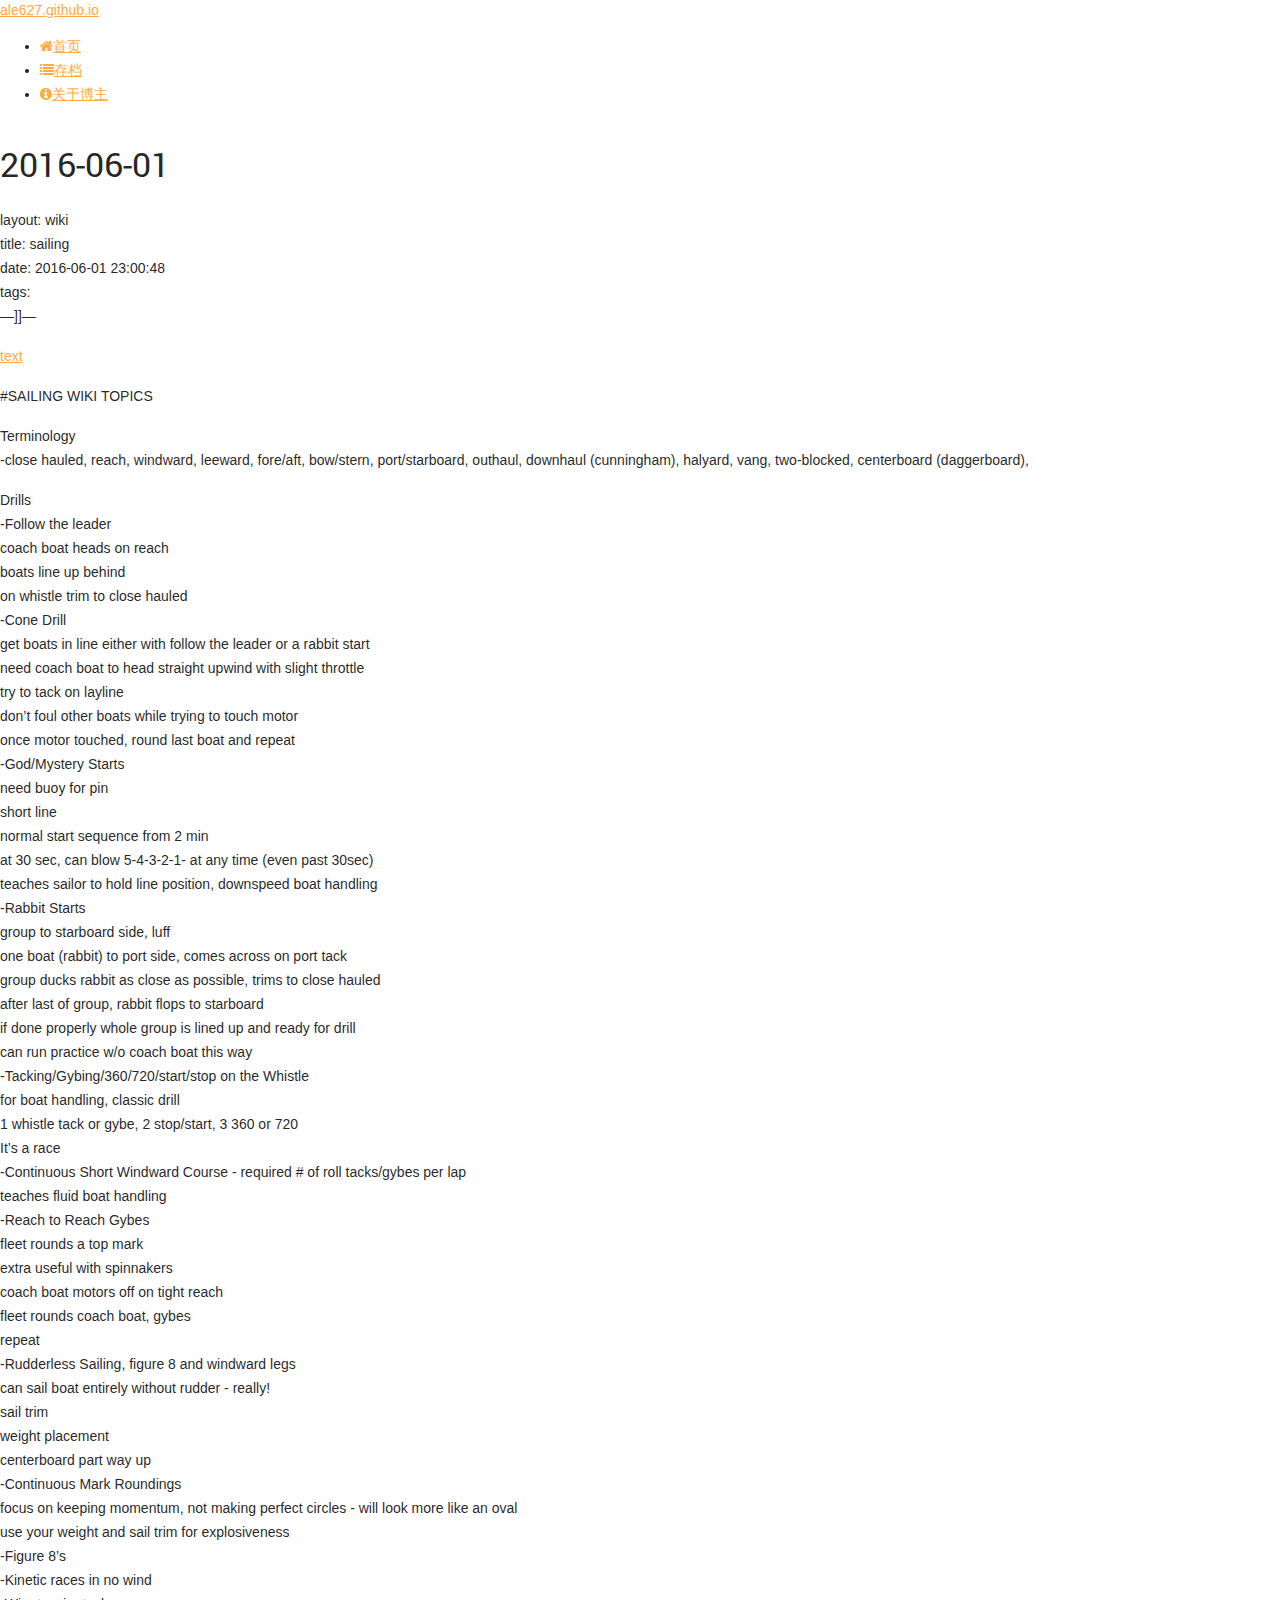
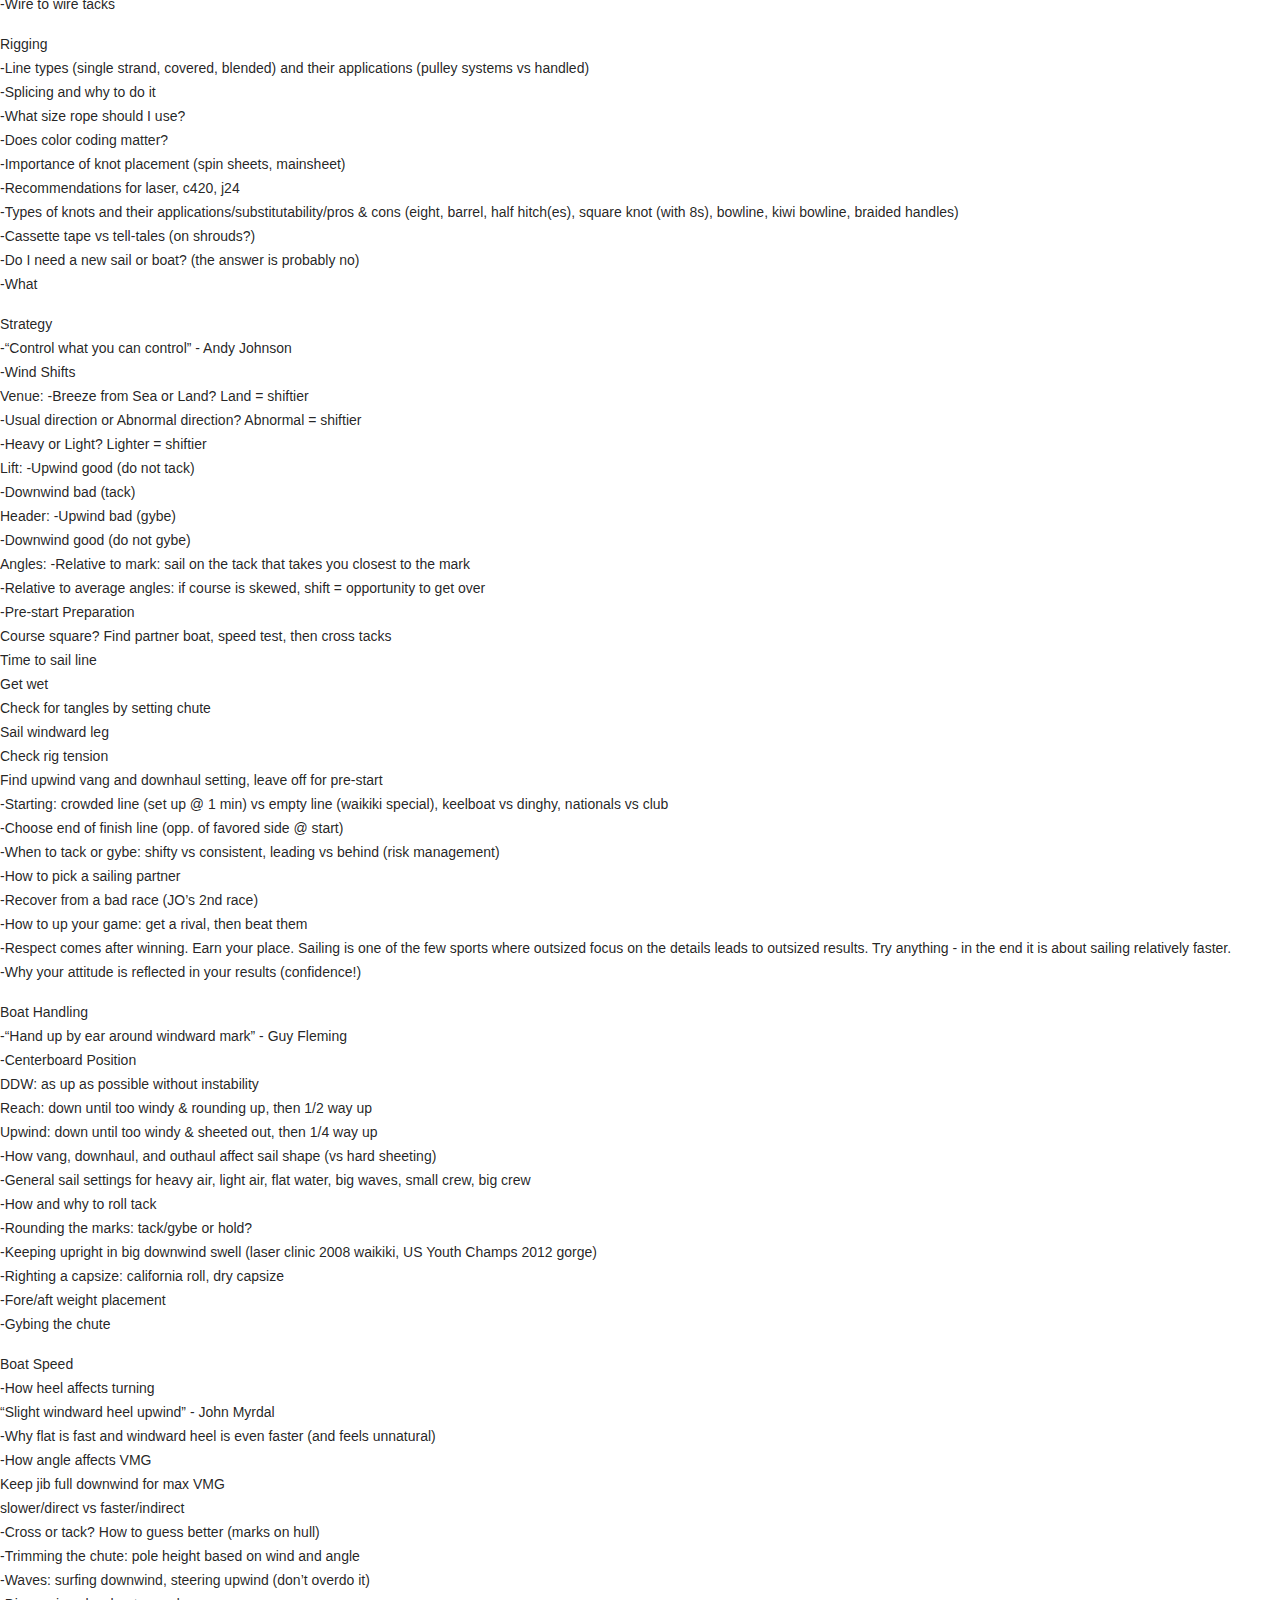
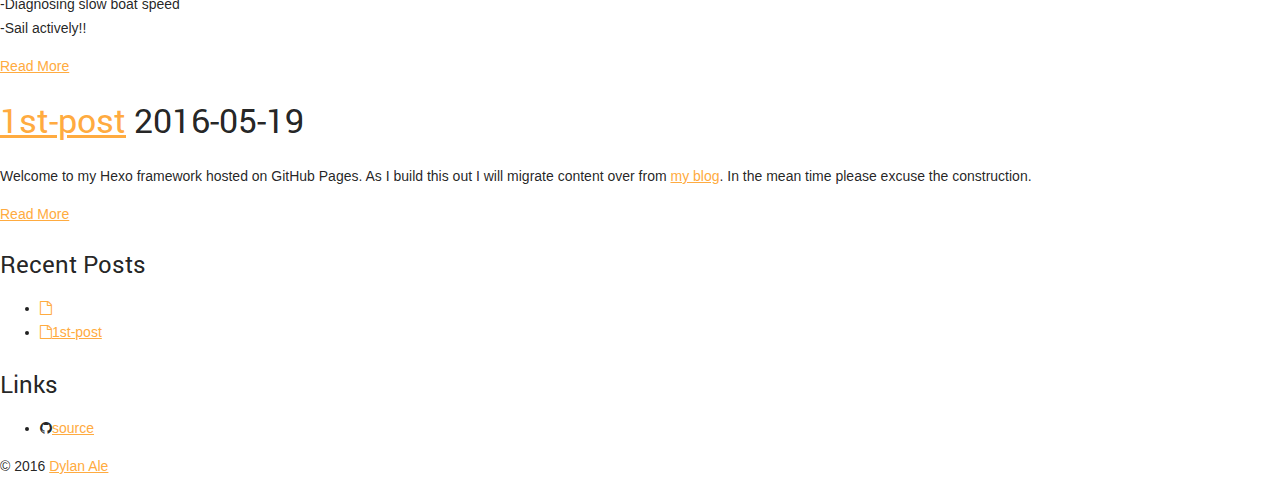
==== index.html @ b536bc5a "Site updated: 2016-06-03 00:47:51" ====
<!DOCTYPE HTML>
<html>
<head>
  <meta charset="utf-8">
  
  <title>ale627.github.io</title>
  <meta name="author" content="Dylan Ale">
  
  
  <meta name="viewport" content="width=device-width, initial-scale=1, maximum-scale=1">

  
  <meta property="og:site_name" content="ale627.github.io"/>

  
    <meta property="og:image" content="undefined"/>
  

  
  
    <link href="/favicon.ico" rel="icon">
  


  <link rel="stylesheet" href="/css/material.min.css" media="screen" type="text/css">

  <link rel="stylesheet" href="/css/font-awesome.css" media="screen" type="text/css">


  <link rel="stylesheet" href="/css/google-fonts.css" media="screen" type="text/css">

  <!--[if lt IE 9]><script src="//html5shiv.googlecode.com/svn/trunk/html5.js"></script><![endif]-->

  <script src="/js/jquery-2.0.3.min.js"></script>

  <!-- analytics -->
  <!--  -->

</head>

    <body>  
        <nav id="main-nav" class="navbar navbar-default" role="navigation">
    <div class="container">
      <!--
      <button type="button" class="navbar-header navbar-toggle" data-toggle="collapse" data-target=".navbar-collapse">
		<span class="sr-only">Toggle navigation</span>
        <span class="icon-bar"></span>
        <span class="icon-bar"></span>
        <span class="icon-bar"></span>
      </button>
      -->
	  <a class="navbar-brand" href="/">ale627.github.io</a>
      <div class="collapse navbar-collapse nav-menu">
		<ul class="nav navbar-nav navbar-right">
		  
		  <li>
			<a href="/" title="">
			  <i class="fa fa-home"></i>首页
			</a>
		  </li>
		  
		  <li>
			<a href="/archives" title="">
			  <i class="fa fa-list"></i>存档
			</a>
		  </li>
		  
		  <li>
			<a href="/gc-resume" title="">
			  <i class="fa fa-info-circle"></i>关于博主
			</a>
		  </li>
		  
		</ul>
      </div>
    </div> <!-- container -->
</nav>
<div class="clearfix"></div>

        <div class="container" >
            <div class="content">
                 <!--
    <div class="page-header">
      <h1>
          Dylan R Ale
      </h1>
    </div>
-->

<div class="row page">

	
        <div class="col-md-9">
	

		<!--<div class="slogan">
      <i class="fa fa-heart"></i>
      undefined
</div>    -->

		<div class="mypage">
		
		<!-- title and entry -->
		
			
	
	<!-- display as entry -->
		<h3 class="title">
			<a href="/2016/06/01/sailing/" ></a>
			<span class="date"> 2016-06-01 </span>
		</h3>
	


			<div class="entry">
  <div class="row">
  
	<div class="col-md-12">
	  
	
	  <p>layout: wiki<br>title: sailing<br>date: 2016-06-01 23:00:48<br>tags:<br>—]]—</p>
<p><a href="hyperlink">text</a></p>
<p>#SAILING WIKI TOPICS</p>
<p>Terminology<br>-close hauled, reach, windward, leeward, fore/aft, bow/stern, port/starboard, outhaul, downhaul (cunningham), halyard, vang, two-blocked, centerboard (daggerboard), </p>
<p>Drills<br>-Follow the leader<br>    coach boat heads on reach<br>    boats line up behind<br>    on whistle trim to close hauled<br>-Cone Drill<br>    get boats in line either with follow the leader or a rabbit start<br>    need coach boat to head straight upwind with slight throttle<br>    try to tack on layline<br>    don’t foul other boats while trying to touch motor<br>    once motor touched, round last boat and repeat<br>-God/Mystery Starts<br>    need buoy for pin<br>    short line<br>    normal start sequence from 2 min<br>    at 30 sec, can blow 5-4-3-2-1- at any time (even past 30sec)<br>    teaches sailor to hold line position, downspeed boat handling<br>-Rabbit Starts<br>    group to starboard side, luff<br>    one boat (rabbit) to port side, comes across on port tack<br>    group ducks rabbit as close as possible, trims to close hauled<br>    after last of group, rabbit flops to starboard<br>    if done properly whole group is lined up and ready for drill<br>    can run practice w/o coach boat this way<br>-Tacking/Gybing/360/720/start/stop on the Whistle<br>    for boat handling, classic drill<br>    1 whistle tack or gybe, 2 stop/start, 3 360 or 720<br>    It’s a race<br>-Continuous Short Windward Course - required # of roll tacks/gybes per lap<br>    teaches fluid boat handling<br>-Reach to Reach Gybes<br>    fleet rounds a top mark<br>    extra useful with spinnakers<br>    coach boat motors off on tight reach<br>    fleet rounds coach boat, gybes<br>    repeat<br>-Rudderless Sailing, figure 8 and windward legs<br>    can sail boat entirely without rudder - really!<br>    sail trim<br>    weight placement<br>    centerboard part way up<br>-Continuous Mark Roundings<br>    focus on keeping momentum, not making perfect circles - will look more like an oval<br>    use your weight and sail trim for explosiveness<br>-Figure 8’s<br>-Kinetic races in no wind<br>-Wire to wire tacks</p>
<p>Rigging<br>-Line types (single strand, covered, blended) and their applications (pulley systems vs handled)<br>-Splicing and why to do it<br>-What size rope should I use?<br>-Does color coding matter?<br>-Importance of knot placement (spin sheets, mainsheet)<br>-Recommendations for laser, c420, j24<br>-Types of knots and their applications/substitutability/pros &amp; cons (eight, barrel, half hitch(es), square knot (with 8s), bowline, kiwi bowline, braided handles)<br>-Cassette tape vs tell-tales (on shrouds?)<br>-Do I need a new sail or boat? (the answer is probably no)<br>-What</p>
<p>Strategy<br>-“Control what you can control” - Andy Johnson<br>-Wind Shifts<br>    Venue:    -Breeze from Sea or Land? Land = shiftier<br>            -Usual direction or Abnormal direction? Abnormal = shiftier<br>            -Heavy or Light? Lighter = shiftier<br>    Lift:     -Upwind good (do not tack)<br>            -Downwind bad (tack)<br>    Header:    -Upwind bad (gybe)<br>            -Downwind good (do not gybe)<br>    Angles:    -Relative to mark: sail on the tack that takes you closest to the mark<br>            -Relative to average angles: if course is skewed, shift = opportunity to get over<br>-Pre-start Preparation<br>    Course square?  Find partner boat, speed test, then cross tacks<br>    Time to sail line<br>    Get wet<br>    Check for tangles by setting chute<br>    Sail windward leg<br>    Check rig tension<br>    Find upwind vang and downhaul setting, leave off for pre-start<br>-Starting: crowded line (set up @ 1 min) vs empty line (waikiki special), keelboat vs dinghy, nationals vs club<br>-Choose end of finish line (opp. of favored side @ start)<br>-When to tack or gybe: shifty vs consistent, leading vs behind (risk management)<br>-How to pick a sailing partner<br>-Recover from a bad race (JO’s 2nd race)<br>-How to up your game: get a rival, then beat them<br>-Respect comes after winning.  Earn your place.  Sailing is one of the few sports where outsized focus on the details leads to outsized results.  Try anything - in the end it is about sailing relatively faster.<br>-Why your attitude is reflected in your results (confidence!)</p>
<p>Boat Handling<br>-“Hand up by ear around windward mark” - Guy Fleming<br>-Centerboard Position<br>    DDW: as up as possible without instability<br>    Reach: down until too windy &amp; rounding up, then 1/2 way up<br>    Upwind: down until too windy &amp; sheeted out, then 1/4 way up<br>-How vang, downhaul, and outhaul affect sail shape (vs hard sheeting)<br>-General sail settings for heavy air, light air, flat water, big waves, small crew, big crew<br>-How and why to roll tack<br>-Rounding the marks: tack/gybe or hold?<br>-Keeping upright in big downwind swell (laser clinic 2008 waikiki, US Youth Champs 2012 gorge)<br>-Righting a capsize: california roll, dry capsize<br>-Fore/aft weight placement<br>-Gybing the chute</p>
<p>Boat Speed<br>-How heel affects turning<br>    “Slight windward heel upwind” - John Myrdal<br>        -Why flat is fast and windward heel is even faster (and feels unnatural)<br>-How angle affects VMG<br>    Keep jib full downwind for max VMG<br>        slower/direct vs faster/indirect<br>-Cross or tack? How to guess better (marks on hull)<br>-Trimming the chute: pole height based on wind and angle<br>-Waves: surfing downwind, steering upwind (don’t overdo it)<br>-Diagnosing slow boat speed<br>-Sail actively!!</p>

	
	</div>
	
  
</div>
	<a type="button" href="/2016/06/01/sailing/#more" class="btn btn-default more">Read More</a>
</div>

		
			
	
	<!-- display as entry -->
		<h3 class="title">
			<a href="/2016/05/19/1st-post/" >1st-post</a>
			<span class="date"> 2016-05-19 </span>
		</h3>
	


			<div class="entry">
  <div class="row">
  
	<div class="col-md-12">
	  
	
	  <p>Welcome to my Hexo framework hosted on GitHub Pages.  As I build this out I will migrate content over from <a href="http://www.dylanale.com" target="_blank" rel="external">my blog</a>.  In the mean time please excuse the construction.</p>

	
	</div>
	
  
</div>
	<a type="button" href="/2016/05/19/1st-post/#more" class="btn btn-default more">Read More</a>
</div>

		

		</div>

		<!-- pagination -->
		<div>
            <center>
                <div class="pagination">
<ul class="pagination">
	 
</ul>
</div>

            </center>
		</div>

		
		
	</div> 
    <!-- col-md-9 -->

	
		<div class="col-md-3">
	<div id="sidebar">
	
			
		
			
<div class="widget">
  <h4>Recent Posts</h4>
  <ul class="entry list-unstyled">
    
      <li>
        <a href="/2016/06/01/sailing/" ><i class="fa fa-file-o"></i></a>
      </li>
    
      <li>
        <a href="/2016/05/19/1st-post/" ><i class="fa fa-file-o"></i>1st-post</a>
      </li>
    
  </ul>
</div>

		
			
<div class="widget">
	<h4>Links</h4>
	<ul class="blogroll list-unstyled">
	
		<li><i class="fa fa-github"></i><a href="http://www.github.com/gui-che" title="My Github account." target="_blank"]);">source</a></li>
	
	</ul>
</div>


		
	</div> <!-- sidebar -->
</div> <!-- col-md-3 -->

	
	
</div> 
<!-- row-fluid -->


            </div>
        </div>
        <div class="container-narrow">
            <footer> 
                <p>
  &copy; 2016 <a href="http://ale627.github.io">Dylan Ale</a>
  
</p>
 
            </footer>
        </div> 
        <!-- container-narrow -->
        
<!--
<a id="gotop" href="#">   
  <i class="fa fa-chevron-circle-up"></i>
</a>
-->


<script src="/js/material.min.js"></script>





    </body>
</html>
---- css/material.min.css ----
@charset "UTF-8";html{color:rgba(0,0,0,.87)}::-moz-selection{background:#b3d4fc;text-shadow:none}::selection{background:#b3d4fc;text-shadow:none}hr{display:block;height:1px;border:0;border-top:1px solid #ccc;margin:1em 0;padding:0}audio,canvas,iframe,img,svg,video{vertical-align:middle}fieldset{border:0;margin:0;padding:0}textarea{resize:vertical}.browserupgrade{margin:.2em 0;background:#ccc;color:#000;padding:.2em 0}.hidden{display:none!important}.visuallyhidden{border:0;clip:rect(0 0 0 0);height:1px;margin:-1px;overflow:hidden;padding:0;position:absolute;width:1px}.visuallyhidden.focusable:active,.visuallyhidden.focusable:focus{clip:auto;height:auto;margin:0;overflow:visible;position:static;width:auto}.invisible{visibility:hidden}.clearfix:before,.clearfix:after{content:" ";display:table}.clearfix:after{clear:both}@media print{*,*:before,*:after,*:first-letter,*:first-line{background:transparent!important;color:#000!important;box-shadow:none!important;text-shadow:none!important}a,a:visited{text-decoration:underline}a[href]:after{content:" (" attr(href)")"}abbr[title]:after{content:" (" attr(title)")"}a[href^="#"]:after,a[href^="javascript:"]:after{content:""}pre,blockquote{border:1px solid #999;page-break-inside:avoid}thead{display:table-header-group}tr,img{page-break-inside:avoid}img{max-width:100%!important}p,h2,h3{orphans:3;widows:3}h2,h3{page-break-after:avoid}}a,.mdl-accordion,.mdl-button,.mdl-card,.mdl-checkbox,.mdl-dropdown-menu,.mdl-icon-toggle,.mdl-item,.mdl-radio,.mdl-slider,.mdl-switch,.mdl-tabs__tab{-webkit-tap-highlight-color:transparent;-webkit-tap-highlight-color:rgba(255,255,255,0)}html{width:100%;height:100%;-ms-touch-action:manipulation;touch-action:manipulation}body{width:100%;min-height:100%;margin:0}main{display:block}*[hidden]{display:none!important}html,body{font-family:"Helvetica","Arial",sans-serif;font-size:14px;font-weight:400;line-height:20px}h1,h2,h3,h4,h5,h6,p{padding:0}h1 small,h2 small,h3 small,h4 small,h5 small,h6 small{font-family:"Roboto","Helvetica","Arial",sans-serif;font-weight:400;line-height:1.35;letter-spacing:-.02em;opacity:.54;font-size:.6em}h1{font-size:56px;line-height:1.35;letter-spacing:-.02em;margin:24px 0}h1,h2{font-family:"Roboto","Helvetica","Arial",sans-serif;font-weight:400}h2{font-size:45px;line-height:48px}h2,h3{margin:24px 0}h3{font-size:34px;line-height:40px}h3,h4{font-family:"Roboto","Helvetica","Arial",sans-serif;font-weight:400}h4{font-size:24px;line-height:32px;-moz-osx-font-smoothing:grayscale;margin:24px 0 16px}h5{font-size:20px;font-weight:500;line-height:1;letter-spacing:.02em}h5,h6{font-family:"Roboto","Helvetica","Arial",sans-serif;margin:24px 0 16px}h6{font-size:16px;letter-spacing:.04em}h6,p{font-weight:400;line-height:24px}p{font-size:14px;letter-spacing:0;margin:0 0 16px}a{color:#ffab40;font-weight:500}blockquote{font-family:"Roboto","Helvetica","Arial",sans-serif;position:relative;font-size:24px;font-weight:300;font-style:italic;line-height:1.35;letter-spacing:.08em}blockquote:before{position:absolute;left:-.5em;content:'“'}blockquote:after{content:'”';margin-left:-.05em}mark{background-color:#f4ff81}dt{font-weight:700}address{font-size:12px;line-height:1;font-style:normal}address,ul,ol{font-weight:400;letter-spacing:0}ul,ol{font-size:14px;line-height:24px}.mdl-typography--display-4,.mdl-typography--display-4-color-contrast{font-family:"Roboto","Helvetica","Arial",sans-serif;font-size:112px;font-weight:300;line-height:1;letter-spacing:-.04em}.mdl-typography--display-4-color-contrast{opacity:.54}.mdl-typography--display-3,.mdl-typography--display-3-color-contrast{font-family:"Roboto","Helvetica","Arial",sans-serif;font-size:56px;font-weight:400;line-height:1.35;letter-spacing:-.02em}.mdl-typography--display-3-color-contrast{opacity:.54}.mdl-typography--display-2,.mdl-typography--display-2-color-contrast{font-family:"Roboto","Helvetica","Arial",sans-serif;font-size:45px;font-weight:400;line-height:48px}.mdl-typography--display-2-color-contrast{opacity:.54}.mdl-typography--display-1,.mdl-typography--display-1-color-contrast{font-family:"Roboto","Helvetica","Arial",sans-serif;font-size:34px;font-weight:400;line-height:40px}.mdl-typography--display-1-color-contrast{opacity:.54}.mdl-typography--headline,.mdl-typography--headline-color-contrast{font-family:"Roboto","Helvetica","Arial",sans-serif;font-size:24px;font-weight:400;line-height:32px;-moz-osx-font-smoothing:grayscale}.mdl-typography--headline-color-contrast{opacity:.87}.mdl-typography--title,.mdl-typography--title-color-contrast{font-family:"Roboto","Helvetica","Arial",sans-serif;font-size:20px;font-weight:500;line-height:1;letter-spacing:.02em}.mdl-typography--title-color-contrast{opacity:.87}.mdl-typography--subhead,.mdl-typography--subhead-color-contrast{font-family:"Roboto","Helvetica","Arial",sans-serif;font-size:16px;font-weight:400;line-height:24px;letter-spacing:.04em}.mdl-typography--subhead-color-contrast{opacity:.87}.mdl-typography--body-2,.mdl-typography--body-2-color-contrast{font-size:14px;font-weight:700;line-height:24px;letter-spacing:0}.mdl-typography--body-2-color-contrast{opacity:.87}.mdl-typography--body-1,.mdl-typography--body-1-color-contrast{font-size:14px;font-weight:400;line-height:24px;letter-spacing:0}.mdl-typography--body-1-color-contrast{opacity:.87}.mdl-typography--body-2-force-preferred-font,.mdl-typography--body-2-force-preferred-font-color-contrast{font-family:"Roboto","Helvetica","Arial",sans-serif;font-size:14px;font-weight:500;line-height:24px;letter-spacing:0}.mdl-typography--body-2-force-preferred-font-color-contrast{opacity:.87}.mdl-typography--body-1-force-preferred-font,.mdl-typography--body-1-force-preferred-font-color-contrast{font-family:"Roboto","Helvetica","Arial",sans-serif;font-size:14px;font-weight:400;line-height:24px;letter-spacing:0}.mdl-typography--body-1-force-preferred-font-color-contrast{opacity:.87}.mdl-typography--caption,.mdl-typography--caption-force-preferred-font{font-size:12px;font-weight:400;line-height:1;letter-spacing:0}.mdl-typography--caption-force-preferred-font{font-family:"Roboto","Helvetica","Arial",sans-serif}.mdl-typography--caption-color-contrast,.mdl-typography--caption-force-preferred-font-color-contrast{font-size:12px;font-weight:400;line-height:1;letter-spacing:0;opacity:.54}.mdl-typography--caption-force-preferred-font-color-contrast,.mdl-typography--menu{font-family:"Roboto","Helvetica","Arial",sans-serif}.mdl-typography--menu{font-size:14px;font-weight:500;line-height:1;letter-spacing:0}.mdl-typography--menu-color-contrast{opacity:.87}.mdl-typography--menu-color-contrast,.mdl-typography--button,.mdl-typography--button-color-contrast{font-family:"Roboto","Helvetica","Arial",sans-serif;font-size:14px;font-weight:500;line-height:1;letter-spacing:0}.mdl-typography--button,.mdl-typography--button-color-contrast{text-transform:uppercase}.mdl-typography--button-color-contrast{opacity:.87}.mdl-typography--text-left{text-align:left}.mdl-typography--text-right{text-align:right}.mdl-typography--text-center{text-align:center}.mdl-typography--text-justify{text-align:justify}.mdl-typography--text-nowrap{white-space:nowrap}.mdl-typography--text-lowercase{text-transform:lowercase}.mdl-typography--text-uppercase{text-transform:uppercase}.mdl-typography--text-capitalize{text-transform:capitalize}.mdl-typography--font-thin{font-weight:200!important}.mdl-typography--font-light{font-weight:300!important}.mdl-typography--font-regular{font-weight:400!important}.mdl-typography--font-medium{font-weight:500!important}.mdl-typography--font-bold{font-weight:700!important}.mdl-typography--font-black{font-weight:900!important}.mdl-color-text--red{color:#f44336 !important}.mdl-color--red{background-color:#f44336 !important}.mdl-color-text--red-50{color:#ffebee !important}.mdl-color--red-50{background-color:#ffebee !important}.mdl-color-text--red-100{color:#ffcdd2 !important}.mdl-color--red-100{background-color:#ffcdd2 !important}.mdl-color-text--red-200{color:#ef9a9a !important}.mdl-color--red-200{background-color:#ef9a9a !important}.mdl-color-text--red-300{color:#e57373 !important}.mdl-color--red-300{background-color:#e57373 !important}.mdl-color-text--red-400{color:#ef5350 !important}.mdl-color--red-400{background-color:#ef5350 !important}.mdl-color-text--red-500{color:#f44336 !important}.mdl-color--red-500{background-color:#f44336 !important}.mdl-color-text--red-600{color:#e53935 !important}.mdl-color--red-600{background-color:#e53935 !important}.mdl-color-text--red-700{color:#d32f2f !important}.mdl-color--red-700{background-color:#d32f2f !important}.mdl-color-text--red-800{color:#c62828 !important}.mdl-color--red-800{background-color:#c62828 !important}.mdl-color-text--red-900{color:#b71c1c !important}.mdl-color--red-900{background-color:#b71c1c !important}.mdl-color-text--red-A100{color:#ff8a80 !important}.mdl-color--red-A100{background-color:#ff8a80 !important}.mdl-color-text--red-A200{color:#ff5252 !important}.mdl-color--red-A200{background-color:#ff5252 !important}.mdl-color-text--red-A400{color:#ff1744 !important}.mdl-color--red-A400{background-color:#ff1744 !important}.mdl-color-text--red-A700{color:#d50000 !important}.mdl-color--red-A700{background-color:#d50000 !important}.mdl-color-text--pink{color:#e91e63 !important}.mdl-color--pink{background-color:#e91e63 !important}.mdl-color-text--pink-50{color:#fce4ec !important}.mdl-color--pink-50{background-color:#fce4ec !important}.mdl-color-text--pink-100{color:#f8bbd0 !important}.mdl-color--pink-100{background-color:#f8bbd0 !important}.mdl-color-text--pink-200{color:#f48fb1 !important}.mdl-color--pink-200{background-color:#f48fb1 !important}.mdl-color-text--pink-300{color:#f06292 !important}.mdl-color--pink-300{background-color:#f06292 !important}.mdl-color-text--pink-400{color:#ec407a !important}.mdl-color--pink-400{background-color:#ec407a !important}.mdl-color-text--pink-500{color:#e91e63 !important}.mdl-color--pink-500{background-color:#e91e63 !important}.mdl-color-text--pink-600{color:#d81b60 !important}.mdl-color--pink-600{background-color:#d81b60 !important}.mdl-color-text--pink-700{color:#c2185b !important}.mdl-color--pink-700{background-color:#c2185b !important}.mdl-color-text--pink-800{color:#ad1457 !important}.mdl-color--pink-800{background-color:#ad1457 !important}.mdl-color-text--pink-900{color:#880e4f !important}.mdl-color--pink-900{background-color:#880e4f !important}.mdl-color-text--pink-A100{color:#ff80ab !important}.mdl-color--pink-A100{background-color:#ff80ab !important}.mdl-color-text--pink-A200{color:#ff4081 !important}.mdl-color--pink-A200{background-color:#ff4081 !important}.mdl-color-text--pink-A400{color:#f50057 !important}.mdl-color--pink-A400{background-color:#f50057 !important}.mdl-color-text--pink-A700{color:#c51162 !important}.mdl-color--pink-A700{background-color:#c51162 !important}.mdl-color-text--purple{color:#9c27b0 !important}.mdl-color--purple{background-color:#9c27b0 !important}.mdl-color-text--purple-50{color:#f3e5f5 !important}.mdl-color--purple-50{background-color:#f3e5f5 !important}.mdl-color-text--purple-100{color:#e1bee7 !important}.mdl-color--purple-100{background-color:#e1bee7 !important}.mdl-color-text--purple-200{color:#ce93d8 !important}.mdl-color--purple-200{background-color:#ce93d8 !important}.mdl-color-text--purple-300{color:#ba68c8 !important}.mdl-color--purple-300{background-color:#ba68c8 !important}.mdl-color-text--purple-400{color:#ab47bc !important}.mdl-color--purple-400{background-color:#ab47bc !important}.mdl-color-text--purple-500{color:#9c27b0 !important}.mdl-color--purple-500{background-color:#9c27b0 !important}.mdl-color-text--purple-600{color:#8e24aa !important}.mdl-color--purple-600{background-color:#8e24aa !important}.mdl-color-text--purple-700{color:#7b1fa2 !important}.mdl-color--purple-700{background-color:#7b1fa2 !important}.mdl-color-text--purple-800{color:#6a1b9a !important}.mdl-color--purple-800{background-color:#6a1b9a !important}.mdl-color-text--purple-900{color:#4a148c !important}.mdl-color--purple-900{background-color:#4a148c !important}.mdl-color-text--purple-A100{color:#ea80fc !important}.mdl-color--purple-A100{background-color:#ea80fc !important}.mdl-color-text--purple-A200{color:#e040fb !important}.mdl-color--purple-A200{background-color:#e040fb !important}.mdl-color-text--purple-A400{color:#d500f9 !important}.mdl-color--purple-A400{background-color:#d500f9 !important}.mdl-color-text--purple-A700{color:#a0f !important}.mdl-color--purple-A700{background-color:#a0f !important}.mdl-color-text--deep-purple{color:#673ab7 !important}.mdl-color--deep-purple{background-color:#673ab7 !important}.mdl-color-text--deep-purple-50{color:#ede7f6 !important}.mdl-color--deep-purple-50{background-color:#ede7f6 !important}.mdl-color-text--deep-purple-100{color:#d1c4e9 !important}.mdl-color--deep-purple-100{background-color:#d1c4e9 !important}.mdl-color-text--deep-purple-200{color:#b39ddb !important}.mdl-color--deep-purple-200{background-color:#b39ddb !important}.mdl-color-text--deep-purple-300{color:#9575cd !important}.mdl-color--deep-purple-300{background-color:#9575cd !important}.mdl-color-text--deep-purple-400{color:#7e57c2 !important}.mdl-color--deep-purple-400{background-color:#7e57c2 !important}.mdl-color-text--deep-purple-500{color:#673ab7 !important}.mdl-color--deep-purple-500{background-color:#673ab7 !important}.mdl-color-text--deep-purple-600{color:#5e35b1 !important}.mdl-color--deep-purple-600{background-color:#5e35b1 !important}.mdl-color-text--deep-purple-700{color:#512da8 !important}.mdl-color--deep-purple-700{background-color:#512da8 !important}.mdl-color-text--deep-purple-800{color:#4527a0 !important}.mdl-color--deep-purple-800{background-color:#4527a0 !important}.mdl-color-text--deep-purple-900{color:#311b92 !important}.mdl-color--deep-purple-900{background-color:#311b92 !important}.mdl-color-text--deep-purple-A100{color:#b388ff !important}.mdl-color--deep-purple-A100{background-color:#b388ff !important}.mdl-color-text--deep-purple-A200{color:#7c4dff !important}.mdl-color--deep-purple-A200{background-color:#7c4dff !important}.mdl-color-text--deep-purple-A400{color:#651fff !important}.mdl-color--deep-purple-A400{background-color:#651fff !important}.mdl-color-text--deep-purple-A700{color:#6200ea !important}.mdl-color--deep-purple-A700{background-color:#6200ea !important}.mdl-color-text--indigo{color:#3f51b5 !important}.mdl-color--indigo{background-color:#3f51b5 !important}.mdl-color-text--indigo-50{color:#e8eaf6 !important}.mdl-color--indigo-50{background-color:#e8eaf6 !important}.mdl-color-text--indigo-100{color:#c5cae9 !important}.mdl-color--indigo-100{background-color:#c5cae9 !important}.mdl-color-text--indigo-200{color:#9fa8da !important}.mdl-color--indigo-200{background-color:#9fa8da !important}.mdl-color-text--indigo-300{color:#7986cb !important}.mdl-color--indigo-300{background-color:#7986cb !important}.mdl-color-text--indigo-400{color:#5c6bc0 !important}.mdl-color--indigo-400{background-color:#5c6bc0 !important}.mdl-color-text--indigo-500{color:#3f51b5 !important}.mdl-color--indigo-500{background-color:#3f51b5 !important}.mdl-color-text--indigo-600{color:#3949ab !important}.mdl-color--indigo-600{background-color:#3949ab !important}.mdl-color-text--indigo-700{color:#303f9f !important}.mdl-color--indigo-700{background-color:#303f9f !important}.mdl-color-text--indigo-800{color:#283593 !important}.mdl-color--indigo-800{background-color:#283593 !important}.mdl-color-text--indigo-900{color:#1a237e !important}.mdl-color--indigo-900{background-color:#1a237e !important}.mdl-color-text--indigo-A100{color:#8c9eff !important}.mdl-color--indigo-A100{background-color:#8c9eff !important}.mdl-color-text--indigo-A200{color:#536dfe !important}.mdl-color--indigo-A200{background-color:#536dfe !important}.mdl-color-text--indigo-A400{color:#3d5afe !important}.mdl-color--indigo-A400{background-color:#3d5afe !important}.mdl-color-text--indigo-A700{color:#304ffe !important}.mdl-color--indigo-A700{background-color:#304ffe !important}.mdl-color-text--blue{color:#2196f3 !important}.mdl-color--blue{background-color:#2196f3 !important}.mdl-color-text--blue-50{color:#e3f2fd !important}.mdl-color--blue-50{background-color:#e3f2fd !important}.mdl-color-text--blue-100{color:#bbdefb !important}.mdl-color--blue-100{background-color:#bbdefb !important}.mdl-color-text--blue-200{color:#90caf9 !important}.mdl-color--blue-200{background-color:#90caf9 !important}.mdl-color-text--blue-300{color:#64b5f6 !important}.mdl-color--blue-300{background-color:#64b5f6 !important}.mdl-color-text--blue-400{color:#42a5f5 !important}.mdl-color--blue-400{background-color:#42a5f5 !important}.mdl-color-text--blue-500{color:#2196f3 !important}.mdl-color--blue-500{background-color:#2196f3 !important}.mdl-color-text--blue-600{color:#1e88e5 !important}.mdl-color--blue-600{background-color:#1e88e5 !important}.mdl-color-text--blue-700{color:#1976d2 !important}.mdl-color--blue-700{background-color:#1976d2 !important}.mdl-color-text--blue-800{color:#1565c0 !important}.mdl-color--blue-800{background-color:#1565c0 !important}.mdl-color-text--blue-900{color:#0d47a1 !important}.mdl-color--blue-900{background-color:#0d47a1 !important}.mdl-color-text--blue-A100{color:#82b1ff !important}.mdl-color--blue-A100{background-color:#82b1ff !important}.mdl-color-text--blue-A200{color:#448aff !important}.mdl-color--blue-A200{background-color:#448aff !important}.mdl-color-text--blue-A400{color:#2979ff !important}.mdl-color--blue-A400{background-color:#2979ff !important}.mdl-color-text--blue-A700{color:#2962ff !important}.mdl-color--blue-A700{background-color:#2962ff !important}.mdl-color-text--light-blue{color:#03a9f4 !important}.mdl-color--light-blue{background-color:#03a9f4 !important}.mdl-color-text--light-blue-50{color:#e1f5fe !important}.mdl-color--light-blue-50{background-color:#e1f5fe !important}.mdl-color-text--light-blue-100{color:#b3e5fc !important}.mdl-color--light-blue-100{background-color:#b3e5fc !important}.mdl-color-text--light-blue-200{color:#81d4fa !important}.mdl-color--light-blue-200{background-color:#81d4fa !important}.mdl-color-text--light-blue-300{color:#4fc3f7 !important}.mdl-color--light-blue-300{background-color:#4fc3f7 !important}.mdl-color-text--light-blue-400{color:#29b6f6 !important}.mdl-color--light-blue-400{background-color:#29b6f6 !important}.mdl-color-text--light-blue-500{color:#03a9f4 !important}.mdl-color--light-blue-500{background-color:#03a9f4 !important}.mdl-color-text--light-blue-600{color:#039be5 !important}.mdl-color--light-blue-600{background-color:#039be5 !important}.mdl-color-text--light-blue-700{color:#0288d1 !important}.mdl-color--light-blue-700{background-color:#0288d1 !important}.mdl-color-text--light-blue-800{color:#0277bd !important}.mdl-color--light-blue-800{background-color:#0277bd !important}.mdl-color-text--light-blue-900{color:#01579b !important}.mdl-color--light-blue-900{background-color:#01579b !important}.mdl-color-text--light-blue-A100{color:#80d8ff !important}.mdl-color--light-blue-A100{background-color:#80d8ff !important}.mdl-color-text--light-blue-A200{color:#40c4ff !important}.mdl-color--light-blue-A200{background-color:#40c4ff !important}.mdl-color-text--light-blue-A400{color:#00b0ff !important}.mdl-color--light-blue-A400{background-color:#00b0ff !important}.mdl-color-text--light-blue-A700{color:#0091ea !important}.mdl-color--light-blue-A700{background-color:#0091ea !important}.mdl-color-text--cyan{color:#00bcd4 !important}.mdl-color--cyan{background-color:#00bcd4 !important}.mdl-color-text--cyan-50{color:#e0f7fa !important}.mdl-color--cyan-50{background-color:#e0f7fa !important}.mdl-color-text--cyan-100{color:#b2ebf2 !important}.mdl-color--cyan-100{background-color:#b2ebf2 !important}.mdl-color-text--cyan-200{color:#80deea !important}.mdl-color--cyan-200{background-color:#80deea !important}.mdl-color-text--cyan-300{color:#4dd0e1 !important}.mdl-color--cyan-300{background-color:#4dd0e1 !important}.mdl-color-text--cyan-400{color:#26c6da !important}.mdl-color--cyan-400{background-color:#26c6da !important}.mdl-color-text--cyan-500{color:#00bcd4 !important}.mdl-color--cyan-500{background-color:#00bcd4 !important}.mdl-color-text--cyan-600{color:#00acc1 !important}.mdl-color--cyan-600{background-color:#00acc1 !important}.mdl-color-text--cyan-700{color:#0097a7 !important}.mdl-color--cyan-700{background-color:#0097a7 !important}.mdl-color-text--cyan-800{color:#00838f !important}.mdl-color--cyan-800{background-color:#00838f !important}.mdl-color-text--cyan-900{color:#006064 !important}.mdl-color--cyan-900{background-color:#006064 !important}.mdl-color-text--cyan-A100{color:#84ffff !important}.mdl-color--cyan-A100{background-color:#84ffff !important}.mdl-color-text--cyan-A200{color:#18ffff !important}.mdl-color--cyan-A200{background-color:#18ffff !important}.mdl-color-text--cyan-A400{color:#00e5ff !important}.mdl-color--cyan-A400{background-color:#00e5ff !important}.mdl-color-text--cyan-A700{color:#00b8d4 !important}.mdl-color--cyan-A700{background-color:#00b8d4 !important}.mdl-color-text--teal{color:#009688 !important}.mdl-color--teal{background-color:#009688 !important}.mdl-color-text--teal-50{color:#e0f2f1 !important}.mdl-color--teal-50{background-color:#e0f2f1 !important}.mdl-color-text--teal-100{color:#b2dfdb !important}.mdl-color--teal-100{background-color:#b2dfdb !important}.mdl-color-text--teal-200{color:#80cbc4 !important}.mdl-color--teal-200{background-color:#80cbc4 !important}.mdl-color-text--teal-300{color:#4db6ac !important}.mdl-color--teal-300{background-color:#4db6ac !important}.mdl-color-text--teal-400{color:#26a69a !important}.mdl-color--teal-400{background-color:#26a69a !important}.mdl-color-text--teal-500{color:#009688 !important}.mdl-color--teal-500{background-color:#009688 !important}.mdl-color-text--teal-600{color:#00897b !important}.mdl-color--teal-600{background-color:#00897b !important}.mdl-color-text--teal-700{color:#00796b !important}.mdl-color--teal-700{background-color:#00796b !important}.mdl-color-text--teal-800{color:#00695c !important}.mdl-color--teal-800{background-color:#00695c !important}.mdl-color-text--teal-900{color:#004d40 !important}.mdl-color--teal-900{background-color:#004d40 !important}.mdl-color-text--teal-A100{color:#a7ffeb !important}.mdl-color--teal-A100{background-color:#a7ffeb !important}.mdl-color-text--teal-A200{color:#64ffda !important}.mdl-color--teal-A200{background-color:#64ffda !important}.mdl-color-text--teal-A400{color:#1de9b6 !important}.mdl-color--teal-A400{background-color:#1de9b6 !important}.mdl-color-text--teal-A700{color:#00bfa5 !important}.mdl-color--teal-A700{background-color:#00bfa5 !important}.mdl-color-text--green{color:#4caf50 !important}.mdl-color--green{background-color:#4caf50 !important}.mdl-color-text--green-50{color:#e8f5e9 !important}.mdl-color--green-50{background-color:#e8f5e9 !important}.mdl-color-text--green-100{color:#c8e6c9 !important}.mdl-color--green-100{background-color:#c8e6c9 !important}.mdl-color-text--green-200{color:#a5d6a7 !important}.mdl-color--green-200{background-color:#a5d6a7 !important}.mdl-color-text--green-300{color:#81c784 !important}.mdl-color--green-300{background-color:#81c784 !important}.mdl-color-text--green-400{color:#66bb6a !important}.mdl-color--green-400{background-color:#66bb6a !important}.mdl-color-text--green-500{color:#4caf50 !important}.mdl-color--green-500{background-color:#4caf50 !important}.mdl-color-text--green-600{color:#43a047 !important}.mdl-color--green-600{background-color:#43a047 !important}.mdl-color-text--green-700{color:#388e3c !important}.mdl-color--green-700{background-color:#388e3c !important}.mdl-color-text--green-800{color:#2e7d32 !important}.mdl-color--green-800{background-color:#2e7d32 !important}.mdl-color-text--green-900{color:#1b5e20 !important}.mdl-color--green-900{background-color:#1b5e20 !important}.mdl-color-text--green-A100{color:#b9f6ca !important}.mdl-color--green-A100{background-color:#b9f6ca !important}.mdl-color-text--green-A200{color:#69f0ae !important}.mdl-color--green-A200{background-color:#69f0ae !important}.mdl-color-text--green-A400{color:#00e676 !important}.mdl-color--green-A400{background-color:#00e676 !important}.mdl-color-text--green-A700{color:#00c853 !important}.mdl-color--green-A700{background-color:#00c853 !important}.mdl-color-text--light-green{color:#8bc34a !important}.mdl-color--light-green{background-color:#8bc34a !important}.mdl-color-text--light-green-50{color:#f1f8e9 !important}.mdl-color--light-green-50{background-color:#f1f8e9 !important}.mdl-color-text--light-green-100{color:#dcedc8 !important}.mdl-color--light-green-100{background-color:#dcedc8 !important}.mdl-color-text--light-green-200{color:#c5e1a5 !important}.mdl-color--light-green-200{background-color:#c5e1a5 !important}.mdl-color-text--light-green-300{color:#aed581 !important}.mdl-color--light-green-300{background-color:#aed581 !important}.mdl-color-text--light-green-400{color:#9ccc65 !important}.mdl-color--light-green-400{background-color:#9ccc65 !important}.mdl-color-text--light-green-500{color:#8bc34a !important}.mdl-color--light-green-500{background-color:#8bc34a !important}.mdl-color-text--light-green-600{color:#7cb342 !important}.mdl-color--light-green-600{background-color:#7cb342 !important}.mdl-color-text--light-green-700{color:#689f38 !important}.mdl-color--light-green-700{background-color:#689f38 !important}.mdl-color-text--light-green-800{color:#558b2f !important}.mdl-color--light-green-800{background-color:#558b2f !important}.mdl-color-text--light-green-900{color:#33691e !important}.mdl-color--light-green-900{background-color:#33691e !important}.mdl-color-text--light-green-A100{color:#ccff90 !important}.mdl-color--light-green-A100{background-color:#ccff90 !important}.mdl-color-text--light-green-A200{color:#b2ff59 !important}.mdl-color--light-green-A200{background-color:#b2ff59 !important}.mdl-color-text--light-green-A400{color:#76ff03 !important}.mdl-color--light-green-A400{background-color:#76ff03 !important}.mdl-color-text--light-green-A700{color:#64dd17 !important}.mdl-color--light-green-A700{background-color:#64dd17 !important}.mdl-color-text--lime{color:#cddc39 !important}.mdl-color--lime{background-color:#cddc39 !important}.mdl-color-text--lime-50{color:#f9fbe7 !important}.mdl-color--lime-50{background-color:#f9fbe7 !important}.mdl-color-text--lime-100{color:#f0f4c3 !important}.mdl-color--lime-100{background-color:#f0f4c3 !important}.mdl-color-text--lime-200{color:#e6ee9c !important}.mdl-color--lime-200{background-color:#e6ee9c !important}.mdl-color-text--lime-300{color:#dce775 !important}.mdl-color--lime-300{background-color:#dce775 !important}.mdl-color-text--lime-400{color:#d4e157 !important}.mdl-color--lime-400{background-color:#d4e157 !important}.mdl-color-text--lime-500{color:#cddc39 !important}.mdl-color--lime-500{background-color:#cddc39 !important}.mdl-color-text--lime-600{color:#c0ca33 !important}.mdl-color--lime-600{background-color:#c0ca33 !important}.mdl-color-text--lime-700{color:#afb42b !important}.mdl-color--lime-700{background-color:#afb42b !important}.mdl-color-text--lime-800{color:#9e9d24 !important}.mdl-color--lime-800{background-color:#9e9d24 !important}.mdl-color-text--lime-900{color:#827717 !important}.mdl-color--lime-900{background-color:#827717 !important}.mdl-color-text--lime-A100{color:#f4ff81 !important}.mdl-color--lime-A100{background-color:#f4ff81 !important}.mdl-color-text--lime-A200{color:#eeff41 !important}.mdl-color--lime-A200{background-color:#eeff41 !important}.mdl-color-text--lime-A400{color:#c6ff00 !important}.mdl-color--lime-A400{background-color:#c6ff00 !important}.mdl-color-text--lime-A700{color:#aeea00 !important}.mdl-color--lime-A700{background-color:#aeea00 !important}.mdl-color-text--yellow{color:#ffeb3b !important}.mdl-color--yellow{background-color:#ffeb3b !important}.mdl-color-text--yellow-50{color:#fffde7 !important}.mdl-color--yellow-50{background-color:#fffde7 !important}.mdl-color-text--yellow-100{color:#fff9c4 !important}.mdl-color--yellow-100{background-color:#fff9c4 !important}.mdl-color-text--yellow-200{color:#fff59d !important}.mdl-color--yellow-200{background-color:#fff59d !important}.mdl-color-text--yellow-300{color:#fff176 !important}.mdl-color--yellow-300{background-color:#fff176 !important}.mdl-color-text--yellow-400{color:#ffee58 !important}.mdl-color--yellow-400{background-color:#ffee58 !important}.mdl-color-text--yellow-500{color:#ffeb3b !important}.mdl-color--yellow-500{background-color:#ffeb3b !important}.mdl-color-text--yellow-600{color:#fdd835 !important}.mdl-color--yellow-600{background-color:#fdd835 !important}.mdl-color-text--yellow-700{color:#fbc02d !important}.mdl-color--yellow-700{background-color:#fbc02d !important}.mdl-color-text--yellow-800{color:#f9a825 !important}.mdl-color--yellow-800{background-color:#f9a825 !important}.mdl-color-text--yellow-900{color:#f57f17 !important}.mdl-color--yellow-900{background-color:#f57f17 !important}.mdl-color-text--yellow-A100{color:#ffff8d !important}.mdl-color--yellow-A100{background-color:#ffff8d !important}.mdl-color-text--yellow-A200{color:#ff0 !important}.mdl-color--yellow-A200{background-color:#ff0 !important}.mdl-color-text--yellow-A400{color:#ffea00 !important}.mdl-color--yellow-A400{background-color:#ffea00 !important}.mdl-color-text--yellow-A700{color:#ffd600 !important}.mdl-color--yellow-A700{background-color:#ffd600 !important}.mdl-color-text--amber{color:#ffc107 !important}.mdl-color--amber{background-color:#ffc107 !important}.mdl-color-text--amber-50{color:#fff8e1 !important}.mdl-color--amber-50{background-color:#fff8e1 !important}.mdl-color-text--amber-100{color:#ffecb3 !important}.mdl-color--amber-100{background-color:#ffecb3 !important}.mdl-color-text--amber-200{color:#ffe082 !important}.mdl-color--amber-200{background-color:#ffe082 !important}.mdl-color-text--amber-300{color:#ffd54f !important}.mdl-color--amber-300{background-color:#ffd54f !important}.mdl-color-text--amber-400{color:#ffca28 !important}.mdl-color--amber-400{background-color:#ffca28 !important}.mdl-color-text--amber-500{color:#ffc107 !important}.mdl-color--amber-500{background-color:#ffc107 !important}.mdl-color-text--amber-600{color:#ffb300 !important}.mdl-color--amber-600{background-color:#ffb300 !important}.mdl-color-text--amber-700{color:#ffa000 !important}.mdl-color--amber-700{background-color:#ffa000 !important}.mdl-color-text--amber-800{color:#ff8f00 !important}.mdl-color--amber-800{background-color:#ff8f00 !important}.mdl-color-text--amber-900{color:#ff6f00 !important}.mdl-color--amber-900{background-color:#ff6f00 !important}.mdl-color-text--amber-A100{color:#ffe57f !important}.mdl-color--amber-A100{background-color:#ffe57f !important}.mdl-color-text--amber-A200{color:#ffd740 !important}.mdl-color--amber-A200{background-color:#ffd740 !important}.mdl-color-text--amber-A400{color:#ffc400 !important}.mdl-color--amber-A400{background-color:#ffc400 !important}.mdl-color-text--amber-A700{color:#ffab00 !important}.mdl-color--amber-A700{background-color:#ffab00 !important}.mdl-color-text--orange{color:#ff9800 !important}.mdl-color--orange{background-color:#ff9800 !important}.mdl-color-text--orange-50{color:#fff3e0 !important}.mdl-color--orange-50{background-color:#fff3e0 !important}.mdl-color-text--orange-100{color:#ffe0b2 !important}.mdl-color--orange-100{background-color:#ffe0b2 !important}.mdl-color-text--orange-200{color:#ffcc80 !important}.mdl-color--orange-200{background-color:#ffcc80 !important}.mdl-color-text--orange-300{color:#ffb74d !important}.mdl-color--orange-300{background-color:#ffb74d !important}.mdl-color-text--orange-400{color:#ffa726 !important}.mdl-color--orange-400{background-color:#ffa726 !important}.mdl-color-text--orange-500{color:#ff9800 !important}.mdl-color--orange-500{background-color:#ff9800 !important}.mdl-color-text--orange-600{color:#fb8c00 !important}.mdl-color--orange-600{background-color:#fb8c00 !important}.mdl-color-text--orange-700{color:#f57c00 !important}.mdl-color--orange-700{background-color:#f57c00 !important}.mdl-color-text--orange-800{color:#ef6c00 !important}.mdl-color--orange-800{background-color:#ef6c00 !important}.mdl-color-text--orange-900{color:#e65100 !important}.mdl-color--orange-900{background-color:#e65100 !important}.mdl-color-text--orange-A100{color:#ffd180 !important}.mdl-color--orange-A100{background-color:#ffd180 !important}.mdl-color-text--orange-A200{color:#ffab40 !important}.mdl-color--orange-A200{background-color:#ffab40 !important}.mdl-color-text--orange-A400{color:#ff9100 !important}.mdl-color--orange-A400{background-color:#ff9100 !important}.mdl-color-text--orange-A700{color:#ff6d00 !important}.mdl-color--orange-A700{background-color:#ff6d00 !important}.mdl-color-text--deep-orange{color:#ff5722 !important}.mdl-color--deep-orange{background-color:#ff5722 !important}.mdl-color-text--deep-orange-50{color:#fbe9e7 !important}.mdl-color--deep-orange-50{background-color:#fbe9e7 !important}.mdl-color-text--deep-orange-100{color:#ffccbc !important}.mdl-color--deep-orange-100{background-color:#ffccbc !important}.mdl-color-text--deep-orange-200{color:#ffab91 !important}.mdl-color--deep-orange-200{background-color:#ffab91 !important}.mdl-color-text--deep-orange-300{color:#ff8a65 !important}.mdl-color--deep-orange-300{background-color:#ff8a65 !important}.mdl-color-text--deep-orange-400{color:#ff7043 !important}.mdl-color--deep-orange-400{background-color:#ff7043 !important}.mdl-color-text--deep-orange-500{color:#ff5722 !important}.mdl-color--deep-orange-500{background-color:#ff5722 !important}.mdl-color-text--deep-orange-600{color:#f4511e !important}.mdl-color--deep-orange-600{background-color:#f4511e !important}.mdl-color-text--deep-orange-700{color:#e64a19 !important}.mdl-color--deep-orange-700{background-color:#e64a19 !important}.mdl-color-text--deep-orange-800{color:#d84315 !important}.mdl-color--deep-orange-800{background-color:#d84315 !important}.mdl-color-text--deep-orange-900{color:#bf360c !important}.mdl-color--deep-orange-900{background-color:#bf360c !important}.mdl-color-text--deep-orange-A100{color:#ff9e80 !important}.mdl-color--deep-orange-A100{background-color:#ff9e80 !important}.mdl-color-text--deep-orange-A200{color:#ff6e40 !important}.mdl-color--deep-orange-A200{background-color:#ff6e40 !important}.mdl-color-text--deep-orange-A400{color:#ff3d00 !important}.mdl-color--deep-orange-A400{background-color:#ff3d00 !important}.mdl-color-text--deep-orange-A700{color:#dd2c00 !important}.mdl-color--deep-orange-A700{background-color:#dd2c00 !important}.mdl-color-text--brown{color:#795548 !important}.mdl-color--brown{background-color:#795548 !important}.mdl-color-text--brown-50{color:#efebe9 !important}.mdl-color--brown-50{background-color:#efebe9 !important}.mdl-color-text--brown-100{color:#d7ccc8 !important}.mdl-color--brown-100{background-color:#d7ccc8 !important}.mdl-color-text--brown-200{color:#bcaaa4 !important}.mdl-color--brown-200{background-color:#bcaaa4 !important}.mdl-color-text--brown-300{color:#a1887f !important}.mdl-color--brown-300{background-color:#a1887f !important}.mdl-color-text--brown-400{color:#8d6e63 !important}.mdl-color--brown-400{background-color:#8d6e63 !important}.mdl-color-text--brown-500{color:#795548 !important}.mdl-color--brown-500{background-color:#795548 !important}.mdl-color-text--brown-600{color:#6d4c41 !important}.mdl-color--brown-600{background-color:#6d4c41 !important}.mdl-color-text--brown-700{color:#5d4037 !important}.mdl-color--brown-700{background-color:#5d4037 !important}.mdl-color-text--brown-800{color:#4e342e !important}.mdl-color--brown-800{background-color:#4e342e !important}.mdl-color-text--brown-900{color:#3e2723 !important}.mdl-color--brown-900{background-color:#3e2723 !important}.mdl-color-text--grey{color:#9e9e9e !important}.mdl-color--grey{background-color:#9e9e9e !important}.mdl-color-text--grey-50{color:#fafafa !important}.mdl-color--grey-50{background-color:#fafafa !important}.mdl-color-text--grey-100{color:#f5f5f5 !important}.mdl-color--grey-100{background-color:#f5f5f5 !important}.mdl-color-text--grey-200{color:#eee !important}.mdl-color--grey-200{background-color:#eee !important}.mdl-color-text--grey-300{color:#e0e0e0 !important}.mdl-color--grey-300{background-color:#e0e0e0 !important}.mdl-color-text--grey-400{color:#bdbdbd !important}.mdl-color--grey-400{background-color:#bdbdbd !important}.mdl-color-text--grey-500{color:#9e9e9e !important}.mdl-color--grey-500{background-color:#9e9e9e !important}.mdl-color-text--grey-600{color:#757575 !important}.mdl-color--grey-600{background-color:#757575 !important}.mdl-color-text--grey-700{color:#616161 !important}.mdl-color--grey-700{background-color:#616161 !important}.mdl-color-text--grey-800{color:#424242 !important}.mdl-color--grey-800{background-color:#424242 !important}.mdl-color-text--grey-900{color:#212121 !important}.mdl-color--grey-900{background-color:#212121 !important}.mdl-color-text--blue-grey{color:#607d8b !important}.mdl-color--blue-grey{background-color:#607d8b !important}.mdl-color-text--blue-grey-50{color:#eceff1 !important}.mdl-color--blue-grey-50{background-color:#eceff1 !important}.mdl-color-text--blue-grey-100{color:#cfd8dc !important}.mdl-color--blue-grey-100{background-color:#cfd8dc !important}.mdl-color-text--blue-grey-200{color:#b0bec5 !important}.mdl-color--blue-grey-200{background-color:#b0bec5 !important}.mdl-color-text--blue-grey-300{color:#90a4ae !important}.mdl-color--blue-grey-300{background-color:#90a4ae !important}.mdl-color-text--blue-grey-400{color:#78909c !important}.mdl-color--blue-grey-400{background-color:#78909c !important}.mdl-color-text--blue-grey-500{color:#607d8b !important}.mdl-color--blue-grey-500{background-color:#607d8b !important}.mdl-color-text--blue-grey-600{color:#546e7a !important}.mdl-color--blue-grey-600{background-color:#546e7a !important}.mdl-color-text--blue-grey-700{color:#455a64 !important}.mdl-color--blue-grey-700{background-color:#455a64 !important}.mdl-color-text--blue-grey-800{color:#37474f !important}.mdl-color--blue-grey-800{background-color:#37474f !important}.mdl-color-text--blue-grey-900{color:#263238 !important}.mdl-color--blue-grey-900{background-color:#263238 !important}.mdl-color--black{background-color:#000 !important}.mdl-color-text--black{color:#000 !important}.mdl-color--white{background-color:#fff !important}.mdl-color-text--white{color:#fff !important}.mdl-color--primary{background-color:#9e9e9e !important}.mdl-color--primary-contrast{background-color:#fff !important}.mdl-color--primary-dark{background-color:#e0e0e0 !important}.mdl-color--accent{background-color:#ffab40 !important}.mdl-color--accent-contrast{background-color:#fff !important}.mdl-color-text--primary{color:#9e9e9e !important}.mdl-color-text--primary-contrast{color:#fff !important}.mdl-color-text--primary-dark{color:#e0e0e0 !important}.mdl-color-text--accent{color:#ffab40 !important}.mdl-color-text--accent-contrast{color:#fff !important}.mdl-ripple{background:#000;border-radius:50%;height:50px;left:0;opacity:0;pointer-events:none;position:absolute;top:0;-webkit-transform:translate(-50%,-50%);-ms-transform:translate(-50%,-50%);transform:translate(-50%,-50%);width:50px;overflow:hidden}.mdl-ripple.is-animating{-webkit-transition:-webkit-transform .3s cubic-bezier(0,0,.2,1),width .3s cubic-bezier(0,0,.2,1),height .3s cubic-bezier(0,0,.2,1),opacity .6s cubic-bezier(0,0,.2,1);transition:transform .3s cubic-bezier(0,0,.2,1),width .3s cubic-bezier(0,0,.2,1),height .3s cubic-bezier(0,0,.2,1),opacity .6s cubic-bezier(0,0,.2,1)}.mdl-ripple.is-visible{opacity:.3}.mdl-animation--default,.mdl-animation--fast-out-slow-in{-webkit-transition-timing-function:cubic-bezier(.4,0,.2,1);transition-timing-function:cubic-bezier(.4,0,.2,1)}.mdl-animation--linear-out-slow-in{-webkit-transition-timing-function:cubic-bezier(0,0,.2,1);transition-timing-function:cubic-bezier(0,0,.2,1)}.mdl-animation--fast-out-linear-in{-webkit-transition-timing-function:cubic-bezier(.4,0,1,1);transition-timing-function:cubic-bezier(.4,0,1,1)}.mdl-badge{position:relative;white-space:nowrap;margin-right:24px}.mdl-badge:not([data-badge]){margin-right:auto}.mdl-badge[data-badge]:after{content:attr(data-badge);display:-webkit-box;display:-webkit-flex;display:-ms-flexbox;display:flex;-webkit-box-orient:horizontal;-webkit-box-direction:normal;-webkit-flex-direction:row;-ms-flex-direction:row;flex-direction:row;-webkit-flex-wrap:wrap;-ms-flex-wrap:wrap;flex-wrap:wrap;-webkit-box-pack:center;-webkit-justify-content:center;-ms-flex-pack:center;justify-content:center;-webkit-align-content:center;-ms-flex-line-pack:center;align-content:center;-webkit-box-align:center;-webkit-align-items:center;-ms-flex-align:center;align-items:center;position:absolute;top:-11px;right:-24px;font-family:"Roboto","Helvetica","Arial",sans-serif;font-weight:600;font-size:12px;width:22px;height:22px;border-radius:50%;background:#ffab40;color:#fff}.mdl-button .mdl-badge[data-badge]:after{top:-10px;right:-5px}.mdl-badge.mdl-badge--no-background[data-badge]:after{color:#ffab40;background:rgba(255,255,255,.2);box-shadow:0 0 1px gray}.mdl-button{background:0 0;border:none;border-radius:2px;color:#000;position:relative;height:36px;min-width:64px;padding:0 8px;display:inline-block;font-family:"Roboto","Helvetica","Arial",sans-serif;font-size:14px;font-weight:500;text-transform:uppercase;letter-spacing:0;overflow:hidden;will-change:box-shadow,transform;-webkit-transition:box-shadow .2s cubic-bezier(.4,0,1,1),background-color .2s cubic-bezier(.4,0,.2,1),color .2s cubic-bezier(.4,0,.2,1);transition:box-shadow .2s cubic-bezier(.4,0,1,1),background-color .2s cubic-bezier(.4,0,.2,1),color .2s cubic-bezier(.4,0,.2,1);outline:none;cursor:pointer;text-decoration:none;text-align:center;line-height:36px;vertical-align:middle}.mdl-button::-moz-focus-inner{border:0}.mdl-button:hover{background-color:rgba(158,158,158,.2)}.mdl-button:focus:not(:active){background-color:rgba(0,0,0,.12)}.mdl-button:active{background-color:rgba(158,158,158,.4)}.mdl-button.mdl-button--colored{color:#9e9e9e}.mdl-button.mdl-button--colored:focus:not(:active){background-color:rgba(0,0,0,.12)}input.mdl-button[type="submit"]{-webkit-appearance:none}.mdl-button--raised{background:rgba(158,158,158,.2);box-shadow:0 2px 2px 0 rgba(0,0,0,.14),0 3px 1px -2px rgba(0,0,0,.2),0 1px 5px 0 rgba(0,0,0,.12)}.mdl-button--raised:active{box-shadow:0 4px 5px 0 rgba(0,0,0,.14),0 1px 10px 0 rgba(0,0,0,.12),0 2px 4px -1px rgba(0,0,0,.2);background-color:rgba(158,158,158,.4)}.mdl-button--raised:focus:not(:active){box-shadow:0 0 8px rgba(0,0,0,.18),0 8px 16px rgba(0,0,0,.36);background-color:rgba(158,158,158,.4)}.mdl-button--raised.mdl-button--colored{background:#9e9e9e;color:#fff}.mdl-button--raised.mdl-button--colored:hover{background-color:#9e9e9e}.mdl-button--raised.mdl-button--colored:active{background-color:#9e9e9e}.mdl-button--raised.mdl-button--colored:focus:not(:active){background-color:#9e9e9e}.mdl-button--raised.mdl-button--colored .mdl-ripple{background:#fff}.mdl-button--fab{border-radius:50%;font-size:24px;height:56px;margin:auto;min-width:56px;width:56px;padding:0;overflow:hidden;background:rgba(158,158,158,.2);box-shadow:0 1px 1.5px 0 rgba(0,0,0,.12),0 1px 1px 0 rgba(0,0,0,.24);position:relative;line-height:normal}.mdl-button--fab .material-icons{position:absolute;top:50%;left:50%;-webkit-transform:translate(-12px,-12px);-ms-transform:translate(-12px,-12px);transform:translate(-12px,-12px);line-height:24px;width:24px}.mdl-button--fab.mdl-button--mini-fab{height:40px;min-width:40px;width:40px}.mdl-button--fab .mdl-button__ripple-container{border-radius:50%;-webkit-mask-image:-webkit-radial-gradient(circle,#fff,#000)}.mdl-button--fab:active{box-shadow:0 4px 5px 0 rgba(0,0,0,.14),0 1px 10px 0 rgba(0,0,0,.12),0 2px 4px -1px rgba(0,0,0,.2);background-color:rgba(158,158,158,.4)}.mdl-button--fab:focus:not(:active){box-shadow:0 0 8px rgba(0,0,0,.18),0 8px 16px rgba(0,0,0,.36);background-color:rgba(158,158,158,.4)}.mdl-button--fab.mdl-button--colored{background:#ffab40;color:#fff}.mdl-button--fab.mdl-button--colored:hover{background-color:#ffab40}.mdl-button--fab.mdl-button--colored:focus:not(:active){background-color:#ffab40}.mdl-button--fab.mdl-button--colored:active{background-color:#ffab40}.mdl-button--fab.mdl-button--colored .mdl-ripple{background:#fff}.mdl-button--icon{border-radius:50%;font-size:24px;height:32px;margin-left:0;margin-right:0;min-width:32px;width:32px;padding:0;overflow:hidden;color:inherit;line-height:normal}.mdl-button--icon .material-icons{position:absolute;top:50%;left:50%;-webkit-transform:translate(-12px,-12px);-ms-transform:translate(-12px,-12px);transform:translate(-12px,-12px);line-height:24px;width:24px}.mdl-button--icon.mdl-button--mini-icon{height:24px;min-width:24px;width:24px}.mdl-button--icon.mdl-button--mini-icon .material-icons{top:0;left:0}.mdl-button--icon .mdl-button__ripple-container{border-radius:50%;-webkit-mask-image:-webkit-radial-gradient(circle,#fff,#000)}.mdl-button__ripple-container{display:block;height:100%;left:0;position:absolute;top:0;width:100%;z-index:0;overflow:hidden}.mdl-button[disabled] .mdl-button__ripple-container .mdl-ripple,.mdl-button.mdl-button--disabled .mdl-button__ripple-container .mdl-ripple{background-color:transparent}.mdl-button--primary.mdl-button--primary{color:#9e9e9e}.mdl-button--primary.mdl-button--primary .mdl-ripple{background:#fff}.mdl-button--primary.mdl-button--primary.mdl-button--raised,.mdl-button--primary.mdl-button--primary.mdl-button--fab{color:#fff;background-color:#9e9e9e}.mdl-button--accent.mdl-button--accent{color:#ffab40}.mdl-button--accent.mdl-button--accent .mdl-ripple{background:#fff}.mdl-button--accent.mdl-button--accent.mdl-button--raised,.mdl-button--accent.mdl-button--accent.mdl-button--fab{color:#fff;background-color:#ffab40}.mdl-button[disabled][disabled],.mdl-button.mdl-button--disabled.mdl-button--disabled{color:rgba(0,0,0,.26);cursor:auto;background-color:transparent}.mdl-button--fab[disabled][disabled],.mdl-button--fab.mdl-button--disabled.mdl-button--disabled,.mdl-button--raised[disabled][disabled],.mdl-button--raised.mdl-button--disabled.mdl-button--disabled{background-color:rgba(0,0,0,.12);color:rgba(0,0,0,.26);box-shadow:0 2px 2px 0 rgba(0,0,0,.14),0 3px 1px -2px rgba(0,0,0,.2),0 1px 5px 0 rgba(0,0,0,.12)}.mdl-button--colored[disabled][disabled],.mdl-button--colored.mdl-button--disabled.mdl-button--disabled{color:rgba(0,0,0,.26)}.mdl-button .material-icons{vertical-align:middle}.mdl-card{display:-webkit-box;display:-webkit-flex;display:-ms-flexbox;display:flex;-webkit-box-orient:vertical;-webkit-box-direction:normal;-webkit-flex-direction:column;-ms-flex-direction:column;flex-direction:column;font-size:16px;font-weight:400;min-height:200px;overflow:hidden;width:330px;z-index:1;position:relative;background:#fff;border-radius:2px;box-sizing:border-box}.mdl-card__media{background-color:#ffab40;background-repeat:repeat;background-position:50% 50%;background-size:cover;background-origin:padding-box;background-attachment:scroll;box-sizing:border-box}.mdl-card__title{-webkit-box-align:center;-webkit-align-items:center;-ms-flex-align:center;align-items:center;color:#000;display:block;display:-webkit-box;display:-webkit-flex;display:-ms-flexbox;display:flex;-webkit-box-pack:stretch;-webkit-justify-content:stretch;-ms-flex-pack:stretch;justify-content:stretch;line-height:normal;padding:16px;-webkit-perspective-origin:165px 56px;perspective-origin:165px 56px;-webkit-transform-origin:165px 56px;-ms-transform-origin:165px 56px;transform-origin:165px 56px;box-sizing:border-box}.mdl-card__title.mdl-card--border{border-bottom:1px solid rgba(0,0,0,.1)}.mdl-card__title-text{-webkit-align-self:flex-end;-ms-flex-item-align:end;align-self:flex-end;color:inherit;display:block;display:-webkit-box;display:-webkit-flex;display:-ms-flexbox;display:flex;font-size:24px;font-weight:300;line-height:normal;overflow:hidden;-webkit-transform-origin:149px 48px;-ms-transform-origin:149px 48px;transform-origin:149px 48px;margin:0}.mdl-card__subtitle-text{font-size:14px;color:grey;margin:0}.mdl-card__supporting-text{color:rgba(0,0,0,.54);font-size:13px;line-height:18px;overflow:hidden;padding:16px;width:90%}.mdl-card__actions{font-size:16px;line-height:normal;width:100%;background-color:transparent;padding:8px;box-sizing:border-box}.mdl-card__actions.mdl-card--border{border-top:1px solid rgba(0,0,0,.1)}.mdl-card--expand{-webkit-box-flex:1;-webkit-flex-grow:1;-ms-flex-positive:1;flex-grow:1}.mdl-card__menu{position:absolute;right:16px;top:16px}.mdl-checkbox{position:relative;z-index:1;vertical-align:middle;display:inline-block;box-sizing:border-box;width:100%;height:24px;margin:0;padding:0}.mdl-checkbox.is-upgraded{padding-left:24px}.mdl-checkbox__input{line-height:24px}.mdl-checkbox.is-upgraded .mdl-checkbox__input{position:absolute;width:0;height:0;margin:0;padding:0;opacity:0;-ms-appearance:none;-moz-appearance:none;-webkit-appearance:none;appearance:none;border:none}.mdl-checkbox__box-outline{position:absolute;top:3px;left:0;display:inline-block;box-sizing:border-box;width:16px;height:16px;margin:0;cursor:pointer;overflow:hidden;border:2px solid rgba(0,0,0,.54);border-radius:2px;z-index:2}.mdl-checkbox.is-checked .mdl-checkbox__box-outline{border:2px solid #9e9e9e}.mdl-checkbox.is-disabled .mdl-checkbox__box-outline{border:2px solid rgba(0,0,0,.26);cursor:auto}.mdl-checkbox__focus-helper{position:absolute;top:3px;left:0;display:inline-block;box-sizing:border-box;width:16px;height:16px;border-radius:50%;background-color:transparent}.mdl-checkbox.is-focused .mdl-checkbox__focus-helper{box-shadow:0 0 0 8px rgba(0,0,0,.1);background-color:rgba(0,0,0,.1)}.mdl-checkbox.is-focused.is-checked .mdl-checkbox__focus-helper{box-shadow:0 0 0 8px rgba(158,158,158,.26);background-color:rgba(158,158,158,.26)}.mdl-checkbox__tick-outline{position:absolute;top:0;left:0;height:100%;width:100%;-webkit-mask:url("[data-uri]");mask:url("[data-uri]");background:0 0;-webkit-transition-duration:.28s;transition-duration:.28s;-webkit-transition-timing-function:cubic-bezier(.4,0,.2,1);transition-timing-function:cubic-bezier(.4,0,.2,1);-webkit-transition-property:background;transition-property:background}.mdl-checkbox.is-checked .mdl-checkbox__tick-outline{background:#9e9e9e url("[data-uri]")}.mdl-checkbox.is-checked.is-disabled .mdl-checkbox__tick-outline{background:rgba(0,0,0,.26)url("[data-uri]")}.mdl-checkbox__label{position:relative;cursor:pointer;font-size:16px;line-height:24px;margin:0}.mdl-checkbox.is-disabled .mdl-checkbox__label{color:rgba(0,0,0,.26);cursor:auto}.mdl-checkbox__ripple-container{position:absolute;z-index:2;top:-6px;left:-10px;box-sizing:border-box;width:36px;height:36px;border-radius:50%;cursor:pointer;overflow:hidden;-webkit-mask-image:-webkit-radial-gradient(circle,#fff,#000)}.mdl-checkbox__ripple-container .mdl-ripple{background:#9e9e9e}.mdl-checkbox.is-disabled .mdl-checkbox__ripple-container{cursor:auto}.mdl-checkbox.is-disabled .mdl-checkbox__ripple-container .mdl-ripple{background:0 0}.mdl-data-table{position:relative;border:1px solid rgba(0,0,0,.12);border-collapse:collapse;white-space:nowrap;font-size:13px;background-color:#fff}.mdl-data-table thead{padding-bottom:3px}.mdl-data-table thead .mdl-data-table__select{margin-top:0}.mdl-data-table tbody tr{position:relative;height:48px;-webkit-transition-duration:.28s;transition-duration:.28s;-webkit-transition-timing-function:cubic-bezier(.4,0,.2,1);transition-timing-function:cubic-bezier(.4,0,.2,1);-webkit-transition-property:background-color;transition-property:background-color}.mdl-data-table tbody tr.is-selected{background-color:#e0e0e0}.mdl-data-table tbody tr:hover{background-color:#eee}.mdl-data-table td{text-align:right}.mdl-data-table th{padding:0 18px 0 18px;text-align:right}.mdl-data-table td:first-of-type,.mdl-data-table th:first-of-type{padding-left:24px}.mdl-data-table td:last-of-type,.mdl-data-table th:last-of-type{padding-right:24px}.mdl-data-table td{position:relative;vertical-align:top;height:48px;border-top:1px solid rgba(0,0,0,.12);border-bottom:1px solid rgba(0,0,0,.12);padding:12px 18px 0;box-sizing:border-box}.mdl-data-table td .mdl-data-table__select{vertical-align:top;position:absolute;left:24px}.mdl-data-table th{position:relative;vertical-align:bottom;text-overflow:ellipsis;font-weight:700;line-height:24px;letter-spacing:0;height:48px;font-size:12px;color:rgba(0,0,0,.54);padding-bottom:8px;box-sizing:border-box}.mdl-data-table th .mdl-data-table__select{position:absolute;bottom:8px;left:24px}.mdl-data-table__select{width:16px}.mdl-data-table__cell--non-numeric.mdl-data-table__cell--non-numeric{text-align:left}.mdl-mega-footer{padding:16px 40px;color:#9e9e9e;background-color:#424242}.mdl-mega-footer--top-section:after,.mdl-mega-footer--middle-section:after,.mdl-mega-footer--bottom-section:after,.mdl-mega-footer__top-section:after,.mdl-mega-footer__middle-section:after,.mdl-mega-footer__bottom-section:after{content:'';display:block;clear:both}.mdl-mega-footer--left-section,.mdl-mega-footer__left-section,.mdl-mega-footer--right-section,.mdl-mega-footer__right-section{margin-bottom:16px}.mdl-mega-footer--right-section a,.mdl-mega-footer__right-section a{display:block;margin-bottom:16px;color:inherit;text-decoration:none}@media screen and (min-width:760px){.mdl-mega-footer--left-section,.mdl-mega-footer__left-section{float:left}.mdl-mega-footer--right-section,.mdl-mega-footer__right-section{float:right}.mdl-mega-footer--right-section a,.mdl-mega-footer__right-section a{display:inline-block;margin-left:16px;line-height:36px;vertical-align:middle}}.mdl-mega-footer--social-btn,.mdl-mega-footer__social-btn{width:36px;height:36px;padding:0;margin:0;background-color:#9e9e9e;border:none}.mdl-mega-footer--drop-down-section,.mdl-mega-footer__drop-down-section{display:block;position:relative}@media screen and (min-width:760px){.mdl-mega-footer--drop-down-section,.mdl-mega-footer__drop-down-section{width:33%}.mdl-mega-footer--drop-down-section:nth-child(1),.mdl-mega-footer--drop-down-section:nth-child(2),.mdl-mega-footer__drop-down-section:nth-child(1),.mdl-mega-footer__drop-down-section:nth-child(2){float:left}.mdl-mega-footer--drop-down-section:nth-child(3),.mdl-mega-footer__drop-down-section:nth-child(3){float:right}.mdl-mega-footer--drop-down-section:nth-child(3):after,.mdl-mega-footer__drop-down-section:nth-child(3):after{clear:right}.mdl-mega-footer--drop-down-section:nth-child(4),.mdl-mega-footer__drop-down-section:nth-child(4){clear:right;float:right}.mdl-mega-footer--middle-section:after,.mdl-mega-footer__middle-section:after{content:'';display:block;clear:both}.mdl-mega-footer--bottom-section,.mdl-mega-footer__bottom-section{padding-top:0}}@media screen and (min-width:1024px){.mdl-mega-footer--drop-down-section,.mdl-mega-footer--drop-down-section:nth-child(3),.mdl-mega-footer--drop-down-section:nth-child(4),.mdl-mega-footer__drop-down-section,.mdl-mega-footer__drop-down-section:nth-child(3),.mdl-mega-footer__drop-down-section:nth-child(4){width:24%;float:left}}.mdl-mega-footer--heading-checkbox,.mdl-mega-footer__heading-checkbox{position:absolute;width:100%;height:55.8px;padding:32px;margin:-16px 0 0;cursor:pointer;z-index:1;opacity:0}.mdl-mega-footer--heading-checkbox~.mdl-mega-footer--heading:after,.mdl-mega-footer--heading-checkbox~.mdl-mega-footer__heading:after,.mdl-mega-footer__heading-checkbox~.mdl-mega-footer--heading:after,.mdl-mega-footer__heading-checkbox~.mdl-mega-footer__heading:after{font-family:'Material Icons';content:'\E5CE'}.mdl-mega-footer--heading-checkbox:checked~ul,.mdl-mega-footer__heading-checkbox:checked~ul{display:none}.mdl-mega-footer--heading-checkbox:checked~.mdl-mega-footer--heading:after,.mdl-mega-footer--heading-checkbox:checked~.mdl-mega-footer__heading:after,.mdl-mega-footer__heading-checkbox:checked~.mdl-mega-footer--heading:after,.mdl-mega-footer__heading-checkbox:checked~.mdl-mega-footer__heading:after{font-family:'Material Icons';content:'\E5CF'}.mdl-mega-footer--heading,.mdl-mega-footer__heading{position:relative;width:100%;padding-right:39.8px;margin-bottom:16px;box-sizing:border-box;font-size:14px;line-height:23.8px;font-weight:500;white-space:nowrap;text-overflow:ellipsis;overflow:hidden;color:#e0e0e0}.mdl-mega-footer--heading:after,.mdl-mega-footer__heading:after{content:'';position:absolute;top:0;right:0;display:block;width:23.8px;height:23.8px;background-size:cover}.mdl-mega-footer--link-list,.mdl-mega-footer__link-list{list-style:none;padding:0;margin:0 0 32px}.mdl-mega-footer--link-list:after,.mdl-mega-footer__link-list:after{clear:both;display:block;content:''}.mdl-mega-footer--link-list li,.mdl-mega-footer__link-list li{font-size:14px;font-weight:400;letter-spacing:0;line-height:20px}.mdl-mega-footer--link-list a,.mdl-mega-footer__link-list a{color:inherit;text-decoration:none;white-space:nowrap}@media screen and (min-width:760px){.mdl-mega-footer--heading-checkbox,.mdl-mega-footer__heading-checkbox{display:none}.mdl-mega-footer--heading-checkbox~.mdl-mega-footer--heading:after,.mdl-mega-footer--heading-checkbox~.mdl-mega-footer__heading:after,.mdl-mega-footer__heading-checkbox~.mdl-mega-footer--heading:after,.mdl-mega-footer__heading-checkbox~.mdl-mega-footer__heading:after{background-image:none}.mdl-mega-footer--heading-checkbox:checked~ul,.mdl-mega-footer__heading-checkbox:checked~ul{display:block}.mdl-mega-footer--heading-checkbox:checked~.mdl-mega-footer--heading:after,.mdl-mega-footer--heading-checkbox:checked~.mdl-mega-footer__heading:after,.mdl-mega-footer__heading-checkbox:checked~.mdl-mega-footer--heading:after,.mdl-mega-footer__heading-checkbox:checked~.mdl-mega-footer__heading:after{content:''}}.mdl-mega-footer--bottom-section,.mdl-mega-footer__bottom-section{padding-top:16px;margin-bottom:16px}.mdl-logo{margin-bottom:16px;color:#fff}.mdl-mega-footer--bottom-section .mdl-mega-footer--link-list li,.mdl-mega-footer__bottom-section .mdl-mega-footer__link-list li{float:left;margin-bottom:0;margin-right:16px}@media screen and (min-width:760px){.mdl-logo{float:left;margin-bottom:0;margin-right:16px}}.mdl-mini-footer{display:-webkit-box;display:-webkit-flex;display:-ms-flexbox;display:flex;-webkit-flex-flow:row wrap;-ms-flex-flow:row wrap;flex-flow:row wrap;-webkit-box-pack:justify;-webkit-justify-content:space-between;-ms-flex-pack:justify;justify-content:space-between;padding:32px 16px;color:#9e9e9e;background-color:#424242}.mdl-mini-footer:after{content:'';display:block}.mdl-mini-footer .mdl-logo{line-height:36px}.mdl-mini-footer--link-list,.mdl-mini-footer__link-list{display:-webkit-box;display:-webkit-flex;display:-ms-flexbox;display:flex;-webkit-flex-flow:row nowrap;-ms-flex-flow:row nowrap;flex-flow:row nowrap;list-style:none;margin:0;padding:0}.mdl-mini-footer--link-list li,.mdl-mini-footer__link-list li{margin-bottom:0;margin-right:16px}@media screen and (min-width:760px){.mdl-mini-footer--link-list li,.mdl-mini-footer__link-list li{line-height:36px}}.mdl-mini-footer--link-list a,.mdl-mini-footer__link-list a{color:inherit;text-decoration:none;white-space:nowrap}.mdl-mini-footer--left-section,.mdl-mini-footer__left-section{display:inline-block;-webkit-box-ordinal-group:1;-webkit-order:0;-ms-flex-order:0;order:0}.mdl-mini-footer--right-section,.mdl-mini-footer__right-section{display:inline-block;-webkit-box-ordinal-group:2;-webkit-order:1;-ms-flex-order:1;order:1}.mdl-mini-footer--social-btn,.mdl-mini-footer__social-btn{width:36px;height:36px;padding:0;margin:0;background-color:#9e9e9e;border:none}.mdl-icon-toggle{position:relative;z-index:1;vertical-align:middle;display:inline-block;height:32px;margin:0;padding:0}.mdl-icon-toggle__input{line-height:32px}.mdl-icon-toggle.is-upgraded .mdl-icon-toggle__input{position:absolute;width:0;height:0;margin:0;padding:0;opacity:0;-ms-appearance:none;-moz-appearance:none;-webkit-appearance:none;appearance:none;border:none}.mdl-icon-toggle__label{display:inline-block;position:relative;cursor:pointer;height:32px;width:32px;min-width:32px;color:#616161;border-radius:50%;padding:0;margin-left:0;margin-right:0;text-align:center;background-color:transparent;will-change:background-color;-webkit-transition:background-color .2s cubic-bezier(.4,0,.2,1),color .2s cubic-bezier(.4,0,.2,1);transition:background-color .2s cubic-bezier(.4,0,.2,1),color .2s cubic-bezier(.4,0,.2,1)}.mdl-icon-toggle__label.material-icons{line-height:32px;font-size:24px}.mdl-icon-toggle.is-checked .mdl-icon-toggle__label{color:#9e9e9e}.mdl-icon-toggle.is-disabled .mdl-icon-toggle__label{color:rgba(0,0,0,.26);cursor:auto;-webkit-transition:none;transition:none}.mdl-icon-toggle.is-focused .mdl-icon-toggle__label{background-color:rgba(0,0,0,.12)}.mdl-icon-toggle.is-focused.is-checked .mdl-icon-toggle__label{background-color:rgba(158,158,158,.26)}.mdl-icon-toggle__ripple-container{position:absolute;z-index:2;top:-2px;left:-2px;box-sizing:border-box;width:36px;height:36px;border-radius:50%;cursor:pointer;overflow:hidden;-webkit-mask-image:-webkit-radial-gradient(circle,#fff,#000)}.mdl-icon-toggle__ripple-container .mdl-ripple{background:#616161}.mdl-icon-toggle.is-disabled .mdl-icon-toggle__ripple-container{cursor:auto}.mdl-icon-toggle.is-disabled .mdl-icon-toggle__ripple-container .mdl-ripple{background:0 0}.mdl-menu__container{display:block;margin:0;padding:0;border:none;position:absolute;overflow:visible;height:0;width:0;visibility:hidden;z-index:-1}.mdl-menu__container.is-visible,.mdl-menu__container.is-animating{z-index:999;visibility:visible}.mdl-menu__outline{display:block;background:#fff;margin:0;padding:0;border:none;border-radius:2px;position:absolute;top:0;left:0;overflow:hidden;opacity:0;-webkit-transform:scale(0);-ms-transform:scale(0);transform:scale(0);-webkit-transform-origin:0 0;-ms-transform-origin:0 0;transform-origin:0 0;box-shadow:0 2px 2px 0 rgba(0,0,0,.14),0 3px 1px -2px rgba(0,0,0,.2),0 1px 5px 0 rgba(0,0,0,.12);will-change:transform;-webkit-transition:-webkit-transform .3s cubic-bezier(.4,0,.2,1),opacity .2s cubic-bezier(.4,0,.2,1);transition:transform .3s cubic-bezier(.4,0,.2,1),opacity .2s cubic-bezier(.4,0,.2,1);z-index:-1}.mdl-menu__container.is-visible .mdl-menu__outline{opacity:1;-webkit-transform:scale(1);-ms-transform:scale(1);transform:scale(1);z-index:999}.mdl-menu__outline.mdl-menu--bottom-right{-webkit-transform-origin:100% 0;-ms-transform-origin:100% 0;transform-origin:100% 0}.mdl-menu__outline.mdl-menu--top-left{-webkit-transform-origin:0 100%;-ms-transform-origin:0 100%;transform-origin:0 100%}.mdl-menu__outline.mdl-menu--top-right{-webkit-transform-origin:100% 100%;-ms-transform-origin:100% 100%;transform-origin:100% 100%}.mdl-menu{position:absolute;list-style:none;top:0;left:0;height:auto;width:auto;min-width:124px;padding:8px 0;margin:0;opacity:0;clip:rect(0 0 0 0);z-index:-1}.mdl-menu__container.is-visible .mdl-menu{opacity:1;z-index:999}.mdl-menu.is-animating{-webkit-transition:opacity .2s cubic-bezier(.4,0,.2,1),clip .3s cubic-bezier(.4,0,.2,1);transition:opacity .2s cubic-bezier(.4,0,.2,1),clip .3s cubic-bezier(.4,0,.2,1)}.mdl-menu.mdl-menu--bottom-right{left:auto;right:0}.mdl-menu.mdl-menu--top-left{top:auto;bottom:0}.mdl-menu.mdl-menu--top-right{top:auto;left:auto;bottom:0;right:0}.mdl-menu.mdl-menu--unaligned{top:auto;left:auto}.mdl-menu__item{display:block;border:none;color:rgba(0,0,0,.87);background-color:transparent;text-align:left;margin:0;padding:0 16px;outline-color:#bdbdbd;position:relative;overflow:hidden;font-size:14px;font-weight:400;letter-spacing:0;text-decoration:none;cursor:pointer;height:48px;line-height:48px;white-space:nowrap;opacity:0;-webkit-transition:opacity .2s cubic-bezier(.4,0,.2,1);transition:opacity .2s cubic-bezier(.4,0,.2,1);-webkit-user-select:none;-moz-user-select:none;-ms-user-select:none;user-select:none}.mdl-menu__container.is-visible .mdl-menu__item{opacity:1}.mdl-menu__item::-moz-focus-inner{border:0}.mdl-menu__item[disabled]{color:#bdbdbd;background-color:transparent;cursor:auto}.mdl-menu__item[disabled]:hover{background-color:transparent}.mdl-menu__item[disabled]:focus{background-color:transparent}.mdl-menu__item[disabled] .mdl-ripple{background:0 0}.mdl-menu__item:hover{background-color:#eee}.mdl-menu__item:focus{outline:none;background-color:#eee}.mdl-menu__item:active{background-color:#e0e0e0}.mdl-menu__item--ripple-container{display:block;height:100%;left:0;position:absolute;top:0;width:100%;z-index:0;overflow:hidden}.mdl-progress{display:block;position:relative;height:4px;width:500px}.mdl-progress>.bar{display:block;position:absolute;top:0;bottom:0;width:0%;-webkit-transition:width .2s cubic-bezier(.4,0,.2,1);transition:width .2s cubic-bezier(.4,0,.2,1)}.mdl-progress>.progressbar{background-color:#9e9e9e;z-index:1;left:0}.mdl-progress>.bufferbar{background-image:-webkit-linear-gradient(left,rgba(255,255,255,.7),rgba(255,255,255,.7)),-webkit-linear-gradient(left,#9e9e9e ,#9e9e9e);background-image:linear-gradient(to right,rgba(255,255,255,.7),rgba(255,255,255,.7)),linear-gradient(to right,#9e9e9e ,#9e9e9e);z-index:0;left:0}.mdl-progress>.auxbar{right:0}@supports (-webkit-appearance:none){.mdl-progress:not(.mdl-progress__indeterminate):not(.mdl-progress__indeterminate)>.auxbar{background-image:-webkit-linear-gradient(left,rgba(255,255,255,.7),rgba(255,255,255,.7)),-webkit-linear-gradient(left,#9e9e9e ,#9e9e9e);background-image:linear-gradient(to right,rgba(255,255,255,.7),rgba(255,255,255,.7)),linear-gradient(to right,#9e9e9e ,#9e9e9e);-webkit-mask:url("[data-uri]");mask:url("[data-uri]")}}.mdl-progress:not(.mdl-progress__indeterminate)>.auxbar{background-image:-webkit-linear-gradient(left,rgba(255,255,255,.9),rgba(255,255,255,.9)),-webkit-linear-gradient(left,#9e9e9e ,#9e9e9e);background-image:linear-gradient(to right,rgba(255,255,255,.9),rgba(255,255,255,.9)),linear-gradient(to right,#9e9e9e ,#9e9e9e)}.mdl-progress.mdl-progress__indeterminate>.bar1{-webkit-animation-name:indeterminate1;animation-name:indeterminate1}.mdl-progress.mdl-progress__indeterminate>.bar1,.mdl-progress.mdl-progress__indeterminate>.bar3{background-color:#9e9e9e;-webkit-animation-duration:2s;animation-duration:2s;-webkit-animation-iteration-count:infinite;animation-iteration-count:infinite;-webkit-animation-timing-function:linear;animation-timing-function:linear}.mdl-progress.mdl-progress__indeterminate>.bar3{background-image:none;-webkit-animation-name:indeterminate2;animation-name:indeterminate2}@-webkit-keyframes indeterminate1{0%{left:0%;width:0%}50%{left:25%;width:75%}75%{left:100%;width:0%}}@keyframes indeterminate1{0%{left:0%;width:0%}50%{left:25%;width:75%}75%{left:100%;width:0%}}@-webkit-keyframes indeterminate2{0%,50%{left:0%;width:0%}75%{left:0%;width:25%}100%{left:100%;width:0%}}@keyframes indeterminate2{0%,50%{left:0%;width:0%}75%{left:0%;width:25%}100%{left:100%;width:0%}}.mdl-navigation{display:-webkit-box;display:-webkit-flex;display:-ms-flexbox;display:flex;-webkit-flex-wrap:nowrap;-ms-flex-wrap:nowrap;flex-wrap:nowrap;box-sizing:border-box}.mdl-navigation__link{color:#424242;text-decoration:none;font-weight:500;font-size:13px;margin:0}.mdl-layout{width:100%;height:100%;display:-webkit-box;display:-webkit-flex;display:-ms-flexbox;display:flex;-webkit-box-orient:vertical;-webkit-box-direction:normal;-webkit-flex-direction:column;-ms-flex-direction:column;flex-direction:column;overflow-y:auto;overflow-x:hidden;position:relative;-webkit-overflow-scrolling:touch}.mdl-layout.is-small-screen .mdl-layout--large-screen-only{display:none}.mdl-layout:not(.is-small-screen) .mdl-layout--small-screen-only{display:none}.mdl-layout__container{position:absolute;width:100%;height:100%}.mdl-layout-title{display:block;position:relative;font-family:"Roboto","Helvetica","Arial",sans-serif;font-size:20px;line-height:1;letter-spacing:.02em;font-weight:400;box-sizing:border-box}.mdl-layout-spacer{-webkit-box-flex:1;-webkit-flex-grow:1;-ms-flex-positive:1;flex-grow:1}.mdl-layout__drawer{display:-webkit-box;display:-webkit-flex;display:-ms-flexbox;display:flex;-webkit-box-orient:vertical;-webkit-box-direction:normal;-webkit-flex-direction:column;-ms-flex-direction:column;flex-direction:column;-webkit-flex-wrap:nowrap;-ms-flex-wrap:nowrap;flex-wrap:nowrap;width:240px;height:100%;max-height:100%;position:absolute;top:0;left:0;box-shadow:0 2px 2px 0 rgba(0,0,0,.14),0 3px 1px -2px rgba(0,0,0,.2),0 1px 5px 0 rgba(0,0,0,.12);box-sizing:border-box;border-right:1px solid #e0e0e0;background:#fafafa;-webkit-transform:translateX(-250px);-ms-transform:translateX(-250px);transform:translateX(-250px);-webkit-transform-style:preserve-3d;transform-style:preserve-3d;will-change:transform;-webkit-transition-duration:.2s;transition-duration:.2s;-webkit-transition-timing-function:cubic-bezier(.4,0,.2,1);transition-timing-function:cubic-bezier(.4,0,.2,1);-webkit-transition-property:-webkit-transform;transition-property:transform;color:#424242;overflow:visible;overflow-y:auto;z-index:5}.mdl-layout__drawer.is-visible{-webkit-transform:translateX(0);-ms-transform:translateX(0);transform:translateX(0)}.mdl-layout__drawer>*{-webkit-flex-shrink:0;-ms-flex-negative:0;flex-shrink:0}.mdl-layout__drawer>.mdl-layout-title{line-height:64px;padding-left:40px}@media screen and (max-width:1024px){.mdl-layout__drawer>.mdl-layout-title{line-height:56px;padding-left:16px}}.mdl-layout__drawer .mdl-navigation{-webkit-box-orient:vertical;-webkit-box-direction:normal;-webkit-flex-direction:column;-ms-flex-direction:column;flex-direction:column;-webkit-box-align:stretch;-webkit-align-items:stretch;-ms-flex-align:stretch;align-items:stretch;padding-top:16px}.mdl-layout__drawer .mdl-navigation .mdl-navigation__link{display:block;-webkit-flex-shrink:0;-ms-flex-negative:0;flex-shrink:0;padding:16px 40px;margin:0;color:#757575}@media screen and (max-width:1024px){.mdl-layout__drawer .mdl-navigation .mdl-navigation__link{padding:16px}}.mdl-layout__drawer .mdl-navigation .mdl-navigation__link:hover{background-color:#e0e0e0}.mdl-layout__drawer .mdl-navigation .mdl-navigation__link--current{background-color:#000;color:#9e9e9e}@media screen and (min-width:1025px){.mdl-layout--fixed-drawer>.mdl-layout__drawer{-webkit-transform:translateX(0);-ms-transform:translateX(0);transform:translateX(0)}}.mdl-layout__drawer-button{display:block;position:absolute;height:48px;width:48px;border:0;-webkit-flex-shrink:0;-ms-flex-negative:0;flex-shrink:0;overflow:hidden;text-align:center;cursor:pointer;font-size:26px;line-height:50px;font-family:Helvetica,Arial,sans-serif;margin:10px 12px;top:0;left:0;color:#fff;z-index:4}.mdl-layout__header .mdl-layout__drawer-button{position:absolute;color:#fff;background-color:inherit}@media screen and (max-width:1024px){.mdl-layout__header .mdl-layout__drawer-button{margin:4px}}@media screen and (max-width:1024px){.mdl-layout__drawer-button{margin:4px;color:rgba(0,0,0,.5)}}@media screen and (min-width:1025px){.mdl-layout--fixed-drawer>.mdl-layout__drawer-button{display:none}}.mdl-layout__header{display:-webkit-box;display:-webkit-flex;display:-ms-flexbox;display:flex;-webkit-box-orient:vertical;-webkit-box-direction:normal;-webkit-flex-direction:column;-ms-flex-direction:column;flex-direction:column;-webkit-flex-wrap:nowrap;-ms-flex-wrap:nowrap;flex-wrap:nowrap;-webkit-box-pack:start;-webkit-justify-content:flex-start;-ms-flex-pack:start;justify-content:flex-start;box-sizing:border-box;-webkit-flex-shrink:0;-ms-flex-negative:0;flex-shrink:0;width:100%;margin:0;padding:0;border:none;min-height:64px;max-height:1000px;z-index:3;background-color:#9e9e9e;color:#fff;box-shadow:0 2px 2px 0 rgba(0,0,0,.14),0 3px 1px -2px rgba(0,0,0,.2),0 1px 5px 0 rgba(0,0,0,.12);-webkit-transition-duration:.2s;transition-duration:.2s;-webkit-transition-timing-function:cubic-bezier(.4,0,.2,1);transition-timing-function:cubic-bezier(.4,0,.2,1);-webkit-transition-property:max-height,box-shadow;transition-property:max-height,box-shadow}@media screen and (max-width:1024px){.mdl-layout__header{min-height:56px}}.mdl-layout--fixed-drawer:not(.is-small-screen)>.mdl-layout__header{margin-left:240px;width:calc(100% - 240px)}@media screen and (min-width:1024px){.mdl-layout--fixed-drawer>.mdl-layout__header .mdl-layout__header-row{padding-left:40px}}.mdl-layout__header>.mdl-layout-icon{position:absolute;left:40px;top:16px;height:32px;width:32px;overflow:hidden;z-index:3;display:block}@media screen and (max-width:1024px){.mdl-layout__header>.mdl-layout-icon{left:16px;top:12px}}.mdl-layout.has-drawer .mdl-layout__header>.mdl-layout-icon{display:none}.mdl-layout__header.is-compact{max-height:64px}@media screen and (max-width:1024px){.mdl-layout__header.is-compact{max-height:56px}}.mdl-layout__header.is-compact.has-tabs{height:112px}@media screen and (max-width:1024px){.mdl-layout__header.is-compact.has-tabs{min-height:104px}}@media screen and (max-width:1024px){.mdl-layout__header{display:none}.mdl-layout--fixed-header>.mdl-layout__header{display:-webkit-box;display:-webkit-flex;display:-ms-flexbox;display:flex}}.mdl-layout__header--transparent.mdl-layout__header--transparent{background-color:transparent;box-shadow:none}.mdl-layout__header--seamed,.mdl-layout__header--scroll{box-shadow:none}.mdl-layout__header--waterfall{box-shadow:none;overflow:hidden}.mdl-layout__header--waterfall.is-casting-shadow{box-shadow:0 2px 2px 0 rgba(0,0,0,.14),0 3px 1px -2px rgba(0,0,0,.2),0 1px 5px 0 rgba(0,0,0,.12)}.mdl-layout__header-row{display:-webkit-box;display:-webkit-flex;display:-ms-flexbox;display:flex;-webkit-box-orient:horizontal;-webkit-box-direction:normal;-webkit-flex-direction:row;-ms-flex-direction:row;flex-direction:row;-webkit-flex-wrap:nowrap;-ms-flex-wrap:nowrap;flex-wrap:nowrap;-webkit-flex-shrink:0;-ms-flex-negative:0;flex-shrink:0;box-sizing:border-box;-webkit-align-self:stretch;-ms-flex-item-align:stretch;align-self:stretch;-webkit-box-align:center;-webkit-align-items:center;-ms-flex-align:center;align-items:center;height:64px;margin:0;padding:0 40px 0 80px}@media screen and (max-width:1024px){.mdl-layout__header-row{height:56px;padding:0 16px 0 72px}}.mdl-layout__header-row>*{-webkit-flex-shrink:0;-ms-flex-negative:0;flex-shrink:0}.mdl-layout__header--scroll .mdl-layout__header-row{width:100%}.mdl-layout__header-row .mdl-navigation{margin:0;padding:0;height:64px;-webkit-box-orient:horizontal;-webkit-box-direction:normal;-webkit-flex-direction:row;-ms-flex-direction:row;flex-direction:row;-webkit-box-align:center;-webkit-align-items:center;-ms-flex-align:center;align-items:center}@media screen and (max-width:1024px){.mdl-layout__header-row .mdl-navigation{height:56px}}.mdl-layout__header-row .mdl-navigation__link{display:block;color:#fff;line-height:64px;padding:0 24px}@media screen and (max-width:1024px){.mdl-layout__header-row .mdl-navigation__link{line-height:56px;padding:0 16px}}.mdl-layout__obfuscator{background-color:transparent;position:absolute;top:0;left:0;height:100%;width:100%;z-index:4;visibility:hidden;-webkit-transition-property:background-color;transition-property:background-color;-webkit-transition-duration:.2s;transition-duration:.2s;-webkit-transition-timing-function:cubic-bezier(.4,0,.2,1);transition-timing-function:cubic-bezier(.4,0,.2,1)}.mdl-layout__drawer.is-visible~.mdl-layout__obfuscator{background-color:rgba(0,0,0,.5);visibility:visible}.mdl-layout__content{-ms-flex:0 1 auto;display:inline-block;overflow-y:auto;overflow-x:hidden;-webkit-box-flex:1;-webkit-flex-grow:1;-ms-flex-positive:1;flex-grow:1;z-index:1;-webkit-overflow-scrolling:touch}.mdl-layout--fixed-drawer>.mdl-layout__content{margin-left:240px}.mdl-layout__container.has-scrolling-header .mdl-layout__content{overflow:visible}@media screen and (max-width:1024px){.mdl-layout--fixed-drawer>.mdl-layout__content{margin-left:0}.mdl-layout__container.has-scrolling-header .mdl-layout__content{overflow-y:auto;overflow-x:hidden}}.mdl-layout__tab-bar{height:96px;margin:0;width:calc(100% - 112px);padding:0 0 0 56px;display:-webkit-box;display:-webkit-flex;display:-ms-flexbox;display:flex;background-color:#9e9e9e;overflow-y:hidden;overflow-x:scroll}.mdl-layout__tab-bar::-webkit-scrollbar{display:none}@media screen and (max-width:1024px){.mdl-layout__tab-bar{width:calc(100% - 60px);padding:0 0 0 60px}}.mdl-layout--fixed-tabs .mdl-layout__tab-bar{padding:0;overflow:hidden;width:100%}.mdl-layout__tab-bar-container{position:relative;height:48px;width:100%;border:none;margin:0;z-index:2;-webkit-box-flex:0;-webkit-flex-grow:0;-ms-flex-positive:0;flex-grow:0;-webkit-flex-shrink:0;-ms-flex-negative:0;flex-shrink:0;overflow:hidden}.mdl-layout__container>.mdl-layout__tab-bar-container{position:absolute;top:0;left:0}.mdl-layout__tab-bar-button{display:inline-block;position:absolute;top:0;height:48px;width:56px;z-index:4;text-align:center;background-color:#9e9e9e;color:transparent;cursor:pointer;-webkit-user-select:none;-moz-user-select:none;-ms-user-select:none;user-select:none}@media screen and (max-width:1024px){.mdl-layout__tab-bar-button{display:none;width:60px}}.mdl-layout--fixed-tabs .mdl-layout__tab-bar-button{display:none}.mdl-layout__tab-bar-button .material-icons{line-height:48px}.mdl-layout__tab-bar-button.is-active{color:#fff}.mdl-layout__tab-bar-left-button{left:0}.mdl-layout__tab-bar-right-button{right:0}.mdl-layout__tab{margin:0;border:none;padding:0 24px;float:left;position:relative;display:block;-webkit-box-flex:0;-webkit-flex-grow:0;-ms-flex-positive:0;flex-grow:0;-webkit-flex-shrink:0;-ms-flex-negative:0;flex-shrink:0;text-decoration:none;height:48px;line-height:48px;text-align:center;font-weight:500;font-size:14px;text-transform:uppercase;color:rgba(255,255,255,.6);overflow:hidden}@media screen and (max-width:1024px){.mdl-layout__tab{padding:0 12px}}.mdl-layout--fixed-tabs .mdl-layout__tab{float:none;-webkit-box-flex:1;-webkit-flex-grow:1;-ms-flex-positive:1;flex-grow:1;padding:0}.mdl-layout.is-upgraded .mdl-layout__tab.is-active{color:#fff}.mdl-layout.is-upgraded .mdl-layout__tab.is-active::after{height:2px;width:100%;display:block;content:" ";bottom:0;left:0;position:absolute;background:#ffab40;-webkit-animation:border-expand .2s cubic-bezier(.4,0,.4,1).01s alternate forwards;animation:border-expand .2s cubic-bezier(.4,0,.4,1).01s alternate forwards;-webkit-transition:all 1s cubic-bezier(.4,0,1,1);transition:all 1s cubic-bezier(.4,0,1,1)}.mdl-layout__tab .mdl-layout__tab-ripple-container{display:block;position:absolute;height:100%;width:100%;left:0;top:0;z-index:1;overflow:hidden}.mdl-layout__tab .mdl-layout__tab-ripple-container .mdl-ripple{background-color:#fff}.mdl-layout__tab-panel{display:block}.mdl-layout.is-upgraded .mdl-layout__tab-panel{display:none}.mdl-layout.is-upgraded .mdl-layout__tab-panel.is-active{display:block}.mdl-radio{position:relative;font-size:16px;line-height:24px;display:inline-block;box-sizing:border-box;margin:0;padding-left:0}.mdl-radio.is-upgraded{padding-left:24px}.mdl-radio__button{line-height:24px}.mdl-radio.is-upgraded .mdl-radio__button{position:absolute;width:0;height:0;margin:0;padding:0;opacity:0;-ms-appearance:none;-moz-appearance:none;-webkit-appearance:none;appearance:none;border:none}.mdl-radio__outer-circle{position:absolute;top:4px;left:0;display:inline-block;box-sizing:border-box;width:16px;height:16px;margin:0;cursor:pointer;border:2px solid rgba(0,0,0,.54);border-radius:50%;z-index:2}.mdl-radio.is-checked .mdl-radio__outer-circle{border:2px solid #9e9e9e}.mdl-radio.is-disabled .mdl-radio__outer-circle{border:2px solid rgba(0,0,0,.26);cursor:auto}.mdl-radio__inner-circle{position:absolute;z-index:1;margin:0;top:8px;left:4px;box-sizing:border-box;width:8px;height:8px;cursor:pointer;-webkit-transition-duration:.28s;transition-duration:.28s;-webkit-transition-timing-function:cubic-bezier(.4,0,.2,1);transition-timing-function:cubic-bezier(.4,0,.2,1);-webkit-transition-property:-webkit-transform;transition-property:transform;-webkit-transform:scale3d(0,0,0);transform:scale3d(0,0,0);border-radius:50%;background:#9e9e9e}.mdl-radio.is-checked .mdl-radio__inner-circle{-webkit-transform:scale3d(1,1,1);transform:scale3d(1,1,1)}.mdl-radio.is-disabled .mdl-radio__inner-circle{background:rgba(0,0,0,.26);cursor:auto}.mdl-radio.is-focused .mdl-radio__inner-circle{box-shadow:0 0 0 10px rgba(0,0,0,.1)}.mdl-radio__label{cursor:pointer}.mdl-radio.is-disabled .mdl-radio__label{color:rgba(0,0,0,.26);cursor:auto}.mdl-radio__ripple-container{position:absolute;z-index:2;top:-9px;left:-13px;box-sizing:border-box;width:42px;height:42px;border-radius:50%;cursor:pointer;overflow:hidden;-webkit-mask-image:-webkit-radial-gradient(circle,#fff,#000)}.mdl-radio__ripple-container .mdl-ripple{background:#9e9e9e}.mdl-radio.is-disabled .mdl-radio__ripple-container{cursor:auto}.mdl-radio.is-disabled .mdl-radio__ripple-container .mdl-ripple{background:0 0}_:-ms-input-placeholder,:root .mdl-slider.mdl-slider.is-upgraded{-ms-appearance:none;height:32px;margin:0}.mdl-slider{width:calc(100% - 40px);margin:0 20px}.mdl-slider.is-upgraded{-webkit-appearance:none;-moz-appearance:none;appearance:none;height:2px;background:0 0;-webkit-user-select:none;-moz-user-select:none;-ms-user-select:none;user-select:none;outline:0;padding:0;color:#9e9e9e;-webkit-align-self:center;-ms-flex-item-align:center;align-self:center;z-index:1;cursor:pointer}.mdl-slider.is-upgraded::-moz-focus-outer{border:0}.mdl-slider.is-upgraded::-ms-tooltip{display:none}.mdl-slider.is-upgraded::-webkit-slider-runnable-track{background:0 0}.mdl-slider.is-upgraded::-moz-range-track{background:0 0;border:none}.mdl-slider.is-upgraded::-ms-track{background:0 0;color:transparent;height:2px;width:100%;border:none}.mdl-slider.is-upgraded::-ms-fill-lower{padding:0;background:linear-gradient(to right,transparent,transparent 16px,#9e9e9e 16px,#9e9e9e 0)}.mdl-slider.is-upgraded::-ms-fill-upper{padding:0;background:linear-gradient(to left,transparent,transparent 16px,rgba(0,0,0,.26)16px,rgba(0,0,0,.26)0)}.mdl-slider.is-upgraded::-webkit-slider-thumb{-webkit-appearance:none;width:12px;height:12px;box-sizing:border-box;border-radius:50%;background:#9e9e9e;border:none;-webkit-transition:-webkit-transform .18s cubic-bezier(.4,0,.2,1),border .18s cubic-bezier(.4,0,.2,1),box-shadow .18s cubic-bezier(.4,0,.2,1),background .28s cubic-bezier(.4,0,.2,1);transition:transform .18s cubic-bezier(.4,0,.2,1),border .18s cubic-bezier(.4,0,.2,1),box-shadow .18s cubic-bezier(.4,0,.2,1),background .28s cubic-bezier(.4,0,.2,1)}.mdl-slider.is-upgraded::-moz-range-thumb{-moz-appearance:none;width:12px;height:12px;box-sizing:border-box;border-radius:50%;background-image:none;background:#9e9e9e;border:none}.mdl-slider.is-upgraded:focus:not(:active)::-webkit-slider-thumb{box-shadow:0 0 0 10px rgba(158,158,158,.26)}.mdl-slider.is-upgraded:focus:not(:active)::-moz-range-thumb{box-shadow:0 0 0 10px rgba(158,158,158,.26)}.mdl-slider.is-upgraded:active::-webkit-slider-thumb{background-image:none;background:#9e9e9e;-webkit-transform:scale(1.5);transform:scale(1.5)}.mdl-slider.is-upgraded:active::-moz-range-thumb{background-image:none;background:#9e9e9e;transform:scale(1.5)}.mdl-slider.is-upgraded::-ms-thumb{width:32px;height:32px;border:none;border-radius:50%;background:#9e9e9e;-ms-transform:scale(.375);transform:scale(.375);transition:transform .18s cubic-bezier(.4,0,.2,1),background .28s cubic-bezier(.4,0,.2,1)}.mdl-slider.is-upgraded:focus:not(:active)::-ms-thumb{background:radial-gradient(circle closest-side,#9e9e9e 0%,#9e9e9e 37.5%,rgba(158,158,158,.26)37.5%,rgba(158,158,158,.26)100%);-ms-transform:scale(1);transform:scale(1)}.mdl-slider.is-upgraded:active::-ms-thumb{background:#9e9e9e;-ms-transform:scale(.5625);transform:scale(.5625)}.mdl-slider.is-upgraded.is-lowest-value::-webkit-slider-thumb{border:2px solid rgba(0,0,0,.26);background:0 0}.mdl-slider.is-upgraded.is-lowest-value::-moz-range-thumb{border:2px solid rgba(0,0,0,.26);background:0 0}.mdl-slider.is-upgraded.is-lowest-value~.mdl-slider__background-flex>.mdl-slider__background-upper{left:6px}.mdl-slider.is-upgraded.is-lowest-value:focus:not(:active)::-webkit-slider-thumb{box-shadow:0 0 0 10px rgba(0,0,0,.12);background:rgba(0,0,0,.12)}.mdl-slider.is-upgraded.is-lowest-value:focus:not(:active)::-moz-range-thumb{box-shadow:0 0 0 10px rgba(0,0,0,.12);background:rgba(0,0,0,.12)}.mdl-slider.is-upgraded.is-lowest-value:active::-webkit-slider-thumb{border:1.6px solid rgba(0,0,0,.26);-webkit-transform:scale(1.5);transform:scale(1.5)}.mdl-slider.is-upgraded.is-lowest-value:active~.mdl-slider__background-flex>.mdl-slider__background-upper{left:9px}.mdl-slider.is-upgraded.is-lowest-value:active::-moz-range-thumb{border:1.5px solid rgba(0,0,0,.26);transform:scale(1.5)}.mdl-slider.is-upgraded.is-lowest-value::-ms-thumb{background:radial-gradient(circle closest-side,transparent 0%,transparent 66.67%,rgba(0,0,0,.26)66.67%,rgba(0,0,0,.26)100%)}.mdl-slider.is-upgraded.is-lowest-value:focus:not(:active)::-ms-thumb{background:radial-gradient(circle closest-side,rgba(0,0,0,.12)0%,rgba(0,0,0,.12)25%,rgba(0,0,0,.26)25%,rgba(0,0,0,.26)37.5%,rgba(0,0,0,.12)37.5%,rgba(0,0,0,.12)100%);-ms-transform:scale(1);transform:scale(1)}.mdl-slider.is-upgraded.is-lowest-value:active::-ms-thumb{-ms-transform:scale(.5625);transform:scale(.5625);background:radial-gradient(circle closest-side,transparent 0%,transparent 77.78%,rgba(0,0,0,.26)77.78%,rgba(0,0,0,.26)100%)}.mdl-slider.is-upgraded.is-lowest-value::-ms-fill-lower{background:0 0}.mdl-slider.is-upgraded.is-lowest-value::-ms-fill-upper{margin-left:6px}.mdl-slider.is-upgraded.is-lowest-value:active::-ms-fill-upper{margin-left:9px}.mdl-slider.is-upgraded:disabled:focus::-webkit-slider-thumb,.mdl-slider.is-upgraded:disabled:active::-webkit-slider-thumb,.mdl-slider.is-upgraded:disabled::-webkit-slider-thumb{-webkit-transform:scale(.667);transform:scale(.667);background:rgba(0,0,0,.26)}.mdl-slider.is-upgraded:disabled:focus::-moz-range-thumb,.mdl-slider.is-upgraded:disabled:active::-moz-range-thumb,.mdl-slider.is-upgraded:disabled::-moz-range-thumb{transform:scale(.667);background:rgba(0,0,0,.26)}.mdl-slider.is-upgraded:disabled~.mdl-slider__background-flex>.mdl-slider__background-lower{background-color:rgba(0,0,0,.26);left:-6px}.mdl-slider.is-upgraded:disabled~.mdl-slider__background-flex>.mdl-slider__background-upper{left:6px}.mdl-slider.is-upgraded.is-lowest-value:disabled:focus::-webkit-slider-thumb,.mdl-slider.is-upgraded.is-lowest-value:disabled:active::-webkit-slider-thumb,.mdl-slider.is-upgraded.is-lowest-value:disabled::-webkit-slider-thumb{border:3px solid rgba(0,0,0,.26);background:0 0;-webkit-transform:scale(.667);transform:scale(.667)}.mdl-slider.is-upgraded.is-lowest-value:disabled:focus::-moz-range-thumb,.mdl-slider.is-upgraded.is-lowest-value:disabled:active::-moz-range-thumb,.mdl-slider.is-upgraded.is-lowest-value:disabled::-moz-range-thumb{border:3px solid rgba(0,0,0,.26);background:0 0;transform:scale(.667)}.mdl-slider.is-upgraded.is-lowest-value:disabled:active~.mdl-slider__background-flex>.mdl-slider__background-upper{left:6px}.mdl-slider.is-upgraded:disabled:focus::-ms-thumb,.mdl-slider.is-upgraded:disabled:active::-ms-thumb,.mdl-slider.is-upgraded:disabled::-ms-thumb{-ms-transform:scale(.25);transform:scale(.25);background:rgba(0,0,0,.26)}.mdl-slider.is-upgraded.is-lowest-value:disabled:focus::-ms-thumb,.mdl-slider.is-upgraded.is-lowest-value:disabled:active::-ms-thumb,.mdl-slider.is-upgraded.is-lowest-value:disabled::-ms-thumb{-ms-transform:scale(.25);transform:scale(.25);background:radial-gradient(circle closest-side,transparent 0%,transparent 50%,rgba(0,0,0,.26)50%,rgba(0,0,0,.26)100%)}.mdl-slider.is-upgraded:disabled::-ms-fill-lower{margin-right:6px;background:linear-gradient(to right,transparent,transparent 25px,rgba(0,0,0,.26)25px,rgba(0,0,0,.26)0)}.mdl-slider.is-upgraded:disabled::-ms-fill-upper{margin-left:6px}.mdl-slider.is-upgraded.is-lowest-value:disabled:active::-ms-fill-upper{margin-left:6px}.mdl-slider__ie-container{height:18px;overflow:visible;border:none;margin:none;padding:none}.mdl-slider__container{height:18px;position:relative;-webkit-box-orient:horizontal;-webkit-box-direction:normal;-webkit-flex-direction:row;-ms-flex-direction:row;flex-direction:row}.mdl-slider__container,.mdl-slider__background-flex{background:0 0;display:-webkit-box;display:-webkit-flex;display:-ms-flexbox;display:flex}.mdl-slider__background-flex{position:absolute;height:2px;width:calc(100% - 52px);top:50%;left:0;margin:0 26px;overflow:hidden;border:0;padding:0;-webkit-transform:translate(0,-1px);-ms-transform:translate(0,-1px);transform:translate(0,-1px)}.mdl-slider__background-lower{background:#9e9e9e}.mdl-slider__background-lower,.mdl-slider__background-upper{-webkit-box-flex:0;-webkit-flex:0;-ms-flex:0;flex:0;position:relative;border:0;padding:0}.mdl-slider__background-upper{background:rgba(0,0,0,.26);-webkit-transition:left .18s cubic-bezier(.4,0,.2,1);transition:left .18s cubic-bezier(.4,0,.2,1)}.mdl-spinner{display:inline-block;position:relative;width:28px;height:28px}.mdl-spinner:not(.is-upgraded).is-active:after{content:"Loading..."}.mdl-spinner.is-upgraded.is-active{-webkit-animation:mdl-spinner__container-rotate 1568.23529412ms linear infinite;animation:mdl-spinner__container-rotate 1568.23529412ms linear infinite}@-webkit-keyframes mdl-spinner__container-rotate{to{-webkit-transform:rotate(360deg);transform:rotate(360deg)}}@keyframes mdl-spinner__container-rotate{to{-webkit-transform:rotate(360deg);transform:rotate(360deg)}}.mdl-spinner__layer{position:absolute;width:100%;height:100%;opacity:0}.mdl-spinner__layer-1{border-color:#42a5f5}.mdl-spinner--single-color .mdl-spinner__layer-1{border-color:#9e9e9e}.mdl-spinner.is-active .mdl-spinner__layer-1{-webkit-animation:mdl-spinner__fill-unfill-rotate 5332ms cubic-bezier(.4,0,.2,1)infinite both,mdl-spinner__layer-1-fade-in-out 5332ms cubic-bezier(.4,0,.2,1)infinite both;animation:mdl-spinner__fill-unfill-rotate 5332ms cubic-bezier(.4,0,.2,1)infinite both,mdl-spinner__layer-1-fade-in-out 5332ms cubic-bezier(.4,0,.2,1)infinite both}.mdl-spinner__layer-2{border-color:#f44336}.mdl-spinner--single-color .mdl-spinner__layer-2{border-color:#9e9e9e}.mdl-spinner.is-active .mdl-spinner__layer-2{-webkit-animation:mdl-spinner__fill-unfill-rotate 5332ms cubic-bezier(.4,0,.2,1)infinite both,mdl-spinner__layer-2-fade-in-out 5332ms cubic-bezier(.4,0,.2,1)infinite both;animation:mdl-spinner__fill-unfill-rotate 5332ms cubic-bezier(.4,0,.2,1)infinite both,mdl-spinner__layer-2-fade-in-out 5332ms cubic-bezier(.4,0,.2,1)infinite both}.mdl-spinner__layer-3{border-color:#fdd835}.mdl-spinner--single-color .mdl-spinner__layer-3{border-color:#9e9e9e}.mdl-spinner.is-active .mdl-spinner__layer-3{-webkit-animation:mdl-spinner__fill-unfill-rotate 5332ms cubic-bezier(.4,0,.2,1)infinite both,mdl-spinner__layer-3-fade-in-out 5332ms cubic-bezier(.4,0,.2,1)infinite both;animation:mdl-spinner__fill-unfill-rotate 5332ms cubic-bezier(.4,0,.2,1)infinite both,mdl-spinner__layer-3-fade-in-out 5332ms cubic-bezier(.4,0,.2,1)infinite both}.mdl-spinner__layer-4{border-color:#4caf50}.mdl-spinner--single-color .mdl-spinner__layer-4{border-color:#9e9e9e}.mdl-spinner.is-active .mdl-spinner__layer-4{-webkit-animation:mdl-spinner__fill-unfill-rotate 5332ms cubic-bezier(.4,0,.2,1)infinite both,mdl-spinner__layer-4-fade-in-out 5332ms cubic-bezier(.4,0,.2,1)infinite both;animation:mdl-spinner__fill-unfill-rotate 5332ms cubic-bezier(.4,0,.2,1)infinite both,mdl-spinner__layer-4-fade-in-out 5332ms cubic-bezier(.4,0,.2,1)infinite both}@-webkit-keyframes mdl-spinner__fill-unfill-rotate{12.5%{-webkit-transform:rotate(135deg);transform:rotate(135deg)}25%{-webkit-transform:rotate(270deg);transform:rotate(270deg)}37.5%{-webkit-transform:rotate(405deg);transform:rotate(405deg)}50%{-webkit-transform:rotate(540deg);transform:rotate(540deg)}62.5%{-webkit-transform:rotate(675deg);transform:rotate(675deg)}75%{-webkit-transform:rotate(810deg);transform:rotate(810deg)}87.5%{-webkit-transform:rotate(945deg);transform:rotate(945deg)}to{-webkit-transform:rotate(1080deg);transform:rotate(1080deg)}}@keyframes mdl-spinner__fill-unfill-rotate{12.5%{-webkit-transform:rotate(135deg);transform:rotate(135deg)}25%{-webkit-transform:rotate(270deg);transform:rotate(270deg)}37.5%{-webkit-transform:rotate(405deg);transform:rotate(405deg)}50%{-webkit-transform:rotate(540deg);transform:rotate(540deg)}62.5%{-webkit-transform:rotate(675deg);transform:rotate(675deg)}75%{-webkit-transform:rotate(810deg);transform:rotate(810deg)}87.5%{-webkit-transform:rotate(945deg);transform:rotate(945deg)}to{-webkit-transform:rotate(1080deg);transform:rotate(1080deg)}}@-webkit-keyframes mdl-spinner__layer-1-fade-in-out{from,25%{opacity:.99}26%,89%{opacity:0}90%,100%{opacity:.99}}@keyframes mdl-spinner__layer-1-fade-in-out{from,25%{opacity:.99}26%,89%{opacity:0}90%,100%{opacity:.99}}@-webkit-keyframes mdl-spinner__layer-2-fade-in-out{from,15%{opacity:0}25%,50%{opacity:.99}51%{opacity:0}}@keyframes mdl-spinner__layer-2-fade-in-out{from,15%{opacity:0}25%,50%{opacity:.99}51%{opacity:0}}@-webkit-keyframes mdl-spinner__layer-3-fade-in-out{from,40%{opacity:0}50%,75%{opacity:.99}76%{opacity:0}}@keyframes mdl-spinner__layer-3-fade-in-out{from,40%{opacity:0}50%,75%{opacity:.99}76%{opacity:0}}@-webkit-keyframes mdl-spinner__layer-4-fade-in-out{from,65%{opacity:0}75%,90%{opacity:.99}100%{opacity:0}}@keyframes mdl-spinner__layer-4-fade-in-out{from,65%{opacity:0}75%,90%{opacity:.99}100%{opacity:0}}.mdl-spinner__gap-patch{position:absolute;box-sizing:border-box;top:0;left:45%;width:10%;height:100%;overflow:hidden;border-color:inherit}.mdl-spinner__gap-patch .mdl-spinner__circle{width:1000%;left:-450%}.mdl-spinner__circle-clipper{display:inline-block;position:relative;width:50%;height:100%;overflow:hidden;border-color:inherit}.mdl-spinner__circle-clipper .mdl-spinner__circle{width:200%}.mdl-spinner__circle{box-sizing:border-box;height:100%;border-width:3px;border-style:solid;border-color:inherit;border-bottom-color:transparent!important;border-radius:50%;-webkit-animation:none;animation:none;position:absolute;top:0;right:0;bottom:0;left:0}.mdl-spinner__left .mdl-spinner__circle{border-right-color:transparent!important;-webkit-transform:rotate(129deg);-ms-transform:rotate(129deg);transform:rotate(129deg)}.mdl-spinner.is-active .mdl-spinner__left .mdl-spinner__circle{-webkit-animation:mdl-spinner__left-spin 1333ms cubic-bezier(.4,0,.2,1)infinite both;animation:mdl-spinner__left-spin 1333ms cubic-bezier(.4,0,.2,1)infinite both}.mdl-spinner__right .mdl-spinner__circle{left:-100%;border-left-color:transparent!important;-webkit-transform:rotate(-129deg);-ms-transform:rotate(-129deg);transform:rotate(-129deg)}.mdl-spinner.is-active .mdl-spinner__right .mdl-spinner__circle{-webkit-animation:mdl-spinner__right-spin 1333ms cubic-bezier(.4,0,.2,1)infinite both;animation:mdl-spinner__right-spin 1333ms cubic-bezier(.4,0,.2,1)infinite both}@-webkit-keyframes mdl-spinner__left-spin{from{-webkit-transform:rotate(130deg);transform:rotate(130deg)}50%{-webkit-transform:rotate(-5deg);transform:rotate(-5deg)}to{-webkit-transform:rotate(130deg);transform:rotate(130deg)}}@keyframes mdl-spinner__left-spin{from{-webkit-transform:rotate(130deg);transform:rotate(130deg)}50%{-webkit-transform:rotate(-5deg);transform:rotate(-5deg)}to{-webkit-transform:rotate(130deg);transform:rotate(130deg)}}@-webkit-keyframes mdl-spinner__right-spin{from{-webkit-transform:rotate(-130deg);transform:rotate(-130deg)}50%{-webkit-transform:rotate(5deg);transform:rotate(5deg)}to{-webkit-transform:rotate(-130deg);transform:rotate(-130deg)}}@keyframes mdl-spinner__right-spin{from{-webkit-transform:rotate(-130deg);transform:rotate(-130deg)}50%{-webkit-transform:rotate(5deg);transform:rotate(5deg)}to{-webkit-transform:rotate(-130deg);transform:rotate(-130deg)}}.mdl-switch{position:relative;z-index:1;vertical-align:middle;display:inline-block;box-sizing:border-box;width:100%;height:24px;margin:0;padding:0;overflow:visible;-webkit-touch-callout:none;-webkit-user-select:none;-moz-user-select:none;-ms-user-select:none;user-select:none}.mdl-switch.is-upgraded{padding-left:28px}.mdl-switch__input{line-height:24px}.mdl-switch.is-upgraded .mdl-switch__input{position:absolute;width:0;height:0;margin:0;padding:0;opacity:0;-ms-appearance:none;-moz-appearance:none;-webkit-appearance:none;appearance:none;border:none}.mdl-switch__track{background:rgba(0,0,0,.26);position:absolute;left:0;top:5px;height:14px;width:36px;border-radius:14px;cursor:pointer}.mdl-switch.is-checked .mdl-switch__track{background:rgba(158,158,158,.5)}.mdl-switch.is-disabled .mdl-switch__track{background:rgba(0,0,0,.12);cursor:auto}.mdl-switch__thumb{background:#fafafa;position:absolute;left:0;top:2px;height:20px;width:20px;border-radius:50%;cursor:pointer;box-shadow:0 2px 2px 0 rgba(0,0,0,.14),0 3px 1px -2px rgba(0,0,0,.2),0 1px 5px 0 rgba(0,0,0,.12);-webkit-transition-duration:.28s;transition-duration:.28s;-webkit-transition-timing-function:cubic-bezier(.4,0,.2,1);transition-timing-function:cubic-bezier(.4,0,.2,1);-webkit-transition-property:left;transition-property:left}.mdl-switch.is-checked .mdl-switch__thumb{background:#9e9e9e;left:16px;box-shadow:0 3px 4px 0 rgba(0,0,0,.14),0 3px 3px -2px rgba(0,0,0,.2),0 1px 8px 0 rgba(0,0,0,.12)}.mdl-switch.is-disabled .mdl-switch__thumb{background:#bdbdbd;cursor:auto}.mdl-switch__focus-helper{position:absolute;top:50%;left:50%;-webkit-transform:translate(-4px,-4px);-ms-transform:translate(-4px,-4px);transform:translate(-4px,-4px);display:inline-block;box-sizing:border-box;width:8px;height:8px;border-radius:50%;background-color:transparent}.mdl-switch.is-focused .mdl-switch__focus-helper{box-shadow:0 0 0 20px rgba(0,0,0,.1);background-color:rgba(0,0,0,.1)}.mdl-switch.is-focused.is-checked .mdl-switch__focus-helper{box-shadow:0 0 0 20px rgba(158,158,158,.26);background-color:rgba(158,158,158,.26)}.mdl-switch__label{position:relative;cursor:pointer;font-size:16px;line-height:24px;margin:0;left:24px}.mdl-switch.is-disabled .mdl-switch__label{color:#bdbdbd;cursor:auto}.mdl-switch__ripple-container{position:absolute;z-index:2;top:-12px;left:-14px;box-sizing:border-box;width:48px;height:48px;border-radius:50%;cursor:pointer;overflow:hidden;-webkit-mask-image:-webkit-radial-gradient(circle,#fff,#000);-webkit-transition-duration:.4s;transition-duration:.4s;-webkit-transition-timing-function:step-end;transition-timing-function:step-end;-webkit-transition-property:left;transition-property:left}.mdl-switch__ripple-container .mdl-ripple{background:#9e9e9e}.mdl-switch.is-disabled .mdl-switch__ripple-container{cursor:auto}.mdl-switch.is-disabled .mdl-switch__ripple-container .mdl-ripple{background:0 0}.mdl-switch.is-checked .mdl-switch__ripple-container{cursor:auto;left:2px}.mdl-tabs{display:block;width:100%}.mdl-tabs__tab-bar{display:-webkit-box;display:-webkit-flex;display:-ms-flexbox;display:flex;-webkit-box-orient:horizontal;-webkit-box-direction:normal;-webkit-flex-direction:row;-ms-flex-direction:row;flex-direction:row;-webkit-box-pack:center;-webkit-justify-content:center;-ms-flex-pack:center;justify-content:center;-webkit-align-content:space-between;-ms-flex-line-pack:justify;align-content:space-between;-webkit-box-align:start;-webkit-align-items:flex-start;-ms-flex-align:start;align-items:flex-start;height:48px;padding:0;margin:0;border-bottom:1px solid #e0e0e0}.mdl-tabs__tab{margin:0;border:none;padding:0 24px;float:left;position:relative;display:block;color:red;text-decoration:none;height:48px;line-height:48px;text-align:center;font-weight:500;font-size:14px;text-transform:uppercase;color:rgba(0,0,0,.54);overflow:hidden}.mdl-tabs.is-upgraded .mdl-tabs__tab.is-active{color:rgba(0,0,0,.87)}.mdl-tabs.is-upgraded .mdl-tabs__tab.is-active:after{height:2px;width:100%;display:block;content:" ";bottom:0;left:0;position:absolute;background:#9e9e9e;-webkit-animation:border-expand .2s cubic-bezier(.4,0,.4,1).01s alternate forwards;animation:border-expand .2s cubic-bezier(.4,0,.4,1).01s alternate forwards;-webkit-transition:all 1s cubic-bezier(.4,0,1,1);transition:all 1s cubic-bezier(.4,0,1,1)}.mdl-tabs__tab .mdl-tabs__ripple-container{display:block;position:absolute;height:100%;width:100%;left:0;top:0;z-index:1;overflow:hidden}.mdl-tabs__tab .mdl-tabs__ripple-container .mdl-ripple{background:#9e9e9e}.mdl-tabs__panel{display:block}.mdl-tabs.is-upgraded .mdl-tabs__panel{display:none}.mdl-tabs.is-upgraded .mdl-tabs__panel.is-active{display:block}@-webkit-keyframes border-expand{0%{opacity:0;width:0}100%{opacity:1;width:100%}}@keyframes border-expand{0%{opacity:0;width:0}100%{opacity:1;width:100%}}.mdl-textfield{position:relative;font-size:16px;display:inline-block;box-sizing:border-box;width:300px;max-width:100%;margin:0;padding:20px 0}.mdl-textfield .mdl-button{position:absolute;bottom:20px}.mdl-textfield--align-right{text-align:right}.mdl-textfield--full-width{width:100%}.mdl-textfield--expandable{min-width:32px;width:auto;min-height:32px}.mdl-textfield__input{border:none;border-bottom:1px solid rgba(0,0,0,.12);display:block;font-size:16px;margin:0;padding:4px 0;width:100%;background:0 0;text-align:left;color:inherit}.mdl-textfield.is-focused .mdl-textfield__input{outline:none}.mdl-textfield.is-invalid .mdl-textfield__input{border-color:#de3226;box-shadow:none}.mdl-textfield.is-disabled .mdl-textfield__input{background-color:transparent;border-bottom:1px dotted rgba(0,0,0,.12);color:rgba(0,0,0,.26)}.mdl-textfield textarea.mdl-textfield__input{display:block}.mdl-textfield__label{bottom:0;color:rgba(0,0,0,.26);font-size:16px;left:0;right:0;pointer-events:none;position:absolute;display:block;top:24px;width:100%;overflow:hidden;white-space:nowrap;text-align:left}.mdl-textfield.is-dirty .mdl-textfield__label{visibility:hidden}.mdl-textfield--floating-label .mdl-textfield__label{-webkit-transition-duration:.2s;transition-duration:.2s;-webkit-transition-timing-function:cubic-bezier(.4,0,.2,1);transition-timing-function:cubic-bezier(.4,0,.2,1)}.mdl-textfield.is-disabled.is-disabled .mdl-textfield__label{color:rgba(0,0,0,.26)}.mdl-textfield--floating-label.is-focused .mdl-textfield__label,.mdl-textfield--floating-label.is-dirty .mdl-textfield__label{color:#9e9e9e;font-size:12px;top:4px;visibility:visible}.mdl-textfield--floating-label.is-focused .mdl-textfield__expandable-holder .mdl-textfield__label,.mdl-textfield--floating-label.is-dirty .mdl-textfield__expandable-holder .mdl-textfield__label{top:-16px}.mdl-textfield--floating-label.is-invalid .mdl-textfield__label{color:#de3226;font-size:12px}.mdl-textfield__label:after{background-color:#9e9e9e;bottom:20px;content:'';height:2px;left:45%;position:absolute;-webkit-transition-duration:.2s;transition-duration:.2s;-webkit-transition-timing-function:cubic-bezier(.4,0,.2,1);transition-timing-function:cubic-bezier(.4,0,.2,1);visibility:hidden;width:10px}.mdl-textfield.is-focused .mdl-textfield__label:after{left:0;visibility:visible;width:100%}.mdl-textfield.is-invalid .mdl-textfield__label:after{background-color:#de3226}.mdl-textfield__error{color:#de3226;position:absolute;font-size:12px;margin-top:3px;visibility:hidden;display:block}.mdl-textfield.is-invalid .mdl-textfield__error{visibility:visible}.mdl-textfield__expandable-holder{display:inline-block;position:relative;margin-left:32px;-webkit-transition-duration:.2s;transition-duration:.2s;-webkit-transition-timing-function:cubic-bezier(.4,0,.2,1);transition-timing-function:cubic-bezier(.4,0,.2,1);display:inline-block;max-width:.1px}.mdl-textfield.is-focused .mdl-textfield__expandable-holder,.mdl-textfield.is-dirty .mdl-textfield__expandable-holder{max-width:600px}.mdl-textfield__expandable-holder .mdl-textfield__label:after{bottom:0}.mdl-tooltip{-webkit-transform:scale(0);-ms-transform:scale(0);transform:scale(0);-webkit-transform-origin:top center;-ms-transform-origin:top center;transform-origin:top center;will-change:transform;z-index:999;background:rgba(97,97,97,.9);border-radius:2px;color:#fff;display:inline-block;font-size:10px;font-weight:500;line-height:14px;max-width:170px;position:fixed;top:-500px;left:-500px;padding:8px;text-align:center}.mdl-tooltip.is-active{-webkit-animation:pulse 200ms cubic-bezier(0,0,.2,1)forwards;animation:pulse 200ms cubic-bezier(0,0,.2,1)forwards}.mdl-tooltip--large{line-height:14px;font-size:14px;padding:16px}@-webkit-keyframes pulse{0%{-webkit-transform:scale(0);transform:scale(0);opacity:0}50%{-webkit-transform:scale(.99);transform:scale(.99)}100%{-webkit-transform:scale(1);transform:scale(1);opacity:1;visibility:visible}}@keyframes pulse{0%{-webkit-transform:scale(0);transform:scale(0);opacity:0}50%{-webkit-transform:scale(.99);transform:scale(.99)}100%{-webkit-transform:scale(1);transform:scale(1);opacity:1;visibility:visible}}.mdl-shadow--2dp{box-shadow:0 2px 2px 0 rgba(0,0,0,.14),0 3px 1px -2px rgba(0,0,0,.2),0 1px 5px 0 rgba(0,0,0,.12)}.mdl-shadow--3dp{box-shadow:0 3px 4px 0 rgba(0,0,0,.14),0 3px 3px -2px rgba(0,0,0,.2),0 1px 8px 0 rgba(0,0,0,.12)}.mdl-shadow--4dp{box-shadow:0 4px 5px 0 rgba(0,0,0,.14),0 1px 10px 0 rgba(0,0,0,.12),0 2px 4px -1px rgba(0,0,0,.2)}.mdl-shadow--6dp{box-shadow:0 6px 10px 0 rgba(0,0,0,.14),0 1px 18px 0 rgba(0,0,0,.12),0 3px 5px -1px rgba(0,0,0,.2)}.mdl-shadow--8dp{box-shadow:0 8px 10px 1px rgba(0,0,0,.14),0 3px 14px 2px rgba(0,0,0,.12),0 5px 5px -3px rgba(0,0,0,.2)}.mdl-shadow--16dp{box-shadow:0 16px 24px 2px rgba(0,0,0,.14),0 6px 30px 5px rgba(0,0,0,.12),0 8px 10px -5px rgba(0,0,0,.2)}.mdl-grid{display:-webkit-box;display:-webkit-flex;display:-ms-flexbox;display:flex;-webkit-flex-flow:row wrap;-ms-flex-flow:row wrap;flex-flow:row wrap;margin:0 auto;-webkit-box-align:stretch;-webkit-align-items:stretch;-ms-flex-align:stretch;align-items:stretch}.mdl-grid.mdl-grid--no-spacing{padding:0}.mdl-cell{box-sizing:border-box}.mdl-cell--top{-webkit-align-self:flex-start;-ms-flex-item-align:start;align-self:flex-start}.mdl-cell--middle{-webkit-align-self:center;-ms-flex-item-align:center;align-self:center}.mdl-cell--bottom{-webkit-align-self:flex-end;-ms-flex-item-align:end;align-self:flex-end}.mdl-cell--stretch{-webkit-align-self:stretch;-ms-flex-item-align:stretch;align-self:stretch}.mdl-grid.mdl-grid--no-spacing>.mdl-cell{margin:0}@media (max-width:479px){.mdl-grid{padding:8px}.mdl-cell{margin:8px;width:calc(100% - 16px)}.mdl-grid--no-spacing>.mdl-cell{width:100%}.mdl-cell--hide-phone{display:none!important}.mdl-cell--1-col,.mdl-cell--1-col-phone.mdl-cell--1-col-phone{width:calc(25% - 16px)}.mdl-grid--no-spacing>.mdl-cell--1-col,.mdl-grid--no-spacing>.mdl-cell--1-col-phone.mdl-cell--1-col-phone{width:25%}.mdl-cell--2-col,.mdl-cell--2-col-phone.mdl-cell--2-col-phone{width:calc(50% - 16px)}.mdl-grid--no-spacing>.mdl-cell--2-col,.mdl-grid--no-spacing>.mdl-cell--2-col-phone.mdl-cell--2-col-phone{width:50%}.mdl-cell--3-col,.mdl-cell--3-col-phone.mdl-cell--3-col-phone{width:calc(75% - 16px)}.mdl-grid--no-spacing>.mdl-cell--3-col,.mdl-grid--no-spacing>.mdl-cell--3-col-phone.mdl-cell--3-col-phone{width:75%}.mdl-cell--4-col,.mdl-cell--4-col-phone.mdl-cell--4-col-phone{width:calc(100% - 16px)}.mdl-grid--no-spacing>.mdl-cell--4-col,.mdl-grid--no-spacing>.mdl-cell--4-col-phone.mdl-cell--4-col-phone{width:100%}.mdl-cell--5-col,.mdl-cell--5-col-phone.mdl-cell--5-col-phone{width:calc(100% - 16px)}.mdl-grid--no-spacing>.mdl-cell--5-col,.mdl-grid--no-spacing>.mdl-cell--5-col-phone.mdl-cell--5-col-phone{width:100%}.mdl-cell--6-col,.mdl-cell--6-col-phone.mdl-cell--6-col-phone{width:calc(100% - 16px)}.mdl-grid--no-spacing>.mdl-cell--6-col,.mdl-grid--no-spacing>.mdl-cell--6-col-phone.mdl-cell--6-col-phone{width:100%}.mdl-cell--7-col,.mdl-cell--7-col-phone.mdl-cell--7-col-phone{width:calc(100% - 16px)}.mdl-grid--no-spacing>.mdl-cell--7-col,.mdl-grid--no-spacing>.mdl-cell--7-col-phone.mdl-cell--7-col-phone{width:100%}.mdl-cell--8-col,.mdl-cell--8-col-phone.mdl-cell--8-col-phone{width:calc(100% - 16px)}.mdl-grid--no-spacing>.mdl-cell--8-col,.mdl-grid--no-spacing>.mdl-cell--8-col-phone.mdl-cell--8-col-phone{width:100%}.mdl-cell--9-col,.mdl-cell--9-col-phone.mdl-cell--9-col-phone{width:calc(100% - 16px)}.mdl-grid--no-spacing>.mdl-cell--9-col,.mdl-grid--no-spacing>.mdl-cell--9-col-phone.mdl-cell--9-col-phone{width:100%}.mdl-cell--10-col,.mdl-cell--10-col-phone.mdl-cell--10-col-phone{width:calc(100% - 16px)}.mdl-grid--no-spacing>.mdl-cell--10-col,.mdl-grid--no-spacing>.mdl-cell--10-col-phone.mdl-cell--10-col-phone{width:100%}.mdl-cell--11-col,.mdl-cell--11-col-phone.mdl-cell--11-col-phone{width:calc(100% - 16px)}.mdl-grid--no-spacing>.mdl-cell--11-col,.mdl-grid--no-spacing>.mdl-cell--11-col-phone.mdl-cell--11-col-phone{width:100%}.mdl-cell--12-col,.mdl-cell--12-col-phone.mdl-cell--12-col-phone{width:calc(100% - 16px)}.mdl-grid--no-spacing>.mdl-cell--12-col,.mdl-grid--no-spacing>.mdl-cell--12-col-phone.mdl-cell--12-col-phone{width:100%}}@media (min-width:480px) and (max-width:839px){.mdl-grid{padding:8px}.mdl-cell{margin:8px;width:calc(50% - 16px)}.mdl-grid--no-spacing>.mdl-cell{width:50%}.mdl-cell--hide-tablet{display:none!important}.mdl-cell--1-col,.mdl-cell--1-col-tablet.mdl-cell--1-col-tablet{width:calc(12.5% - 16px)}.mdl-grid--no-spacing>.mdl-cell--1-col,.mdl-grid--no-spacing>.mdl-cell--1-col-tablet.mdl-cell--1-col-tablet{width:12.5%}.mdl-cell--2-col,.mdl-cell--2-col-tablet.mdl-cell--2-col-tablet{width:calc(25% - 16px)}.mdl-grid--no-spacing>.mdl-cell--2-col,.mdl-grid--no-spacing>.mdl-cell--2-col-tablet.mdl-cell--2-col-tablet{width:25%}.mdl-cell--3-col,.mdl-cell--3-col-tablet.mdl-cell--3-col-tablet{width:calc(37.5% - 16px)}.mdl-grid--no-spacing>.mdl-cell--3-col,.mdl-grid--no-spacing>.mdl-cell--3-col-tablet.mdl-cell--3-col-tablet{width:37.5%}.mdl-cell--4-col,.mdl-cell--4-col-tablet.mdl-cell--4-col-tablet{width:calc(50% - 16px)}.mdl-grid--no-spacing>.mdl-cell--4-col,.mdl-grid--no-spacing>.mdl-cell--4-col-tablet.mdl-cell--4-col-tablet{width:50%}.mdl-cell--5-col,.mdl-cell--5-col-tablet.mdl-cell--5-col-tablet{width:calc(62.5% - 16px)}.mdl-grid--no-spacing>.mdl-cell--5-col,.mdl-grid--no-spacing>.mdl-cell--5-col-tablet.mdl-cell--5-col-tablet{width:62.5%}.mdl-cell--6-col,.mdl-cell--6-col-tablet.mdl-cell--6-col-tablet{width:calc(75% - 16px)}.mdl-grid--no-spacing>.mdl-cell--6-col,.mdl-grid--no-spacing>.mdl-cell--6-col-tablet.mdl-cell--6-col-tablet{width:75%}.mdl-cell--7-col,.mdl-cell--7-col-tablet.mdl-cell--7-col-tablet{width:calc(87.5% - 16px)}.mdl-grid--no-spacing>.mdl-cell--7-col,.mdl-grid--no-spacing>.mdl-cell--7-col-tablet.mdl-cell--7-col-tablet{width:87.5%}.mdl-cell--8-col,.mdl-cell--8-col-tablet.mdl-cell--8-col-tablet{width:calc(100% - 16px)}.mdl-grid--no-spacing>.mdl-cell--8-col,.mdl-grid--no-spacing>.mdl-cell--8-col-tablet.mdl-cell--8-col-tablet{width:100%}.mdl-cell--9-col,.mdl-cell--9-col-tablet.mdl-cell--9-col-tablet{width:calc(100% - 16px)}.mdl-grid--no-spacing>.mdl-cell--9-col,.mdl-grid--no-spacing>.mdl-cell--9-col-tablet.mdl-cell--9-col-tablet{width:100%}.mdl-cell--10-col,.mdl-cell--10-col-tablet.mdl-cell--10-col-tablet{width:calc(100% - 16px)}.mdl-grid--no-spacing>.mdl-cell--10-col,.mdl-grid--no-spacing>.mdl-cell--10-col-tablet.mdl-cell--10-col-tablet{width:100%}.mdl-cell--11-col,.mdl-cell--11-col-tablet.mdl-cell--11-col-tablet{width:calc(100% - 16px)}.mdl-grid--no-spacing>.mdl-cell--11-col,.mdl-grid--no-spacing>.mdl-cell--11-col-tablet.mdl-cell--11-col-tablet{width:100%}.mdl-cell--12-col,.mdl-cell--12-col-tablet.mdl-cell--12-col-tablet{width:calc(100% - 16px)}.mdl-grid--no-spacing>.mdl-cell--12-col,.mdl-grid--no-spacing>.mdl-cell--12-col-tablet.mdl-cell--12-col-tablet{width:100%}}@media (min-width:840px){.mdl-grid{padding:8px}.mdl-cell{margin:8px;width:calc(33.3333333333% - 16px)}.mdl-grid--no-spacing>.mdl-cell{width:33.3333333333%}.mdl-cell--hide-desktop{display:none!important}.mdl-cell--1-col,.mdl-cell--1-col-desktop.mdl-cell--1-col-desktop{width:calc(8.3333333333% - 16px)}.mdl-grid--no-spacing>.mdl-cell--1-col,.mdl-grid--no-spacing>.mdl-cell--1-col-desktop.mdl-cell--1-col-desktop{width:8.3333333333%}.mdl-cell--2-col,.mdl-cell--2-col-desktop.mdl-cell--2-col-desktop{width:calc(16.6666666667% - 16px)}.mdl-grid--no-spacing>.mdl-cell--2-col,.mdl-grid--no-spacing>.mdl-cell--2-col-desktop.mdl-cell--2-col-desktop{width:16.6666666667%}.mdl-cell--3-col,.mdl-cell--3-col-desktop.mdl-cell--3-col-desktop{width:calc(25% - 16px)}.mdl-grid--no-spacing>.mdl-cell--3-col,.mdl-grid--no-spacing>.mdl-cell--3-col-desktop.mdl-cell--3-col-desktop{width:25%}.mdl-cell--4-col,.mdl-cell--4-col-desktop.mdl-cell--4-col-desktop{width:calc(33.3333333333% - 16px)}.mdl-grid--no-spacing>.mdl-cell--4-col,.mdl-grid--no-spacing>.mdl-cell--4-col-desktop.mdl-cell--4-col-desktop{width:33.3333333333%}.mdl-cell--5-col,.mdl-cell--5-col-desktop.mdl-cell--5-col-desktop{width:calc(41.6666666667% - 16px)}.mdl-grid--no-spacing>.mdl-cell--5-col,.mdl-grid--no-spacing>.mdl-cell--5-col-desktop.mdl-cell--5-col-desktop{width:41.6666666667%}.mdl-cell--6-col,.mdl-cell--6-col-desktop.mdl-cell--6-col-desktop{width:calc(50% - 16px)}.mdl-grid--no-spacing>.mdl-cell--6-col,.mdl-grid--no-spacing>.mdl-cell--6-col-desktop.mdl-cell--6-col-desktop{width:50%}.mdl-cell--7-col,.mdl-cell--7-col-desktop.mdl-cell--7-col-desktop{width:calc(58.3333333333% - 16px)}.mdl-grid--no-spacing>.mdl-cell--7-col,.mdl-grid--no-spacing>.mdl-cell--7-col-desktop.mdl-cell--7-col-desktop{width:58.3333333333%}.mdl-cell--8-col,.mdl-cell--8-col-desktop.mdl-cell--8-col-desktop{width:calc(66.6666666667% - 16px)}.mdl-grid--no-spacing>.mdl-cell--8-col,.mdl-grid--no-spacing>.mdl-cell--8-col-desktop.mdl-cell--8-col-desktop{width:66.6666666667%}.mdl-cell--9-col,.mdl-cell--9-col-desktop.mdl-cell--9-col-desktop{width:calc(75% - 16px)}.mdl-grid--no-spacing>.mdl-cell--9-col,.mdl-grid--no-spacing>.mdl-cell--9-col-desktop.mdl-cell--9-col-desktop{width:75%}.mdl-cell--10-col,.mdl-cell--10-col-desktop.mdl-cell--10-col-desktop{width:calc(83.3333333333% - 16px)}.mdl-grid--no-spacing>.mdl-cell--10-col,.mdl-grid--no-spacing>.mdl-cell--10-col-desktop.mdl-cell--10-col-desktop{width:83.3333333333%}.mdl-cell--11-col,.mdl-cell--11-col-desktop.mdl-cell--11-col-desktop{width:calc(91.6666666667% - 16px)}.mdl-grid--no-spacing>.mdl-cell--11-col,.mdl-grid--no-spacing>.mdl-cell--11-col-desktop.mdl-cell--11-col-desktop{width:91.6666666667%}.mdl-cell--12-col,.mdl-cell--12-col-desktop.mdl-cell--12-col-desktop{width:calc(100% - 16px)}.mdl-grid--no-spacing>.mdl-cell--12-col,.mdl-grid--no-spacing>.mdl-cell--12-col-desktop.mdl-cell--12-col-desktop{width:100%}}
---- css/google-fonts.css ----
@font-face {
  font-family: 'Droid Serif';
  font-style: normal;
  font-weight: 400;
  src: local('Droid Serif'), local('DroidSerif'), url('../fonts/google-fonts/0AKsP294HTD-nvJgucYTaIbN6UDyHWBl620a-IRfuBk.woff') format('woff');
}
@font-face {
  font-family: 'Droid Serif';
  font-style: italic;
  font-weight: 400;
  src: local('Droid Serif Italic'), local('DroidSerif-Italic'), url('../fonts/google-fonts/cj2hUnSRBhwmSPr9kS5899kZXW4sYc4BjuAIFc1SXII.woff') format('woff');
}
@font-face {
  font-family: 'PT Sans';
  font-style: normal;
  font-weight: 400;
  src: local('PT Sans'), local('PTSans-Regular'), url('../fonts/google-fonts/LKf8nhXsWg5ybwEGXk8UBQ.woff') format('woff');
}
@font-face {
  font-family: 'PT Sans';
  font-style: normal;
  font-weight: 700;
  src: local('PT Sans Bold'), local('PTSans-Bold'), url('../fonts/google-fonts/0XxGQsSc1g4rdRdjJKZrNBsxEYwM7FgeyaSgU71cLG0.woff') format('woff');
}
@font-face {
  font-family: 'PT Sans';
  font-style: italic;
  font-weight: 400;
  src: local('PT Sans Italic'), local('PTSans-Italic'), url('../fonts/google-fonts/PIPMHY90P7jtyjpXuZ2cLD8E0i7KZn-EPnyo3HZu7kw.woff') format('woff');
}
@font-face {
  font-family: 'PT Sans';
  font-style: italic;
  font-weight: 700;
  src: local('PT Sans Bold Italic'), local('PTSans-BoldItalic'), url('../fonts/google-fonts/lILlYDvubYemzYzN7GbLkHhCUOGz7vYGh680lGh-uXM.woff') format('woff');
}
@font-face {
  font-family: 'PT Sans Narrow';
  font-style: normal;
  font-weight: 400;
  src: local('PT Sans Narrow'), local('PTSans-Narrow'), url('../fonts/google-fonts/UyYrYy3ltEffJV9QueSi4RdbPw3QSf9R-kE0EsQUn2A.woff') format('woff');
}
@font-face {
  font-family: 'Roboto';
  font-style: normal;
  font-weight: 400;
  src: local('Roboto Regular'), local('Roboto-Regular'), url('../fonts/google-fonts/2UX7WLTfW3W8TclTUvlFyQ.woff') format('woff');
}
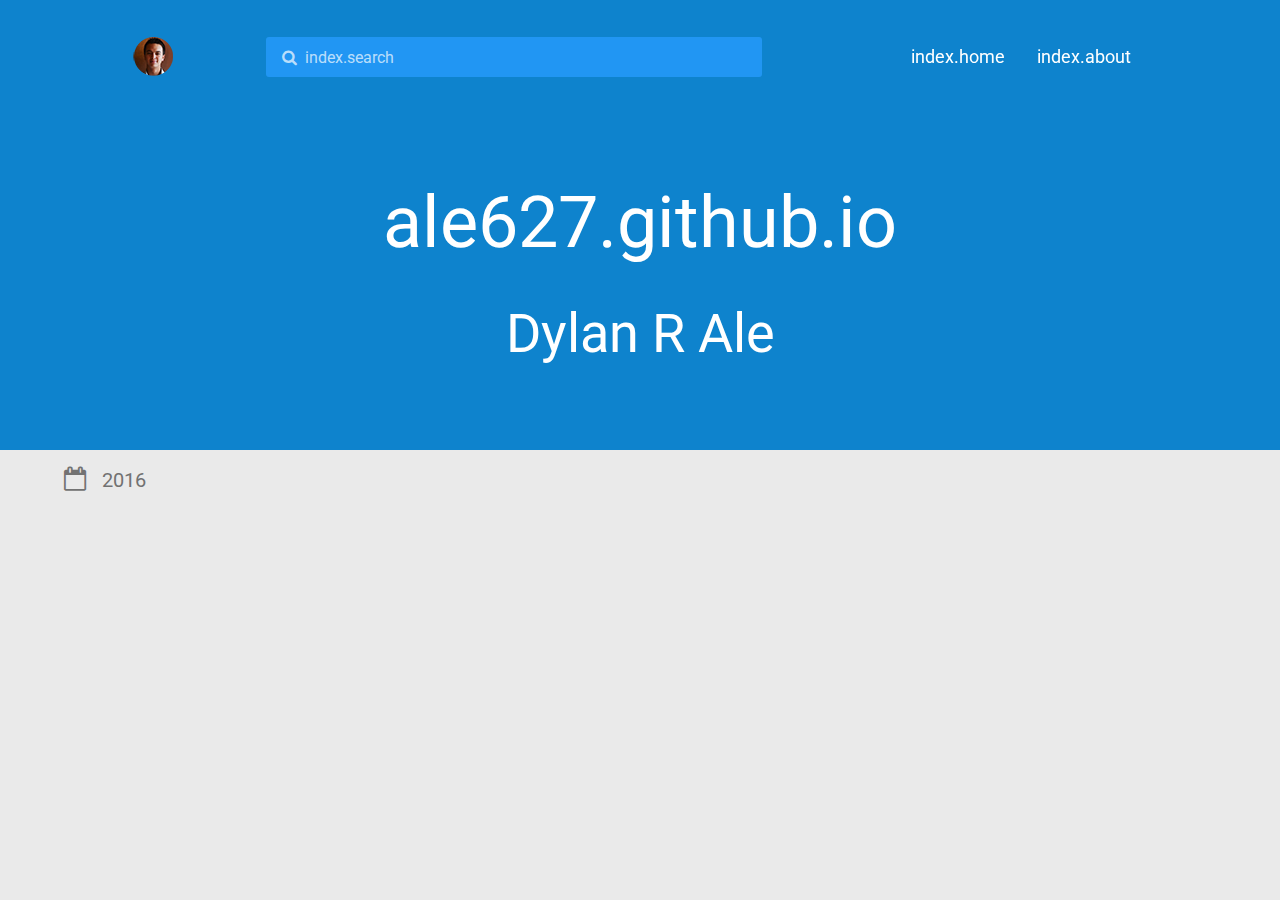
==== commit 96fafbce: "Site updated: 2016-06-03 08:30:17" ====
--- a/index.html
+++ b/index.html
@@ -1,124 +1,99 @@
-    <!DOCTYPE HTML>
+<!DOCTYPE html>
 <html>
 <head>
   <meta charset="utf-8">
+  <meta name="google-site-verification" content="o97_geJ8Rz-PdvGXQ3H64C2krv2YSDEYxiyUnAZ3buY" />
   
   <title>ale627.github.io</title>
-  <meta name="author" content="Dylan Ale">
+  <meta name="viewport" content="width=device-width, initial-scale=1, maximum-scale=1">
+  
+
+  <meta name="description">
+<meta property="og:type" content="website">
+<meta property="og:title" content="ale627.github.io">
+<meta property="og:url" content="http://ale627.github.io/index.html">
+<meta property="og:site_name" content="ale627.github.io">
+<meta property="og:description">
+<meta name="twitter:card" content="summary">
+<meta name="twitter:title" content="ale627.github.io">
+<meta name="twitter:description">
   
   
-  <meta name="viewport" content="width=device-width, initial-scale=1, maximum-scale=1">
 
+  <link rel="stylesheet" href="/css/style.css">
   
-  <meta property="og:site_name" content="ale627.github.io"/>
-
-  
-    <meta property="og:image" content="undefined"/>
-  
-
-  
-  
-    <link href="/favicon.ico" rel="icon">
   
 
 
-  <link rel="stylesheet" href="/css/material.min.css" media="screen" type="text/css">
+  
+    
+      <style type="text/css">
+          .logo { background-image:url(images/profile.jpg);
+          
+          
+          
+          }
 
-  <link rel="stylesheet" href="/css/font-awesome.css" media="screen" type="text/css">
+        
+      </style>
+    
+  
 
-
-  <link rel="stylesheet" href="/css/google-fonts.css" media="screen" type="text/css">
-
-  <!--[if lt IE 9]><script src="//html5shiv.googlecode.com/svn/trunk/html5.js"></script><![endif]-->
-
-  <script src="/js/jquery-2.0.3.min.js"></script>
-
-  <!-- analytics -->
-  <!--  -->
-
+	<link href='https://fonts.googleapis.com/css?family=Roboto' rel='stylesheet' type='text/css'>
+  <link href="https://fonts.googleapis.com/icon?family=Material+Icons" rel="stylesheet">
+  <link rel="stylesheet" href="/font-awesome/css/font-awesome.min.css">
 </head>
 
-    <body>  
-        <nav id="main-nav" class="navbar navbar-default" role="navigation">
-    <div class="container">
-      <!--
-      <button type="button" class="navbar-header navbar-toggle" data-toggle="collapse" data-target=".navbar-collapse">
-		<span class="sr-only">Toggle navigation</span>
-        <span class="icon-bar"></span>
-        <span class="icon-bar"></span>
-        <span class="icon-bar"></span>
-      </button>
-      -->
-	  <a class="navbar-brand" href="/">ale627.github.io</a>
-      <div class="collapse navbar-collapse nav-menu">
-		<ul class="nav navbar-nav navbar-right">
-		  
-		  <li>
-			<a href="/" title="">
-			  <i class="fa fa-home"></i>首页
-			</a>
-		  </li>
-		  
-		  <li>
-			<a href="/archives" title="">
-			  <i class="fa fa-list"></i>存档
-			</a>
-		  </li>
-		  
-		  <li>
-			<a href="/gc-resume" title="">
-			  <i class="fa fa-info-circle"></i>关于博主
-			</a>
-		  </li>
-		  
-		</ul>
-      </div>
-    </div> <!-- container -->
-</nav>
-<div class="clearfix"></div>
+<body>
+	<!-- header -->
+  
+<header class="md-header md-header--half">
+  <div class="md-header__wrapper">
+		<div class="md-header__toolbar">
+			<h1 class="md-header__logo">
+				<a class="md-touch-target" href="/"></a>
+			</h1>
+			<div class="md-header__search-bar">
+				<form action="//google.com/search" method="get" accept-charset="UTF-8" class="search-form"><input type="search" name="q" results="0" class="search-form-input" placeholder="index.search"><input type="hidden" name="sitesearch" value="http://ale627.github.io"></form>
+			</div>
+			<div class="md-header__menu-button-wrapper">
+				<button id="md-header__menu-button">
+					<i class="fa fa-bars"></i>
+				</button> 
+				<ul id="md-header__navigations">
+						<li><a href="/">index.home</a></li>
+						<li><a href="/about">index.about</a></li>
+			</ul>
+			</div>
+		</div>
+		<div class="md-header__toolbar-spacer md-header__toolbar-spacer--hide"></div>
+		<div class="md-header__details">
+			<h1 class="md-header__title ">ale627.github.io</h1>
+				<h2 class="md-header__subtitle ">
+						<p class="subtitle">Dylan R Ale</p>
+					</h2>
+	</div>
+	</div>
+</header>
 
-        <div class="container" >
-            <div class="content">
-                 <!--
-    <div class="page-header">
-      <h1>
-          Dylan R Ale
-      </h1>
-    </div>
--->
+  
+  <!-- main -->
+  <div class="md-content__wrapper">
+	  <!-- main -->
+	  <main class="md-main">
+	    
 
-<div class="row page">
+				<section class="md-posts__wrapper">
+					<h1 class="md-posts__year">
+						<a href="/archives/2016"><i class="icon fa fa-calendar-o"></i>2016</a>
+					</h1>
+					<div class="md-board display-animation">
 
-	
-        <div class="col-md-9">
-	
-
-		<!--<div class="slogan">
-      <i class="fa fa-heart"></i>
-      undefined
-</div>    -->
-
-		<div class="mypage">
-		
-		<!-- title and entry -->
-		
-			
-	
-	<!-- display as entry -->
-		<h3 class="title">
-			<a href="/2016/06/01/sailing/" ></a>
-			<span class="date"> 2016-06-01 </span>
-		</h3>
-	
-
-
-			<div class="entry">
-  <div class="row">
-  
-	<div class="col-md-12">
-	  
-	
-	  <p>layout: wiki<br>title: sailing<br>date: 2016-06-01 23:00:48<br>tags:<br>—]]—</p>
+			 	<article class="md-tile md-tile--small md-tile--lime md-ripple__effect">
+			<a href="/2016/06/01/sailing/" class="md-touch-target"></a>
+			<h2 class="md-tile__title"></h2>     
+			<span class="md-tile__date"><time datetime="2016-06-02T06:00:48.844Z" itemprop="datePublished">Jun 01 2016</time></span>
+			<div class="md-tile__excerpt"><p>layout: wiki<br>title: sailing<br>date: 2016-06-01 23:00:48<br>tags:<br>—]]—</p>
 <p><a href="hyperlink">text</a></p>
 <p>#SAILING WIKI TOPICS</p>
 <p>Terminology<br>-close hauled, reach, windward, leeward, fore/aft, bow/stern, port/starboard, outhaul, downhaul (cunningham), halyard, vang, two-blocked, centerboard (daggerboard), </p>
@@ -127,132 +102,38 @@
 <p>Strategy<br>-“Control what you can control” - Andy Johnson<br>-Wind Shifts<br>    Venue:    -Breeze from Sea or Land? Land = shiftier<br>            -Usual direction or Abnormal direction? Abnormal = shiftier<br>            -Heavy or Light? Lighter = shiftier<br>    Lift:     -Upwind good (do not tack)<br>            -Downwind bad (tack)<br>    Header:    -Upwind bad (gybe)<br>            -Downwind good (do not gybe)<br>    Angles:    -Relative to mark: sail on the tack that takes you closest to the mark<br>            -Relative to average angles: if course is skewed, shift = opportunity to get over<br>-Pre-start Preparation<br>    Course square?  Find partner boat, speed test, then cross tacks<br>    Time to sail line<br>    Get wet<br>    Check for tangles by setting chute<br>    Sail windward leg<br>    Check rig tension<br>    Find upwind vang and downhaul setting, leave off for pre-start<br>-Starting: crowded line (set up @ 1 min) vs empty line (waikiki special), keelboat vs dinghy, nationals vs club<br>-Choose end of finish line (opp. of favored side @ start)<br>-When to tack or gybe: shifty vs consistent, leading vs behind (risk management)<br>-How to pick a sailing partner<br>-Recover from a bad race (JO’s 2nd race)<br>-How to up your game: get a rival, then beat them<br>-Respect comes after winning.  Earn your place.  Sailing is one of the few sports where outsized focus on the details leads to outsized results.  Try anything - in the end it is about sailing relatively faster.<br>-Why your attitude is reflected in your results (confidence!)</p>
 <p>Boat Handling<br>-“Hand up by ear around windward mark” - Guy Fleming<br>-Centerboard Position<br>    DDW: as up as possible without instability<br>    Reach: down until too windy &amp; rounding up, then 1/2 way up<br>    Upwind: down until too windy &amp; sheeted out, then 1/4 way up<br>-How vang, downhaul, and outhaul affect sail shape (vs hard sheeting)<br>-General sail settings for heavy air, light air, flat water, big waves, small crew, big crew<br>-How and why to roll tack<br>-Rounding the marks: tack/gybe or hold?<br>-Keeping upright in big downwind swell (laser clinic 2008 waikiki, US Youth Champs 2012 gorge)<br>-Righting a capsize: california roll, dry capsize<br>-Fore/aft weight placement<br>-Gybing the chute</p>
 <p>Boat Speed<br>-How heel affects turning<br>    “Slight windward heel upwind” - John Myrdal<br>        -Why flat is fast and windward heel is even faster (and feels unnatural)<br>-How angle affects VMG<br>    Keep jib full downwind for max VMG<br>        slower/direct vs faster/indirect<br>-Cross or tack? How to guess better (marks on hull)<br>-Trimming the chute: pole height based on wind and angle<br>-Waves: surfing downwind, steering upwind (don’t overdo it)<br>-Diagnosing slow boat speed<br>-Sail actively!!</p>
-
-	
-	</div>
-	
-  
 </div>
-	<a type="button" href="/2016/06/01/sailing/#more" class="btn btn-default more">Read More</a>
-</div>
-
-		
-			
-	
-	<!-- display as entry -->
-		<h3 class="title">
-			<a href="/2016/05/19/1st-post/" >1st-post</a>
-			<span class="date"> 2016-05-19 </span>
-		</h3>
-	
+	</article>
 
 
-			<div class="entry">
-  <div class="row">
-  
-	<div class="col-md-12">
-	  
-	
-	  <p>Welcome to my Hexo framework hosted on GitHub Pages.  As I build this out I will migrate content over from <a href="http://www.dylanale.com" target="_blank" rel="external">my blog</a>.  In the mean time please excuse the construction.</p>
 
-	
-	</div>
-	
-  
+			 	<article class="md-tile md-tile--large md-tile--brown md-ripple__effect">
+			<a href="/2016/05/19/1st-post/" class="md-touch-target"></a>
+			<h2 class="md-tile__title">1st-post</h2>     
+			<span class="md-tile__date"><time datetime="2016-05-20T00:39:07.000Z" itemprop="datePublished">May 19 2016</time></span>
+			<div class="md-tile__excerpt"><p>Welcome to my Hexo framework hosted on GitHub Pages.  As I build this out I will migrate content over from <a href="http://www.dylanale.com" target="_blank" rel="external">my blog</a>.  In the mean time please excuse the construction.</p>
 </div>
-	<a type="button" href="/2016/05/19/1st-post/#more" class="btn btn-default more">Read More</a>
-</div>
-
-		
-
-		</div>
-
-		<!-- pagination -->
-		<div>
-            <center>
-                <div class="pagination">
-<ul class="pagination">
-	 
-</ul>
-</div>
-
-            </center>
-		</div>
-
-		
-		
-	</div> 
-    <!-- col-md-9 -->
-
-	
-		<div class="col-md-3">
-	<div id="sidebar">
-	
-			
-		
-			
-<div class="widget">
-  <h4>Recent Posts</h4>
-  <ul class="entry list-unstyled">
-    
-      <li>
-        <a href="/2016/06/01/sailing/" ><i class="fa fa-file-o"></i></a>
-      </li>
-    
-      <li>
-        <a href="/2016/05/19/1st-post/" ><i class="fa fa-file-o"></i>1st-post</a>
-      </li>
-    
-  </ul>
-</div>
-
-		
-			
-<div class="widget">
-	<h4>Links</h4>
-	<ul class="blogroll list-unstyled">
-	
-		<li><i class="fa fa-github"></i><a href="http://www.github.com/gui-che" title="My Github account." target="_blank"]);">source</a></li>
-	
-	</ul>
-</div>
+			<div class="md-tile__tags">
+				<a href="/tags/cherry/" class="md-tile__tag">
+						<i class="material-icons">lens</i> 
+						cherry
+					</a>
+			</div>
+	</article>
 
 
-		
-	</div> <!-- sidebar -->
-</div> <!-- col-md-3 -->
-
-	
-	
-</div> 
-<!-- row-fluid -->
-
-
-            </div>
-        </div>
-        <div class="container-narrow">
-            <footer> 
-                <p>
-  &copy; 2016 <a href="http://ale627.github.io">Dylan Ale</a>
-  
-</p>
- 
-            </footer>
-        </div> 
-        <!-- container-narrow -->
-        
-<!--
-<a id="gotop" href="#">   
-  <i class="fa fa-chevron-circle-up"></i>
-</a>
--->
-
-
-<script src="/js/material.min.js"></script>
+		</div></section>
 
 
 
 
+	  </main>
+  </div>
+  
+  <!-- js scripts -->
+  <script src="//ajax.googleapis.com/ajax/libs/jquery/2.0.3/jquery.min.js"></script>
+<script src="/js/drawer.js"></script>
+<script src="/js/tiles.js"></script>
 
-    </body>
+</body>
 </html>
--- a/css/style.css
+++ b/css/style.css
@@ -0,0 +1,2163 @@
+*,
+*:after,
+*:before {
+  -webkit-box-sizing: border-box;
+  -moz-box-sizing: border-box;
+  box-sizing: border-box;
+}
+html,
+body,
+div,
+span,
+applet,
+object,
+iframe,
+h1,
+h2,
+h3,
+h4,
+h5,
+h6,
+p,
+blockquote,
+pre,
+a,
+abbr,
+acronym,
+address,
+big,
+cite,
+code,
+del,
+dfn,
+em,
+img,
+ins,
+kbd,
+q,
+s,
+samp,
+small,
+strike,
+strong,
+sub,
+sup,
+tt,
+var,
+dl,
+dt,
+dd,
+ol,
+ul,
+li,
+fieldset,
+form,
+label,
+legend,
+table,
+caption,
+tbody,
+tfoot,
+thead,
+tr,
+th,
+td {
+  margin: 0;
+  padding: 0;
+  border: 0;
+  outline: 0;
+  font-weight: inherit;
+  font-style: inherit;
+  font-family: inherit;
+  font-size: 100%;
+  vertical-align: baseline;
+}
+body {
+  line-height: 1;
+  color: #000;
+  background: #fff;
+}
+ol,
+ul {
+  list-style: none;
+}
+table {
+  border-collapse: separate;
+  border-spacing: 0;
+  vertical-align: middle;
+}
+caption,
+th,
+td {
+  text-align: left;
+  font-weight: normal;
+  vertical-align: middle;
+}
+a img {
+  border: none;
+}
+input,
+button {
+  margin: 0;
+  padding: 0;
+}
+input::-moz-focus-inner,
+button::-moz-focus-inner {
+  border: 0;
+  padding: 0;
+}
+html,
+body,
+#container {
+  height: 100%;
+}
+::selection {
+  color: #fff;
+  background: #3b8dbd;
+}
+body {
+  background: #eaeaea;
+  font-family: "Roboto", sans-serif;
+  -webkit-text-size-adjust: 100%;
+}
+.md-content__wrapper {
+  max-width: 1200px;
+  display: -webkit-box;
+  display: -moz-box;
+  display: -webkit-flex;
+  display: -ms-flexbox;
+  display: box;
+  display: flex;
+  -webkit-box-pack: center;
+  -moz-box-pack: center;
+  -ms-flex-pack: center;
+  -webkit-justify-content: center;
+  justify-content: center;
+  margin: 0 auto;
+}
+.md-main {
+  width: 100%;
+  -webkit-box-sizing: border-box;
+  -moz-box-sizing: border-box;
+  box-sizing: border-box;
+}
+.md-touch-target {
+  bottom: 0;
+  left: 0;
+  position: absolute;
+  right: 0;
+  top: 0;
+  z-index: 2;
+}
+.md-flex--row {
+  display: -webkit-box;
+  display: -moz-box;
+  display: -webkit-flex;
+  display: -ms-flexbox;
+  display: box;
+  display: flex;
+  -webkit-box-orient: horizontal;
+  -moz-box-orient: horizontal;
+  -webkit-flex-direction: row;
+  -ms-flex-direction: row;
+  flex-direction: row;
+}
+.md-flex--column {
+  display: -webkit-box;
+  display: -moz-box;
+  display: -webkit-flex;
+  display: -ms-flexbox;
+  display: box;
+  display: flex;
+  -webkit-box-orient: vertical;
+  -moz-box-orient: vertical;
+  -webkit-flex-direction: column;
+  -ms-flex-direction: column;
+  flex-direction: column;
+}
+.md-flex--justify {
+  -webkit-box-pack: center;
+  -moz-box-pack: center;
+  -ms-flex-pack: center;
+  -webkit-justify-content: center;
+  justify-content: center;
+}
+.md-flex--align {
+  -webkit-box-align: center;
+  -moz-box-align: center;
+  -ms-flex-align: center;
+  -webkit-align-items: center;
+  align-items: center;
+}
+.md-divider {
+  background-color: #b6b6b6;
+  width: 90%;
+  height: 2px;
+  margin: 16px auto;
+}
+.md-header {
+  width: 100%;
+  -webkit-box-sizing: border-box;
+  -moz-box-sizing: border-box;
+  box-sizing: border-box;
+  background: #0e83cd;
+  min-height: 150px;
+}
+.md-header--full {
+  background: #0e83cd;
+  height: 100vh;
+}
+.md-header--half {
+  height: 50vh;
+}
+.md-header__wrapper {
+  height: 100%;
+  max-width: 1200px;
+  margin: 0 auto;
+  -webkit-box-sizing: border-box;
+  -moz-box-sizing: border-box;
+  box-sizing: border-box;
+  display: -webkit-box;
+  display: -moz-box;
+  display: -webkit-flex;
+  display: -ms-flexbox;
+  display: box;
+  display: flex;
+  -webkit-box-orient: vertical;
+  -moz-box-orient: vertical;
+  -webkit-flex-direction: column;
+  -ms-flex-direction: column;
+  flex-direction: column;
+  padding: 16px 0;
+}
+.md-header__toolbar {
+  display: -webkit-box;
+  display: -moz-box;
+  display: -webkit-flex;
+  display: -ms-flexbox;
+  display: box;
+  display: flex;
+  -webkit-box-orient: horizontal;
+  -moz-box-orient: horizontal;
+  -webkit-flex-direction: row;
+  -ms-flex-direction: row;
+  flex-direction: row;
+  -webkit-box-align: center;
+  -moz-box-align: center;
+  -ms-flex-align: center;
+  -webkit-align-items: center;
+  align-items: center;
+  padding: 0 8px;
+  -webkit-box-sizing: border-box;
+  -moz-box-sizing: border-box;
+  box-sizing: border-box;
+  background-color: #0e83cd;
+}
+.md-header__toolbar--fixed {
+  position: fixed;
+  left: 0;
+  z-index: 999;
+  width: 100%;
+  padding: 8px 16px;
+}
+.md-header__toolbar--hide {
+  top: -82px;
+  -webkit-transition: 0.5s ease-in-out;
+  -moz-transition: 0.5s ease-in-out;
+  -ms-transition: 0.5s ease-in-out;
+  transition: 0.5s ease-in-out;
+}
+.md-header__toolbar--show {
+  top: 0;
+  -webkit-transition: 0.5s ease-in-out;
+  -moz-transition: 0.5s ease-in-out;
+  -ms-transition: 0.5s ease-in-out;
+  transition: 0.5s ease-in-out;
+}
+.md-header__toolbar--elevate {
+  -webkit-box-shadow: 0 2px 2px 0 rgba(0,0,0,0.14), 0 1px 5px 0 rgba(0,0,0,0.12), 0 3px 1px -2px rgba(0,0,0,0.2);
+  box-shadow: 0 2px 2px 0 rgba(0,0,0,0.14), 0 1px 5px 0 rgba(0,0,0,0.12), 0 3px 1px -2px rgba(0,0,0,0.2);
+}
+.md-header__toolbar-spacer {
+  height: 56px;
+  width: 100%;
+}
+.md-header__toolbar-spacer--hide {
+  display: none;
+}
+.md-header__toolbar-spacer--show {
+  display: block;
+}
+.md-header__logo {
+  -webkit-box-flex: 1;
+  -moz-box-flex: 1;
+  -ms-box-flex: 1;
+  box-flex: 1;
+  -webkit-flex-grow: 1;
+  flex-grow: 1;
+  display: -webkit-box;
+  display: -moz-box;
+  display: -webkit-flex;
+  display: -ms-flexbox;
+  display: box;
+  display: flex;
+  -webkit-box-align: center;
+  -moz-box-align: center;
+  -ms-flex-align: center;
+  -webkit-align-items: center;
+  align-items: center;
+  -webkit-box-pack: center;
+  -moz-box-pack: center;
+  -ms-flex-pack: center;
+  -webkit-justify-content: center;
+  justify-content: center;
+  min-width: 40px;
+  height: 40px;
+  width: 40px;
+  background: url("images/profile_circle.png") no-repeat center center;
+  -webkit-background-size: 40px 40px;
+  -moz-background-size: 40px 40px;
+  background-size: 40px 40px;
+  position: relative;
+  margin-right: 8px;
+}
+.md-header__logo a {
+  text-decoration: none;
+  color: #fff;
+  font-size: 20px;
+}
+.md-header__search-bar {
+  -webkit-box-flex: 2;
+  -moz-box-flex: 2;
+  -ms-box-flex: 2;
+  box-flex: 2;
+  -webkit-flex-grow: 2;
+  flex-grow: 2;
+  background-color: #2196f3;
+  -webkit-border-radius: 3px;
+  border-radius: 3px;
+}
+.md-header__search-bar > .search-form {
+  height: 40px;
+  padding: 8px 16px;
+  display: -webkit-box;
+  display: -moz-box;
+  display: -webkit-flex;
+  display: -ms-flexbox;
+  display: box;
+  display: flex;
+  -webkit-box-align: center;
+  -moz-box-align: center;
+  -ms-flex-align: center;
+  -webkit-align-items: center;
+  align-items: center;
+  overflow: hidden;
+  -webkit-box-sizing: border-box;
+  -moz-box-sizing: border-box;
+  box-sizing: border-box;
+}
+.md-header__search-bar > .search-form:before {
+  content: "\f002";
+  margin-right: 8px;
+  color: rgba(255,255,255,0.7);
+  font: normal normal normal 16px/1 FontAwesome;
+}
+.md-header__search-bar > .search-form > .search-form-input,
+.md-header__search-bar > .search-form > .search-form-input.st-ui-search-input,
+.md-header__search-bar > .search-form > .search-form-input.st-default-search-input {
+  -webkit-appearance: textarea;
+  padding: 0;
+  width: 100px;
+  height: auto !important;
+  border: none !important;
+  outline: none !important;
+  background: none !important;
+  line-height: 1.6em;
+  -webkit-transition: 0.2s ease-in;
+  -moz-transition: 0.2s ease-in;
+  -ms-transition: 0.2s ease-in;
+  transition: 0.2s ease-in;
+  font: 16px "Roboto", sans-serif;
+  color: rgba(255,255,255,0.7);
+}
+.md-header__search-bar > .search-form > .search-form-input:focus,
+.md-header__search-bar > .search-form > .search-form-input.st-ui-search-input:focus,
+.md-header__search-bar > .search-form > .search-form-input.st-default-search-input:focus {
+  width: 150px;
+}
+.md-header__search-bar > .search-form > .search-form-input::-webkit-search-results-decoration,
+.md-header__search-bar > .search-form > .search-form-input.st-ui-search-input::-webkit-search-results-decoration,
+.md-header__search-bar > .search-form > .search-form-input.st-default-search-input::-webkit-search-results-decoration,
+.md-header__search-bar > .search-form > .search-form-input::-webkit-search-cancel-button,
+.md-header__search-bar > .search-form > .search-form-input.st-ui-search-input::-webkit-search-cancel-button,
+.md-header__search-bar > .search-form > .search-form-input.st-default-search-input::-webkit-search-cancel-button {
+  -webkit-appearance: none;
+}
+.md-header__search-bar > .search-form input {
+  -webkit-box-flex: 1;
+  -moz-box-flex: 1;
+  -ms-box-flex: 1;
+  box-flex: 1;
+  -webkit-flex-grow: 1;
+  flex-grow: 1;
+}
+.md-header__search-bar > .search-form input::-webkit-input-placeholder {
+  color: rgba(255,255,255,0.7);
+}
+.md-header__search-bar > .search-form input:-moz-placeholder {
+  color: rgba(255,255,255,0.7);
+}
+.md-header__search-bar > .search-form input::-moz-placeholder {
+  color: rgba(255,255,255,0.7);
+}
+.md-header__search-bar > .search-form input:-ms-input-placeholder {
+  color: rgba(255,255,255,0.7);
+}
+.md-header__search-bar > .search-form .search-form-submit {
+  display: none;
+}
+.md-header__menu-button-wrapper {
+  display: -webkit-box;
+  display: -moz-box;
+  display: -webkit-flex;
+  display: -ms-flexbox;
+  display: box;
+  display: flex;
+  -webkit-box-align: center;
+  -moz-box-align: center;
+  -ms-flex-align: center;
+  -webkit-align-items: center;
+  align-items: center;
+  -webkit-box-pack: center;
+  -moz-box-pack: center;
+  -ms-flex-pack: center;
+  -webkit-justify-content: center;
+  justify-content: center;
+  -webkit-box-flex: 1;
+  -moz-box-flex: 1;
+  -ms-box-flex: 1;
+  box-flex: 1;
+  -webkit-flex-grow: 1;
+  flex-grow: 1;
+  margin-left: 8px;
+}
+#md-header__menu-button {
+  background-color: initial;
+  border: none;
+  cursor: pointer;
+}
+#md-header__menu-button i {
+  color: #fff;
+  font-size: 24px;
+}
+#md-header__menu-button:focus {
+  outline: none;
+}
+@media (min-width: 737px) {
+  #md-header__menu-button {
+    display: none;
+  }
+}
+#md-header__navigations {
+  position: fixed;
+  width: 300px;
+  height: 100%;
+  right: -300px;
+  background-color: #fff;
+  -webkit-box-shadow: 0 2px 5px 0 rgba(0,0,0,0.16), 0 2px 10px 0 rgba(0,0,0,0.12);
+  box-shadow: 0 2px 5px 0 rgba(0,0,0,0.16), 0 2px 10px 0 rgba(0,0,0,0.12);
+  -webkit-box-orient: vertical;
+  -moz-box-orient: vertical;
+  -webkit-flex-direction: column;
+  -ms-flex-direction: column;
+  flex-direction: column;
+  list-style-type: none;
+  display: -webkit-box;
+  display: -moz-box;
+  display: -webkit-flex;
+  display: -ms-flexbox;
+  display: box;
+  display: flex;
+  top: 0;
+  z-index: 999;
+  overflow-y: auto;
+  will-change: left, right;
+}
+#md-header__navigations li {
+  padding: 16px 16px;
+}
+#md-header__navigations li a {
+  text-decoration: none;
+  color: #212121;
+  font-size: 18px;
+  font-weight: 400;
+}
+@media (min-width: 737px) {
+  #md-header__navigations {
+    position: initial;
+    width: initial;
+    height: initial;
+    right: initial !important;
+    background-color: transparent;
+    -webkit-box-shadow: none;
+    box-shadow: none;
+    -webkit-box-orient: horizontal;
+    -moz-box-orient: horizontal;
+    -webkit-flex-direction: row;
+    -ms-flex-direction: row;
+    flex-direction: row;
+  }
+  #md-header__navigations li {
+    padding: 8px;
+    margin: 8px;
+  }
+  #md-header__navigations li a {
+    color: #fff;
+  }
+  #md-header__navigations li a:hover {
+    border-bottom: 2px solid #fff;
+  }
+}
+.md-header__details {
+  display: -webkit-box;
+  display: -moz-box;
+  display: -webkit-flex;
+  display: -ms-flexbox;
+  display: box;
+  display: flex;
+  -webkit-box-orient: vertical;
+  -moz-box-orient: vertical;
+  -webkit-flex-direction: column;
+  -ms-flex-direction: column;
+  flex-direction: column;
+  -webkit-box-align: center;
+  -moz-box-align: center;
+  -ms-flex-align: center;
+  -webkit-align-items: center;
+  align-items: center;
+  -webkit-box-pack: center;
+  -moz-box-pack: center;
+  -ms-flex-pack: center;
+  -webkit-justify-content: center;
+  justify-content: center;
+  -webkit-box-flex: 2;
+  -moz-box-flex: 2;
+  -ms-box-flex: 2;
+  box-flex: 2;
+  -webkit-flex-grow: 2;
+  flex-grow: 2;
+}
+.md-header__title--hide,
+.md-header__subtitle--hide {
+  display: none !important;
+}
+.md-header__title {
+  display: -webkit-box;
+  display: -moz-box;
+  display: -webkit-flex;
+  display: -ms-flexbox;
+  display: box;
+  display: flex;
+  -webkit-box-pack: center;
+  -moz-box-pack: center;
+  -ms-flex-pack: center;
+  -webkit-justify-content: center;
+  justify-content: center;
+  font-size: 8vmin;
+  margin-top: 24px;
+  color: #fff;
+}
+.md-header__subtitle {
+  display: -webkit-box;
+  display: -moz-box;
+  display: -webkit-flex;
+  display: -ms-flexbox;
+  display: box;
+  display: flex;
+  -webkit-box-pack: center;
+  -moz-box-pack: center;
+  -ms-flex-pack: center;
+  -webkit-justify-content: center;
+  justify-content: center;
+  font-size: 6vmin;
+  color: #fff;
+}
+#md-header__overlay {
+  position: fixed;
+  top: 0;
+  left: 0;
+  right: 0;
+  height: 120vh;
+  background-color: rgba(0,0,0,0.5);
+  z-index: 997;
+  will-change: opacity;
+}
+.md-post {
+  width: 100%;
+  position: relative;
+  display: -webkit-box;
+  display: -moz-box;
+  display: -webkit-flex;
+  display: -ms-flexbox;
+  display: box;
+  display: flex;
+  -webkit-box-orient: vertical;
+  -moz-box-orient: vertical;
+  -webkit-flex-direction: column;
+  -ms-flex-direction: column;
+  flex-direction: column;
+  background-color: #fff;
+  -webkit-box-shadow: 0 2px 2px 0 rgba(0,0,0,0.14), 0 1px 5px 0 rgba(0,0,0,0.12), 0 3px 1px -2px rgba(0,0,0,0.2);
+  box-shadow: 0 2px 2px 0 rgba(0,0,0,0.14), 0 1px 5px 0 rgba(0,0,0,0.12), 0 3px 1px -2px rgba(0,0,0,0.2);
+  margin: 4px 8px;
+  -webkit-border-radius: 3px;
+  border-radius: 3px;
+  -webkit-box-flex: 1;
+  -moz-box-flex: 1;
+  -ms-box-flex: 1;
+  box-flex: 1;
+  -webkit-flex-grow: 1;
+  flex-grow: 1;
+  -webkit-animation: display 0.5s cubic-bezier(0.55, 0, 0.1, 1) forwards;
+  -moz-animation: display 0.5s cubic-bezier(0.55, 0, 0.1, 1) forwards;
+  -ms-animation: display 0.5s cubic-bezier(0.55, 0, 0.1, 1) forwards;
+  animation: display 0.5s cubic-bezier(0.55, 0, 0.1, 1) forwards;
+}
+.md-post:hover {
+  background-color: #f5f5f5;
+  -webkit-transition: 0.5s ease-in;
+  -moz-transition: 0.5s ease-in;
+  -ms-transition: 0.5s ease-in;
+  transition: 0.5s ease-in;
+}
+@media (min-width: 737px) {
+  .md-post {
+    width: calc(50% - 20px);
+    max-width: calc(50% - 20px);
+    margin: 8px 8px;
+  }
+}
+.md-post > .md-post__details {
+  position: relative;
+  display: -webkit-box;
+  display: -moz-box;
+  display: -webkit-flex;
+  display: -ms-flexbox;
+  display: box;
+  display: flex;
+  -webkit-box-orient: vertical;
+  -moz-box-orient: vertical;
+  -webkit-flex-direction: column;
+  -ms-flex-direction: column;
+  flex-direction: column;
+}
+.md-post > .md-post__details > .md-post__title {
+  padding: 56px 16px 0 16px;
+  font-size: 24px;
+}
+@media (min-width: 500px) and (min-height: 320px) {
+  .md-post > .md-post__details > .md-post__title {
+    font-size: 24px;
+  }
+}
+@media (min-width: 500px) and (min-height: 320px) {
+  .md-post > .md-post__details > .md-post__title {
+    font-size: 26px;
+  }
+}
+@media (min-width: 600px) {
+  .md-post > .md-post__details > .md-post__title {
+    font-size: 30px;
+  }
+}
+.md-post > .md-post__details > .md-post__time {
+  color: #727272;
+  padding: 4px 16px 16px 16px;
+  font-size: 16px;
+}
+@media (min-width: 500px) and (min-height: 320px) {
+  .md-post > .md-post__details > .md-post__time {
+    font-size: 16px;
+  }
+}
+@media (min-width: 500px) and (min-height: 320px) {
+  .md-post > .md-post__details > .md-post__time {
+    font-size: 18px;
+  }
+}
+@media (min-width: 600px) {
+  .md-post > .md-post__details > .md-post__time {
+    font-size: 20px;
+  }
+}
+.md-post > .md-post__details > .md-post__excerpt {
+  padding: 16px 16px 24px 16px;
+  height: 10em;
+  position: relative;
+  overflow: hidden;
+  -webkit-box-sizing: border-box;
+  -moz-box-sizing: border-box;
+  box-sizing: border-box;
+  color: #727272;
+  font-size: 18px;
+  line-height: 26px;
+}
+.md-post > .md-post__details > .md-post__excerpt:after {
+  content: "";
+  position: absolute;
+  bottom: 0;
+  left: 0;
+  right: 0;
+  width: 100%;
+  height: 3em;
+  background: -webkit-linear-gradient(top, rgba(255,255,255,0), #fff 70%);
+  background: -moz-linear-gradient(top, rgba(255,255,255,0), #fff 70%);
+  background: -ms-linear-gradient(top, rgba(255,255,255,0), #fff 70%);
+  background: linear-gradient(to bottom, rgba(255,255,255,0), #fff 70%);
+}
+@media (min-width: 500px) and (min-height: 320px) {
+  .md-post > .md-post__details > .md-post__excerpt {
+    font-size: 18px;
+    line-height: 26px;
+  }
+}
+@media (min-width: 500px) and (min-height: 320px) {
+  .md-post > .md-post__details > .md-post__excerpt {
+    font-size: 20px;
+    line-height: 28px;
+  }
+}
+@media (min-width: 600px) {
+  .md-post > .md-post__details > .md-post__excerpt {
+    font-size: 22px;
+    line-height: 30px;
+  }
+}
+.md-post > .md-post__details > .md-post__tags {
+  display: -webkit-box;
+  display: -moz-box;
+  display: -webkit-flex;
+  display: -ms-flexbox;
+  display: box;
+  display: flex;
+  -webkit-box-orient: horizontal;
+  -moz-box-orient: horizontal;
+  -webkit-flex-direction: row;
+  -ms-flex-direction: row;
+  flex-direction: row;
+  -webkit-box-lines: multiple;
+  -moz-box-lines: multiple;
+  -webkit-flex-wrap: wrap;
+  -ms-flex-wrap: wrap;
+  flex-wrap: wrap;
+  padding: 16px 16px 32px 16px;
+}
+.md-post > .md-post__details > .md-post__tags > .md-post__tag {
+  margin-left: 4px;
+  margin-right: 4px;
+  margin-top: 4px;
+  padding: 4px 8px;
+  background-color: #2196f3;
+  -webkit-border-radius: 3px;
+  border-radius: 3px;
+  display: -webkit-box;
+  display: -moz-box;
+  display: -webkit-flex;
+  display: -ms-flexbox;
+  display: box;
+  display: flex;
+  -webkit-box-orient: horizontal;
+  -moz-box-orient: horizontal;
+  -webkit-flex-direction: row;
+  -ms-flex-direction: row;
+  flex-direction: row;
+  -webkit-box-align: center;
+  -moz-box-align: center;
+  -ms-flex-align: center;
+  -webkit-align-items: center;
+  align-items: center;
+  z-index: 2;
+  text-decoration: none;
+  color: #fff;
+  font-size: 14px;
+}
+.md-post > .md-post__details > .md-post__tags > .md-post__tag i {
+  font-size: 7px;
+  margin-right: 8px;
+}
+@media (min-width: 500px) and (min-height: 320px) {
+  .md-post > .md-post__details > .md-post__tags > .md-post__tag {
+    font-size: 14px;
+  }
+  .md-post > .md-post__details > .md-post__tags > .md-post__tag i {
+    font-size: 7px;
+  }
+}
+.md-post__date {
+  position: absolute;
+  bottom: -35px;
+  right: 16px;
+  -webkit-border-radius: 50%;
+  border-radius: 50%;
+  width: 70px;
+  height: 70px;
+  display: -webkit-box;
+  display: -moz-box;
+  display: -webkit-flex;
+  display: -ms-flexbox;
+  display: box;
+  display: flex;
+  -webkit-box-orient: vertical;
+  -moz-box-orient: vertical;
+  -webkit-flex-direction: column;
+  -ms-flex-direction: column;
+  flex-direction: column;
+  -webkit-box-align: center;
+  -moz-box-align: center;
+  -ms-flex-align: center;
+  -webkit-align-items: center;
+  align-items: center;
+  -webkit-box-pack: center;
+  -moz-box-pack: center;
+  -ms-flex-pack: center;
+  -webkit-justify-content: center;
+  justify-content: center;
+  background-color: #448aff;
+  color: #fff;
+  -webkit-box-sizing: border-box;
+  -moz-box-sizing: border-box;
+  box-sizing: border-box;
+  padding: 3px;
+}
+.md-post__month {
+  font-size: 16px;
+  line-height: 16px;
+}
+.md-post__day {
+  font-size: 26px;
+  font-weight: bolder;
+  padding: 0;
+  margin: 0;
+  line-height: 26px;
+}
+.md-post__cover {
+  height: 0;
+  width: 100%;
+  display: block;
+  position: relative;
+  padding-bottom: 47.11%;
+}
+.md-post__cover--none {
+  padding-bottom: 50px;
+}
+.md-post__thumbnail {
+  height: 100%;
+  width: 100%;
+}
+.md-post__thumbnail-image {
+  display: block;
+  position: absolute;
+  width: 100%;
+  height: 100%;
+  opacity: 1;
+  -webkit-background-size: cover;
+  -moz-background-size: cover;
+  background-size: cover;
+  background-position: center;
+  -webkit-transition: opacity 0.3s ease-in;
+  -moz-transition: opacity 0.3s ease-in;
+  -ms-transition: opacity 0.3s ease-in;
+  transition: opacity 0.3s ease-in;
+}
+.md-post__thumbnail--empty {
+  width: 100%;
+  height: 100%;
+  -webkit-background-size: 100% 100%;
+  -moz-background-size: 100% 100%;
+  background-size: 100% 100%;
+  background-image: url("images/thumb-default.png");
+}
+.md-post--expand {
+  display: -webkit-box;
+  display: -moz-box;
+  display: -webkit-flex;
+  display: -ms-flexbox;
+  display: box;
+  display: flex;
+  -webkit-box-orient: vertical;
+  -moz-box-orient: vertical;
+  -webkit-flex-direction: column;
+  -ms-flex-direction: column;
+  flex-direction: column;
+  background-color: #fff;
+  -webkit-box-flex: 1;
+  -moz-box-flex: 1;
+  -ms-box-flex: 1;
+  box-flex: 1;
+  -webkit-flex-grow: 1;
+  flex-grow: 1;
+}
+.md-post--expand > .md-post__details {
+  position: relative;
+  display: -webkit-box;
+  display: -moz-box;
+  display: -webkit-flex;
+  display: -ms-flexbox;
+  display: box;
+  display: flex;
+  -webkit-box-orient: vertical;
+  -moz-box-orient: vertical;
+  -webkit-flex-direction: column;
+  -ms-flex-direction: column;
+  flex-direction: column;
+  padding: 24px 16px;
+}
+.md-post--expand > .md-post__details > .md-post__title {
+  padding: 32px 16px 0 16px;
+}
+.md-post--expand > .md-post__details > .md-post__title h2 {
+  font-size: 40px;
+  -webkit-box-flex: 1;
+  -moz-box-flex: 1;
+  -ms-box-flex: 1;
+  box-flex: 1;
+  -webkit-flex-grow: 1;
+  flex-grow: 1;
+  position: relative;
+}
+.md-post--expand > .md-post__details > .md-post__title i {
+  margin-right: 8px;
+}
+.md-post--expand > .md-post__details > .md-post__time {
+  color: #727272;
+  padding: 4px 16px 16px 16px;
+  font-size: 14px;
+}
+.md-post--expand > .md-post__details > .md-post__content {
+  padding: 16px 16px 8px 16px;
+  font-size: 18px;
+  line-height: 24px;
+  -webkit-box-sizing: border-box;
+  -moz-box-sizing: border-box;
+  box-sizing: border-box;
+}
+@media (min-width: 1000px) {
+  .md-post--float {
+    position: absolute;
+    max-width: 1000px;
+    top: 200px;
+    left: calc((100% - 1000px) / 2);
+    margin-bottom: 40px;
+    -webkit-border-radius: 3px;
+    border-radius: 3px;
+  }
+}
+.md-post--space {
+  margin-top: 16px;
+  margin-bottom: 16px;
+}
+.md-post--space:first-child {
+  margin-top: 0;
+}
+.md-post__footer {
+  display: -webkit-box;
+  display: -moz-box;
+  display: -webkit-flex;
+  display: -ms-flexbox;
+  display: box;
+  display: flex;
+  -webkit-box-orient: horizontal;
+  -moz-box-orient: horizontal;
+  -webkit-flex-direction: row;
+  -ms-flex-direction: row;
+  flex-direction: row;
+  -webkit-box-lines: multiple;
+  -moz-box-lines: multiple;
+  -webkit-flex-wrap: wrap;
+  -ms-flex-wrap: wrap;
+  flex-wrap: wrap;
+  padding: 8px 32px 24px 32px;
+}
+.md-post__footer-pic {
+  width: 72px;
+  height: 72px;
+  background-color: #0e83cd;
+  -webkit-border-radius: 50%;
+  border-radius: 50%;
+}
+.md-post__footer-label {
+  margin-left: 24px;
+  margin-bottom: 8px;
+  color: #727272;
+}
+.md-post__footer-author {
+  font-size: 26px;
+  margin-left: 24px;
+  -webkit-box-flex: 1;
+  -moz-box-flex: 1;
+  -ms-box-flex: 1;
+  box-flex: 1;
+  -webkit-flex-grow: 1;
+  flex-grow: 1;
+}
+.md-post__footer-social-media {
+  margin-left: 24px;
+  margin-top: 8px;
+  -webkit-box-flex: 1;
+  -moz-box-flex: 1;
+  -ms-box-flex: 1;
+  box-flex: 1;
+  -webkit-flex-grow: 1;
+  flex-grow: 1;
+}
+.md-post__footer-social-media a {
+  margin: 8px;
+  font-size: 24px;
+}
+.md-post__footer-more-articles {
+  width: 100%;
+  display: -webkit-box;
+  display: -moz-box;
+  display: -webkit-flex;
+  display: -ms-flexbox;
+  display: box;
+  display: flex;
+  margin-top: 32px;
+  -webkit-box-lines: multiple;
+  -moz-box-lines: multiple;
+  -webkit-flex-wrap: wrap;
+  -ms-flex-wrap: wrap;
+  flex-wrap: wrap;
+}
+.md-post__footer-more-articles--prev,
+.md-post__footer-more-articles--next {
+  -webkit-box-flex: 1;
+  -moz-box-flex: 1;
+  -ms-box-flex: 1;
+  box-flex: 1;
+  -webkit-flex-grow: 1;
+  flex-grow: 1;
+  margin-top: 24px;
+  width: 100%;
+  display: -webkit-box;
+  display: -moz-box;
+  display: -webkit-flex;
+  display: -ms-flexbox;
+  display: box;
+  display: flex;
+  min-height: 72px;
+  font-size: 24px;
+  position: relative;
+}
+.md-post__footer-more-articles--prev i,
+.md-post__footer-more-articles--next i {
+  font-size: 40px;
+}
+@media (min-width: 737px) {
+  .md-post__footer-more-articles--prev,
+  .md-post__footer-more-articles--next {
+    width: 50%;
+  }
+}
+.md-post__footer-more-articles--prev {
+  -webkit-box-pack: start;
+  -moz-box-pack: start;
+  -ms-flex-pack: start;
+  -webkit-justify-content: flex-start;
+  justify-content: flex-start;
+  -webkit-box-align: center;
+  -moz-box-align: center;
+  -ms-flex-align: center;
+  -webkit-align-items: center;
+  align-items: center;
+  padding-right: 40px;
+  -webkit-box-sizing: border-box;
+  -moz-box-sizing: border-box;
+  box-sizing: border-box;
+}
+@media (min-width: 737px) {
+  .md-post__footer-more-articles--prev {
+    padding: 16px;
+  }
+}
+.md-post__footer-more-articles--next {
+  -webkit-box-pack: end;
+  -moz-box-pack: end;
+  -ms-flex-pack: end;
+  -webkit-justify-content: flex-end;
+  justify-content: flex-end;
+  -webkit-box-align: center;
+  -moz-box-align: center;
+  -ms-flex-align: center;
+  -webkit-align-items: center;
+  align-items: center;
+  padding-left: 40px;
+  -webkit-box-sizing: border-box;
+  -moz-box-sizing: border-box;
+  box-sizing: border-box;
+}
+@media (min-width: 737px) {
+  .md-post__footer-more-articles--next {
+    padding: 16px;
+  }
+}
+.md-post__footer-more-title span {
+  color: #727272;
+}
+.display-animation >.md-post {
+  -webkit-transform: scale(0);
+  -moz-transform: scale(0);
+  -ms-transform: scale(0);
+  transform: scale(0);
+}
+.display-animation >.animated {
+  -webkit-animation: display 0.5s cubic-bezier(0.55, 0, 0.1, 1) forwards;
+  -moz-animation: display 0.5s cubic-bezier(0.55, 0, 0.1, 1) forwards;
+  -ms-animation: display 0.5s cubic-bezier(0.55, 0, 0.1, 1) forwards;
+  animation: display 0.5s cubic-bezier(0.55, 0, 0.1, 1) forwards;
+}
+.md-posts__wrapper {
+  display: -webkit-box;
+  display: -moz-box;
+  display: -webkit-flex;
+  display: -ms-flexbox;
+  display: box;
+  display: flex;
+  -webkit-box-orient: vertical;
+  -moz-box-orient: vertical;
+  -webkit-flex-direction: column;
+  -ms-flex-direction: column;
+  flex-direction: column;
+}
+.md-posts__year {
+  font-size: 20px;
+  padding: 16px 24px;
+}
+.md-posts__year a {
+  text-decoration: none;
+  color: #727272;
+}
+.md-posts__year a i {
+  font-size: 24px;
+  margin-right: 16px;
+}
+.md-posts {
+  display: -webkit-box;
+  display: -moz-box;
+  display: -webkit-flex;
+  display: -ms-flexbox;
+  display: box;
+  display: flex;
+  -webkit-box-orient: horizontal;
+  -moz-box-orient: horizontal;
+  -webkit-flex-direction: row;
+  -ms-flex-direction: row;
+  flex-direction: row;
+  -webkit-box-lines: multiple;
+  -moz-box-lines: multiple;
+  -webkit-flex-wrap: wrap;
+  -ms-flex-wrap: wrap;
+  flex-wrap: wrap;
+}
+.md-posts__paginator {
+  display: -webkit-box;
+  display: -moz-box;
+  display: -webkit-flex;
+  display: -ms-flexbox;
+  display: box;
+  display: flex;
+  -webkit-box-orient: horizontal;
+  -moz-box-orient: horizontal;
+  -webkit-flex-direction: row;
+  -ms-flex-direction: row;
+  flex-direction: row;
+  -webkit-box-pack: center;
+  -moz-box-pack: center;
+  -ms-flex-pack: center;
+  -webkit-justify-content: center;
+  justify-content: center;
+  -webkit-box-align: center;
+  -moz-box-align: center;
+  -ms-flex-align: center;
+  -webkit-align-items: center;
+  align-items: center;
+  padding: 16px 8px;
+}
+.md-posts__paginator > .page-number {
+  height: 25px;
+  width: 25px;
+  color: rgba(0,0,0,0.5);
+  -webkit-transition: color 2s;
+  -moz-transition: color 2s;
+  -ms-transition: color 2s;
+  transition: color 2s;
+  cursor: pointer;
+  line-height: 25px;
+  font-size: 16px;
+  text-decoration: none;
+  display: -webkit-box;
+  display: -moz-box;
+  display: -webkit-flex;
+  display: -ms-flexbox;
+  display: box;
+  display: flex;
+  -webkit-box-pack: center;
+  -moz-box-pack: center;
+  -ms-flex-pack: center;
+  -webkit-justify-content: center;
+  justify-content: center;
+  margin: 0 4px;
+}
+.md-posts__paginator > .page-number:hover {
+  color: #000;
+  -webkit-transition: color 2s;
+  -moz-transition: color 2s;
+  -ms-transition: color 2s;
+  transition: color 2s;
+}
+.md-posts__paginator > .current {
+  background: #0e83cd;
+  -webkit-border-radius: 50%;
+  border-radius: 50%;
+  color: #fff;
+}
+.md-posts__paginator > .extend {
+  text-decoration: none;
+  font-size: 20px;
+  color: #0e83cd;
+  margin: 0 8px;
+}
+@-moz-keyframes ($keyframe-display) {
+  from {
+    -webkit-transform: scale(0);
+    -moz-transform: scale(0);
+    -ms-transform: scale(0);
+    transform: scale(0);
+  }
+  to {
+    -webkit-transform: scale(1);
+    -moz-transform: scale(1);
+    -ms-transform: scale(1);
+    transform: scale(1);
+  }
+}
+@-webkit-keyframes ($keyframe-display) {
+  from {
+    -webkit-transform: scale(0);
+    -moz-transform: scale(0);
+    -ms-transform: scale(0);
+    transform: scale(0);
+  }
+  to {
+    -webkit-transform: scale(1);
+    -moz-transform: scale(1);
+    -ms-transform: scale(1);
+    transform: scale(1);
+  }
+}
+@-o-keyframes ($keyframe-display) {
+  from {
+    -webkit-transform: scale(0);
+    -moz-transform: scale(0);
+    -ms-transform: scale(0);
+    transform: scale(0);
+  }
+  to {
+    -webkit-transform: scale(1);
+    -moz-transform: scale(1);
+    -ms-transform: scale(1);
+    transform: scale(1);
+  }
+}
+@keyframes ($keyframe-display) {
+  from {
+    -webkit-transform: scale(0);
+    -moz-transform: scale(0);
+    -ms-transform: scale(0);
+    transform: scale(0);
+  }
+  to {
+    -webkit-transform: scale(1);
+    -moz-transform: scale(1);
+    -ms-transform: scale(1);
+    transform: scale(1);
+  }
+}
+#footer {
+  background: #33363b;
+  margin-top: 60px;
+  color: #aaa;
+  line-height: 1.6em;
+}
+#footer a {
+  color: #ccc;
+  text-decoration: none;
+}
+#footer a:hover {
+  color: #fff;
+}
+#footer .credit {
+  padding: 30px;
+}
+#footer #back-to-top {
+  background: #eaeaea;
+  color: #777;
+  overflow: hidden;
+  text-align: center;
+  width: 60px;
+  height: 30px;
+  display: block;
+  margin: 0 auto -30px;
+  -webkit-border-radius: 0 0 3px 3px;
+  border-radius: 0 0 3px 3px;
+  -webkit-box-shadow: 0 1px 1px rgba(0,0,0,0.1);
+  box-shadow: 0 1px 1px rgba(0,0,0,0.1);
+}
+#footer #back-to-top:hover {
+  color: #444;
+}
+#footer #back-to-top i {
+  font-size: 38px;
+  line-height: 22px;
+}
+#footer .logo {
+  width: 132px;
+  height: 48px;
+  -webkit-background-size: 132px 48px;
+  -moz-background-size: 132px 48px;
+  background-size: 132px 48px;
+}
+.md-post--expand > .md-post__details > .md-post__content h1,
+.md-post > .md-post__details > .md-post__excerpt h1,
+.md-board > .md-tile > .md-tile__excerpt h1 {
+  margin-top: 40px;
+  margin-bottom: 8px;
+  font-weight: 600;
+  font-size: 26px;
+  line-height: 32px;
+}
+h2 {
+  margin-top: 40px;
+}
+margin-bottom: spacing {
+  font-weight: 600;
+  font-size: 24px;
+  line-height: 30px;
+}
+h3 {
+  margin-top: 32px;
+  margin-bottom: 8px;
+  font-weight: 600;
+  font-size: 22px;
+  line-height: 28px;
+}
+h4 {
+  margin-top: 24px;
+  margin-bottom: 8px;
+  font-weight: 600;
+  font-size: 20px;
+  line-height: 26px;
+}
+h5 {
+  margin-top: 24px;
+  margin-bottom: 8px;
+  font-weight: 600;
+  font-size: 18px;
+  line-height: 24px;
+}
+h6 {
+  margin-top: 24px;
+  margin-bottom: 8px;
+  font-weight: 600;
+  font-size: 16px;
+  line-height: 22px;
+}
+p {
+  margin-top: 8px;
+  margin-bottom: 8px;
+}
+p a {
+  text-decoration: none;
+  color: #2196f3;
+}
+p em {
+  font-style: italic;
+}
+p strong {
+  font-weight: bold;
+}
+p del {
+  color: #727272;
+}
+p code {
+  background-color: #eee;
+  -webkit-border-radius: 3px;
+  border-radius: 3px;
+  padding: 4px 8px;
+  font-family: "Courier New", monospace;
+  font-size: 16px;
+  color: #727272;
+}
+ul,
+ol {
+  margin: 16px 0 16px 24px;
+}
+ul li a,
+ol li a {
+  text-decoration: none;
+  color: #2196f3;
+}
+@media (min-width: 510px) {
+  ul,
+  ol {
+    margin: 16px 0 16px 40px;
+  }
+}
+ul {
+  list-style-type: disc;
+}
+ol {
+  list-style-type: decimal;
+}
+blockquote {
+  margin: 16px 0 16px 8px;
+  border-left: 4px #b6b6b6 solid;
+  padding: 8px;
+}
+blockquote p cite {
+  color: #727272;
+  font-style: italic;
+}
+@media (min-width: 510px) {
+  blockquote {
+    margin: 16px 0 16px 24px;
+  }
+}
+figure {
+  background-color: #eee;
+  -webkit-border-radius: 3px;
+  border-radius: 3px;
+  margin: 8px 0;
+  padding: 8px;
+  -webkit-box-sizing: border-box;
+  -moz-box-sizing: border-box;
+  box-sizing: border-box;
+  overflow-y: auto;
+}
+figure table tbody tr td pre > .line {
+  margin-left: 4px;
+  margin-right: 16px;
+  color: #727272;
+}
+> .bash table tbody tr td pre > .line > .string {
+  color: #ff8f00;
+}
+> .javascript table tbody tr td pre > .line > .string {
+  color: #ff8f00;
+}
+> .javascript table tbody tr td pre > .line > .keyword,
+> .javascript table tbody tr td pre > .line > .function,
+> .javascript table tbody tr td pre > .line > .literal,
+> .javascript table tbody tr td pre > .line > .number {
+  color: #00007f;
+}
+> .html table tbody tr td pre > .line > .string {
+  color: #ff8f00;
+}
+> .html table tbody tr td pre > .line > .keyword,
+> .html table tbody tr td pre > .line > .function,
+> .html table tbody tr td pre > .line > .literal,
+> .html table tbody tr td pre > .line > .number {
+  color: #00007f;
+}
+> .html table tbody tr td pre > .line > .tag > .title {
+  color: #0000da;
+}
+> .html table tbody tr td pre > .line > .tag > .attribute {
+  color: #00007f;
+}
+> .html table tbody tr td pre > .line > .tag > .value {
+  color: #ff8f00;
+}
+> .markdown figure,
+.md-post > .md-post__details > .md-post__excerpt figure {
+  display: none;
+  overflow: hidden;
+}
+.md-ripple__effect {
+  position: relative;
+  overflow: hidden;
+  -webkit-transform: translatez(0);
+  -moz-transform: translatez(0);
+  -ms-transform: translatez(0);
+  transform: translatez(0);
+}
+.md-ripple__ink {
+  display: block;
+  position: absolute;
+  pointer-events: none;
+  -webkit-border-radius: 50%;
+  border-radius: 50%;
+  -webkit-transform: scale(0);
+  -moz-transform: scale(0);
+  -ms-transform: scale(0);
+  transform: scale(0);
+}
+.md-ripple__ink {
+  background: #fff;
+  opacity: 1;
+}
+.md-ripple__ink.animate {
+  -webkit-animation: ripple-effect 0.5s linear;
+  -moz-animation: ripple-effect 0.5s linear;
+  -ms-animation: ripple-effect 0.5s linear;
+  animation: ripple-effect 0.5s linear;
+}
+.md-board {
+  position: relative;
+  display: -webkit-box;
+  display: -moz-box;
+  display: -webkit-flex;
+  display: -ms-flexbox;
+  display: box;
+  display: flex;
+  -webkit-box-orient: horizontal;
+  -moz-box-orient: horizontal;
+  -webkit-flex-direction: row;
+  -ms-flex-direction: row;
+  flex-direction: row;
+  -webkit-box-lines: multiple;
+  -moz-box-lines: multiple;
+  -webkit-flex-wrap: wrap;
+  -ms-flex-wrap: wrap;
+  flex-wrap: wrap;
+}
+.md-board > * {
+  margin: 4px;
+  display: -webkit-box;
+  display: -moz-box;
+  display: -webkit-flex;
+  display: -ms-flexbox;
+  display: box;
+  display: flex;
+  -webkit-box-orient: vertical;
+  -moz-box-orient: vertical;
+  -webkit-flex-direction: column;
+  -ms-flex-direction: column;
+  flex-direction: column;
+}
+.md-board .md-tile {
+  color: #fff;
+}
+flex-grow: 1 {
+  position: relative;
+  overflow: hidden;
+  cursor: pointer;
+  outline: 0;
+  border: 0;
+  -webkit-border-radius: 0;
+  border-radius: 0;
+  -webkit-transition: all 0.15s ease-in-out;
+  -moz-transition: all 0.15s ease-in-out;
+  -ms-transition: all 0.15s ease-in-out;
+  transition: all 0.15s ease-in-out;
+}
+.md-board .md-tile:hover,
+.md-board .md-tile:active,
+.md-board .md-tile.active,
+.md-board .md-tile:focus,
+.md-board .md-tile:active:focus,
+.md-board .md-tile.active:focus {
+  -webkit-box-shadow: 0 3px 6px rgba(0,0,0,0.16), 0 3px 6px rgba(0,0,0,0.23);
+  box-shadow: 0 3px 6px rgba(0,0,0,0.16), 0 3px 6px rgba(0,0,0,0.23);
+}
+.md-board .md-tile .md-tile__image {
+  position: absolute;
+  display: block;
+  width: 100%;
+  background-repeat: no-repeat;
+  background-position: center center;
+  -webkit-background-size: contain;
+  -moz-background-size: contain;
+  background-size: contain;
+}
+.md-board .md-tile .md-tile__image.md-tile__image--cover {
+  background-position: left top;
+  -webkit-background-size: cover;
+  -moz-background-size: cover;
+  -o-background-size: cover;
+  -webkit-background-size: cover;
+  -moz-background-size: cover;
+  background-size: cover;
+  top: 0;
+  bottom: 0;
+  z-index: -1;
+  opacity: 0.3;
+}
+.md-board .md-tile .md-tile__title {
+  font-size: 24px;
+  padding: 56px 16px 0 16px;
+  margin: 0;
+}
+.md-board .md-tile .md-tile__date {
+  font-size: 16px;
+  padding: 4px 16px 16px 16px;
+  margin: 0;
+}
+.md-board .md-tile .md-tile__excerpt {
+  padding: 16px 16px 24px 16px;
+  margin: 0 0 16px 0;
+  height: 10em;
+  position: relative;
+  overflow: hidden;
+  -webkit-box-sizing: border-box;
+  -moz-box-sizing: border-box;
+  box-sizing: border-box;
+  font-size: 18px;
+  line-height: 26px;
+}
+.md-board .md-tile .md-tile__tags {
+  display: -webkit-box;
+  display: -moz-box;
+  display: -webkit-flex;
+  display: -ms-flexbox;
+  display: box;
+  display: flex;
+  -webkit-box-orient: horizontal;
+  -moz-box-orient: horizontal;
+  -webkit-flex-direction: row;
+  -ms-flex-direction: row;
+  flex-direction: row;
+  -webkit-box-lines: multiple;
+  -moz-box-lines: multiple;
+  -webkit-flex-wrap: wrap;
+  -ms-flex-wrap: wrap;
+  flex-wrap: wrap;
+  padding: 16px 16px 32px 16px;
+}
+.md-board .md-tile .md-tile__tags > .md-tile__tag {
+  margin-left: 4px;
+  margin-right: 4px;
+  margin-top: 4px;
+  padding: 4px 8px;
+  background-color: #2196f3;
+  -webkit-border-radius: 3px;
+  border-radius: 3px;
+  display: -webkit-box;
+  display: -moz-box;
+  display: -webkit-flex;
+  display: -ms-flexbox;
+  display: box;
+  display: flex;
+  -webkit-box-orient: horizontal;
+  -moz-box-orient: horizontal;
+  -webkit-flex-direction: row;
+  -ms-flex-direction: row;
+  flex-direction: row;
+  -webkit-box-align: center;
+  -moz-box-align: center;
+  -ms-flex-align: center;
+  -webkit-align-items: center;
+  align-items: center;
+  z-index: 2;
+  text-decoration: none;
+  color: #fff;
+  font-size: 14px;
+}
+.md-board .md-tile .md-tile__tags > .md-tile__tag i {
+  font-size: 7px;
+  margin-right: 8px;
+}
+@media (min-width: 500px) and (min-height: 320px) {
+  .md-board .md-tile .md-tile__tags > .md-tile__tag {
+    font-size: 14px;
+  }
+  .md-board .md-tile .md-tile__tags > .md-tile__tag i {
+    font-size: 7px;
+  }
+}
+*
+.md-board .md-tile--large,
+.md-board .md-tile--small {
+  width: calc(100% - 10px);
+  min-height: 270px;
+}
+@media (min-width: 627px) {
+  .md-board .md-tile--large,
+  .md-board .md-tile--small {
+    width: calc(50% - 10px);
+  }
+}
+@media (min-width: 950px) {
+  .md-board .md-tile--large {
+    width: calc(50% - 10px);
+  }
+  .md-board .md-tile--small {
+    width: calc(25% - 10px);
+  }
+}
+.display-animation > * {
+  -webkit-transform: scale(0);
+  -moz-transform: scale(0);
+  -ms-transform: scale(0);
+  transform: scale(0);
+}
+.display-animation > .animated {
+  -webkit-animation: display 0.5s cubic-bezier(0.55, 0, 0.1, 1) forwards;
+  -moz-animation: display 0.5s cubic-bezier(0.55, 0, 0.1, 1) forwards;
+  -ms-animation: display 0.5s cubic-bezier(0.55, 0, 0.1, 1) forwards;
+  animation: display 0.5s cubic-bezier(0.55, 0, 0.1, 1) forwards;
+}
+.no-js .display-animation > * {
+  -webkit-transform: scale(1);
+  -moz-transform: scale(1);
+  -ms-transform: scale(1);
+  transform: scale(1);
+}
+.md-tile--red {
+  background-color: #e84e40;
+}
+.md-tile--red:hover,
+.md-tile--red:active,
+.md-tile--red.active {
+  background-color: #dd191d;
+}
+.md-tile--red:focus {
+  background-color: #d01716;
+}
+.md-tile--red:disabled,
+.md-tile--red > .disabled,
+.md-tile--red[disabled] {
+  background-color: #b3b3b3;
+}
+.md-tile--red > .md-ripple__ink {
+  background-color: #c41411;
+}
+.md-tile--pink {
+  background-color: #ec407a;
+}
+.md-tile--pink:hover,
+.md-tile--pink:active,
+.md-tile--pink.active {
+  background-color: #d81b60;
+}
+.md-tile--pink:focus {
+  background-color: #c2185b;
+}
+.md-tile--pink:disabled,
+.md-tile--pink > .disabled,
+.md-tile--pink[disabled] {
+  background-color: #b3b3b3;
+}
+.md-tile--pink > .md-ripple__ink {
+  background-color: #ad1457;
+}
+.md-tile--purple {
+  background-color: #ab47bc;
+}
+.md-tile--purple:hover,
+.md-tile--purple:active,
+.md-tile--purple.active {
+  background-color: #8e24aa;
+}
+.md-tile--purple:focus {
+  background-color: #7b1fa2;
+}
+.md-tile--purple:disabled,
+.md-tile--purple > .disabled,
+.md-tile--purple[disabled] {
+  background-color: #b3b3b3;
+}
+.md-tile--purple .md-ripple__ink {
+  background-color: #6a1b9a;
+}
+.md-tile--deep-purple {
+  background-color: #7e57c2;
+}
+.md-tile--deep-purple:hover,
+.md-tile--deep-purple:active,
+.md-tile--deep-purple.active {
+  background-color: #5e35b1;
+}
+.md-tile--deep-purple:focus {
+  background-color: #512da8;
+}
+.md-tile--deep-purple:disabled,
+.md-tile--deep-purple > .disabled,
+.md-tile--deep-purple[disabled] {
+  background-color: #b3b3b3;
+}
+.md-tile--deep-purple > .md-ripple__ink {
+  background-color: #4527a0;
+}
+.md-tile--indigo {
+  background-color: #5c6bc0;
+}
+.md-tile--indigo:hover,
+.md-tile--indigo:active,
+.md-tile--indigo.active {
+  background-color: #3949ab;
+}
+.md-tile--indigo:focus {
+  background-color: #303f9f;
+}
+.md-tile--indigo:disabled,
+.md-tile--indigo > .disabled,
+.md-tile--indigo[disabled] {
+  background-color: #b3b3b3;
+}
+.md-tile--indigo > .md-ripple__ink {
+  background-color: #283593;
+}
+.md-tile--blue {
+  background-color: #738ffe;
+}
+.md-tile--blue:hover,
+.md-tile--blue:active,
+.md-tile--blue.active {
+  background-color: #4e6cef;
+}
+.md-tile--blue:focus {
+  background-color: #455ede;
+}
+.md-tile--blue:disabled,
+.md-tile--blue > .disabled,
+.md-tile--blue[disabled] {
+  background-color: #b3b3b3;
+}
+.md-tile--blue > .md-ripple__ink {
+  background-color: #3b50ce;
+}
+.md-tile--light-blue {
+  background-color: #29b6f6;
+}
+.md-tile--light-blue:hover,
+.md-tile--light-blue:active,
+.md-tile--light-blue.active {
+  background-color: #039be5;
+}
+.md-tile--light-blue:focus {
+  background-color: #0288d1;
+}
+.md-tile--light-blue:disabled,
+.md-tile--light-blue.disabled,
+.md-tile--light-blue[disabled] {
+  background-color: #b3b3b3;
+}
+.md-tile--light-blue .md-ripple__ink {
+  background-color: #0277bd;
+}
+.md-tile--cyan {
+  background-color: #26c6da;
+}
+.md-tile--cyan:hover,
+.md-tile--cyan:active,
+.md-tile--cyan.active {
+  background-color: #00acc1;
+}
+.md-tile--cyan:focus {
+  background-color: #0097a7;
+}
+.md-tile--cyan:disabled,
+.md-tile--cyan.disabled,
+.md-tile--cyan[disabled] {
+  background-color: #b3b3b3;
+}
+.md-tile--cyan .md-ripple__ink {
+  background-color: #00838f;
+}
+.md-tile--teal {
+  background-color: #26a69a;
+}
+.md-tile--teal:hover,
+.md-tile--teal:active,
+.md-tile--teal.active {
+  background-color: #00897b;
+}
+.md-tile--teal:focus {
+  background-color: #00796b;
+}
+.md-tile--teal:disabled,
+.md-tile--teal.disabled,
+.md-tile--teal[disabled] {
+  background-color: #b3b3b3;
+}
+.md-tile--teal .md-ripple__ink {
+  background-color: #00695c;
+}
+.md-tile--green {
+  background-color: #2baf2b;
+}
+.md-tile--green:hover,
+.md-tile--green:active,
+.md-tile--green.active {
+  background-color: #0a8f08;
+}
+.md-tile--green:focus {
+  background-color: #0a7e07;
+}
+.md-tile--green:disabled,
+.md-tile--green.disabled,
+.md-tile--green[disabled] {
+  background-color: #b3b3b3;
+}
+.md-tile--green .md-ripple__ink {
+  background-color: #0a7e07;
+}
+.md-tile--light-green {
+  background-color: #9ccc65;
+  color: #212121 !important;
+}
+.md-tile--light-green:hover,
+.md-tile--light-green:active,
+.md-tile--light-green.active {
+  background-color: #7cb342;
+}
+.md-tile--light-green:focus {
+  background-color: #689f38;
+}
+.md-tile--light-green:disabled,
+.md-tile--light-green > .disabled,
+.md-tile--light-green[disabled] {
+  background-color: #b3b3b3;
+}
+.md-tile--light-green > .md-ripple__ink {
+  background-color: #558b2f;
+}
+.md-tile--lime {
+  background-color: #d4e157;
+}
+.md-tile--lime:hover,
+.md-tile--lime:active,
+.md-tile--lime.active {
+  background-color: #c0ca33;
+}
+.md-tile--lime:focus {
+  background-color: #afb42b;
+}
+.md-tile--lime:disabled,
+.md-tile--lime.disabled,
+.md-tile--lime[disabled] {
+  background-color: #b3b3b3;
+}
+.md-tile--lime .md-ripple__ink {
+  background-color: #9e9d24;
+}
+.md-tile--yellow {
+  background-color: #ffee58;
+  color: #212121 !important;
+}
+.md-tile--yellow:hover,
+.md-tile--yellow:active,
+.md-tile--yellow.active {
+  background-color: #fdd835;
+}
+.md-tile--yellow:focus {
+  background-color: #fbc02d;
+}
+.md-tile--yellow:disabled,
+.md-tile--yellow > .disabled,
+.md-tile--yellow[disabled] {
+  background-color: #b3b3b3;
+}
+.md-tile--yellow > .md-ripple__ink {
+  background-color: #f9a825;
+}
+.md-tile--amber {
+  background-color: #ffca28;
+  color: #212121 !important;
+}
+.md-tile--amber:hover,
+.md-tile--amber:active,
+.md-tile--amber.active {
+  background-color: #ffb300;
+}
+.md-tile--amber:focus {
+  background-color: #ffa000;
+}
+.md-tile--amber:disabled,
+.md-tile--amber > .disabled,
+.md-tile--amber[disabled] {
+  background-color: #b3b3b3;
+}
+.md-tile--amber > .md-ripple__ink {
+  background-color: #ff8f00;
+}
+.md-tile--orange {
+  background-color: #ffa726;
+}
+.md-tile--orange:hover,
+.md-tile--orange:active,
+.md-tile--orange.active {
+  background-color: #fb8c00;
+}
+.md-tile--orange:focus {
+  background-color: #f57c00;
+}
+.md-tile--orange:disabled,
+.md-tile--orange.disabled,
+.md-tile--orange[disabled] {
+  background-color: #b3b3b3;
+}
+.md-tile--orange .md-ripple__ink {
+  background-color: #ef6c00;
+}
+.md-tile--deep-orange {
+  background-color: #ff7043;
+}
+.md-tile--deep-orange:hover,
+.md-tile--deep-orange:active,
+.md-tile--deep-orange.active {
+  background-color: #f4511e;
+}
+.md-tile--deep-orange:focus {
+  background-color: #e64a19;
+}
+.md-tile--deep-orange:disabled,
+.md-tile--deep-orange.disabled,
+.md-tile--deep-orange[disabled] {
+  background-color: #b3b3b3;
+}
+.md-tile--deep-orange .md-ripple__ink {
+  background-color: #d84315;
+}
+.md-tile--brown {
+  background-color: #8d6e63;
+}
+.md-tile--brown:hover,
+.md-tile--brown:active,
+.md-tile--brown.active {
+  background-color: #6d4c41;
+}
+.md-tile--brown:focus {
+  background-color: #5d4037;
+}
+.md-tile--brown:disabled,
+.md-tile--brown.disabled,
+.md-tile--brown[disabled] {
+  background-color: #b3b3b3;
+}
+.md-tile--brown .md-ripple__ink {
+  background-color: #4e342e;
+}
+@-o-keyframes display {
+  from {
+    -webkit-transform: scale(0);
+  }
+  to {
+    -webkit-transform: scale(1);
+  }
+}
+@-ms-keyframes display {
+  from {
+    -webkit-transform: scale(0);
+  }
+  to {
+    -webkit-transform: scale(1);
+  }
+}
+@-moz-keyframes display {
+  from {
+    -webkit-transform: scale(0);
+  }
+  to {
+    -webkit-transform: scale(1);
+  }
+}
+@-webkit-keyframes display {
+  from {
+    -webkit-transform: scale(0);
+  }
+  to {
+    -webkit-transform: scale(1);
+  }
+}
+@-moz-keyframes ripple-effect {
+  100% {
+    opacity: 0;
+    -webkit-transform: scale(2.5);
+    -ms-transform: scale(2.5);
+    -o-transform: scale(2.5);
+    -webkit-transform: scale(2.5);
+    -moz-transform: scale(2.5);
+    -ms-transform: scale(2.5);
+    transform: scale(2.5);
+  }
+}
+@-webkit-keyframes ripple-effect {
+  100% {
+    opacity: 0;
+    -webkit-transform: scale(2.5);
+    -ms-transform: scale(2.5);
+    -o-transform: scale(2.5);
+    -webkit-transform: scale(2.5);
+    -moz-transform: scale(2.5);
+    -ms-transform: scale(2.5);
+    transform: scale(2.5);
+  }
+}
+@-o-keyframes ripple-effect {
+  100% {
+    opacity: 0;
+    -webkit-transform: scale(2.5);
+    -ms-transform: scale(2.5);
+    -o-transform: scale(2.5);
+    -webkit-transform: scale(2.5);
+    -moz-transform: scale(2.5);
+    -ms-transform: scale(2.5);
+    transform: scale(2.5);
+  }
+}
+@keyframes ripple-effect {
+  100% {
+    opacity: 0;
+    -webkit-transform: scale(2.5);
+    -ms-transform: scale(2.5);
+    -o-transform: scale(2.5);
+    -webkit-transform: scale(2.5);
+    -moz-transform: scale(2.5);
+    -ms-transform: scale(2.5);
+    transform: scale(2.5);
+  }
+}
+@-moz-keyframes display {
+  from {
+    -webkit-transform: scale(0);
+  }
+  to {
+    -webkit-transform: scale(1);
+  }
+}
+@-webkit-keyframes display {
+  from {
+    -webkit-transform: scale(0);
+  }
+  to {
+    -webkit-transform: scale(1);
+  }
+}
+@-o-keyframes display {
+  from {
+    -webkit-transform: scale(0);
+  }
+  to {
+    -webkit-transform: scale(1);
+  }
+}
+@keyframes display {
+  from {
+    -webkit-transform: scale(0);
+  }
+  to {
+    -webkit-transform: scale(1);
+  }
+}
+*,
+*:after,
+*:before {
+  -webkit-box-sizing: border-box;
+  -moz-box-sizing: border-box;
+  -webkit-box-sizing: border-box;
+  -moz-box-sizing: border-box;
+  box-sizing: border-box;
+}
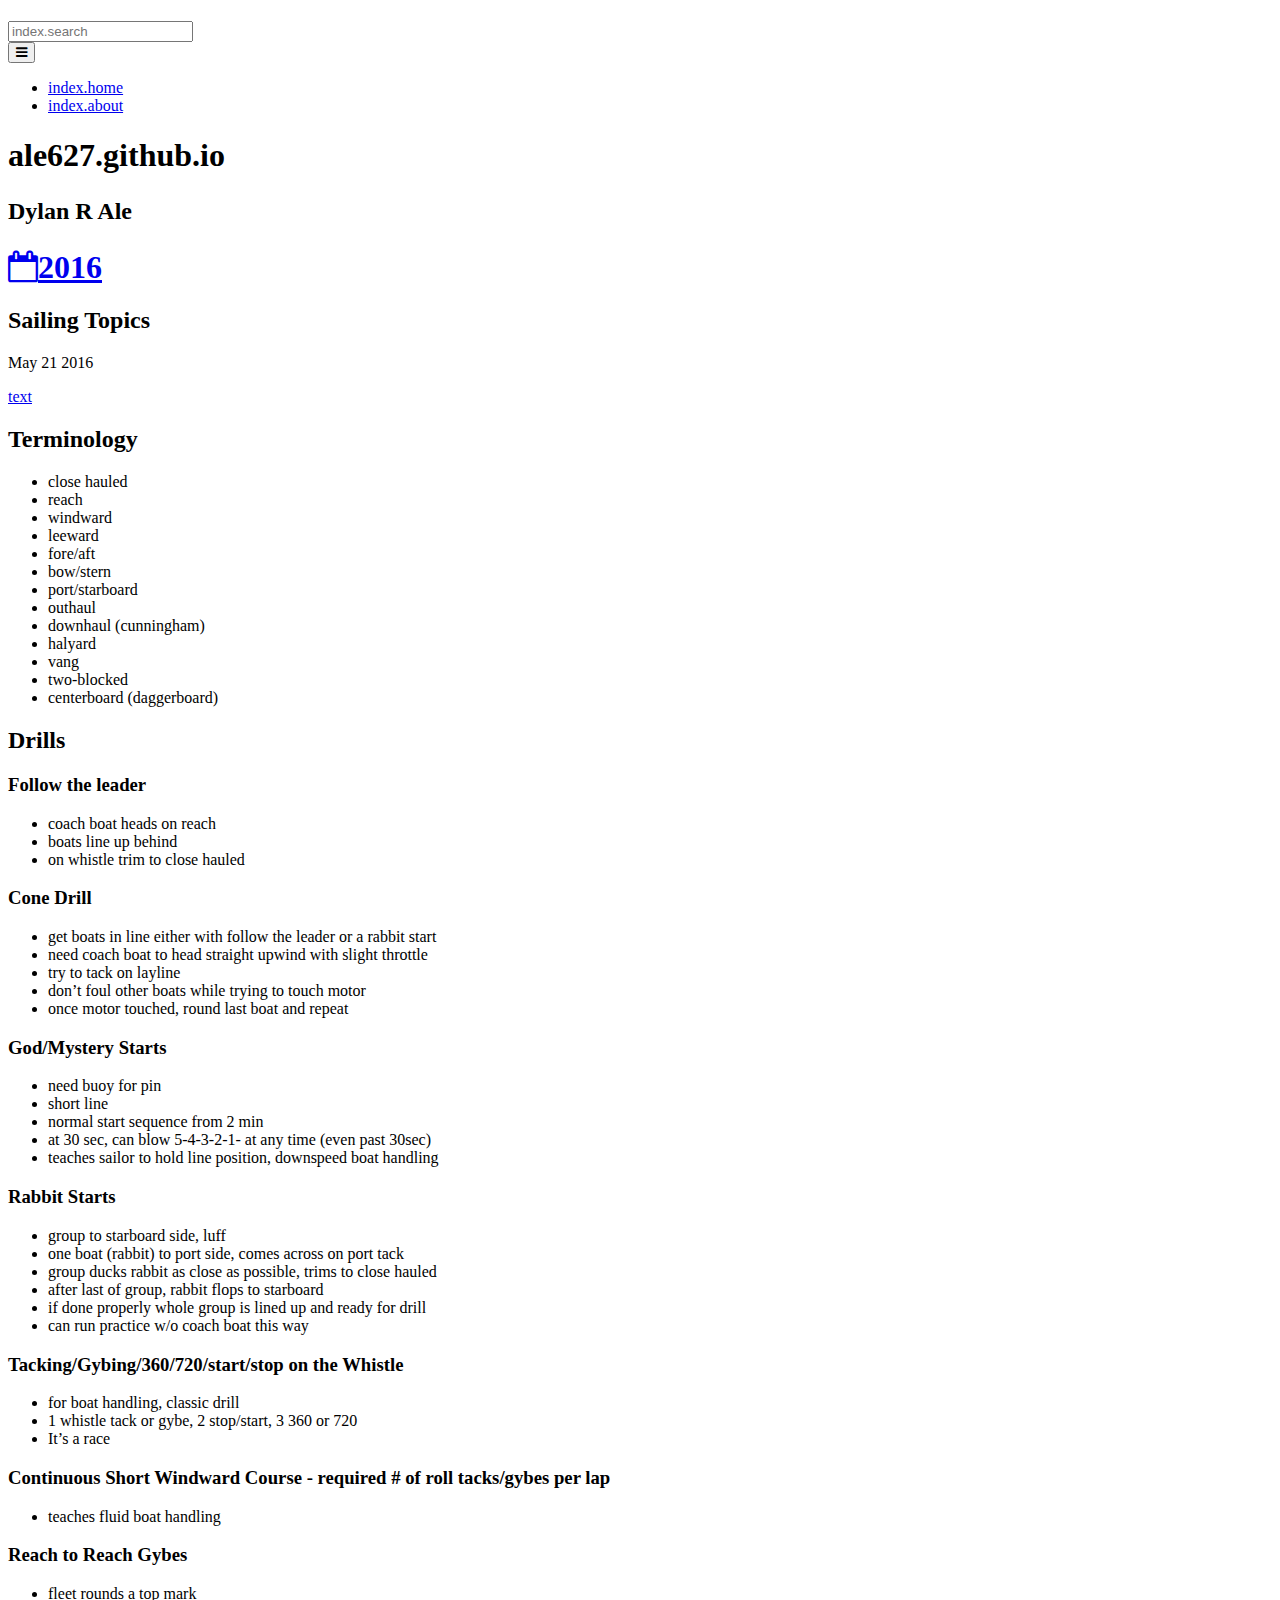
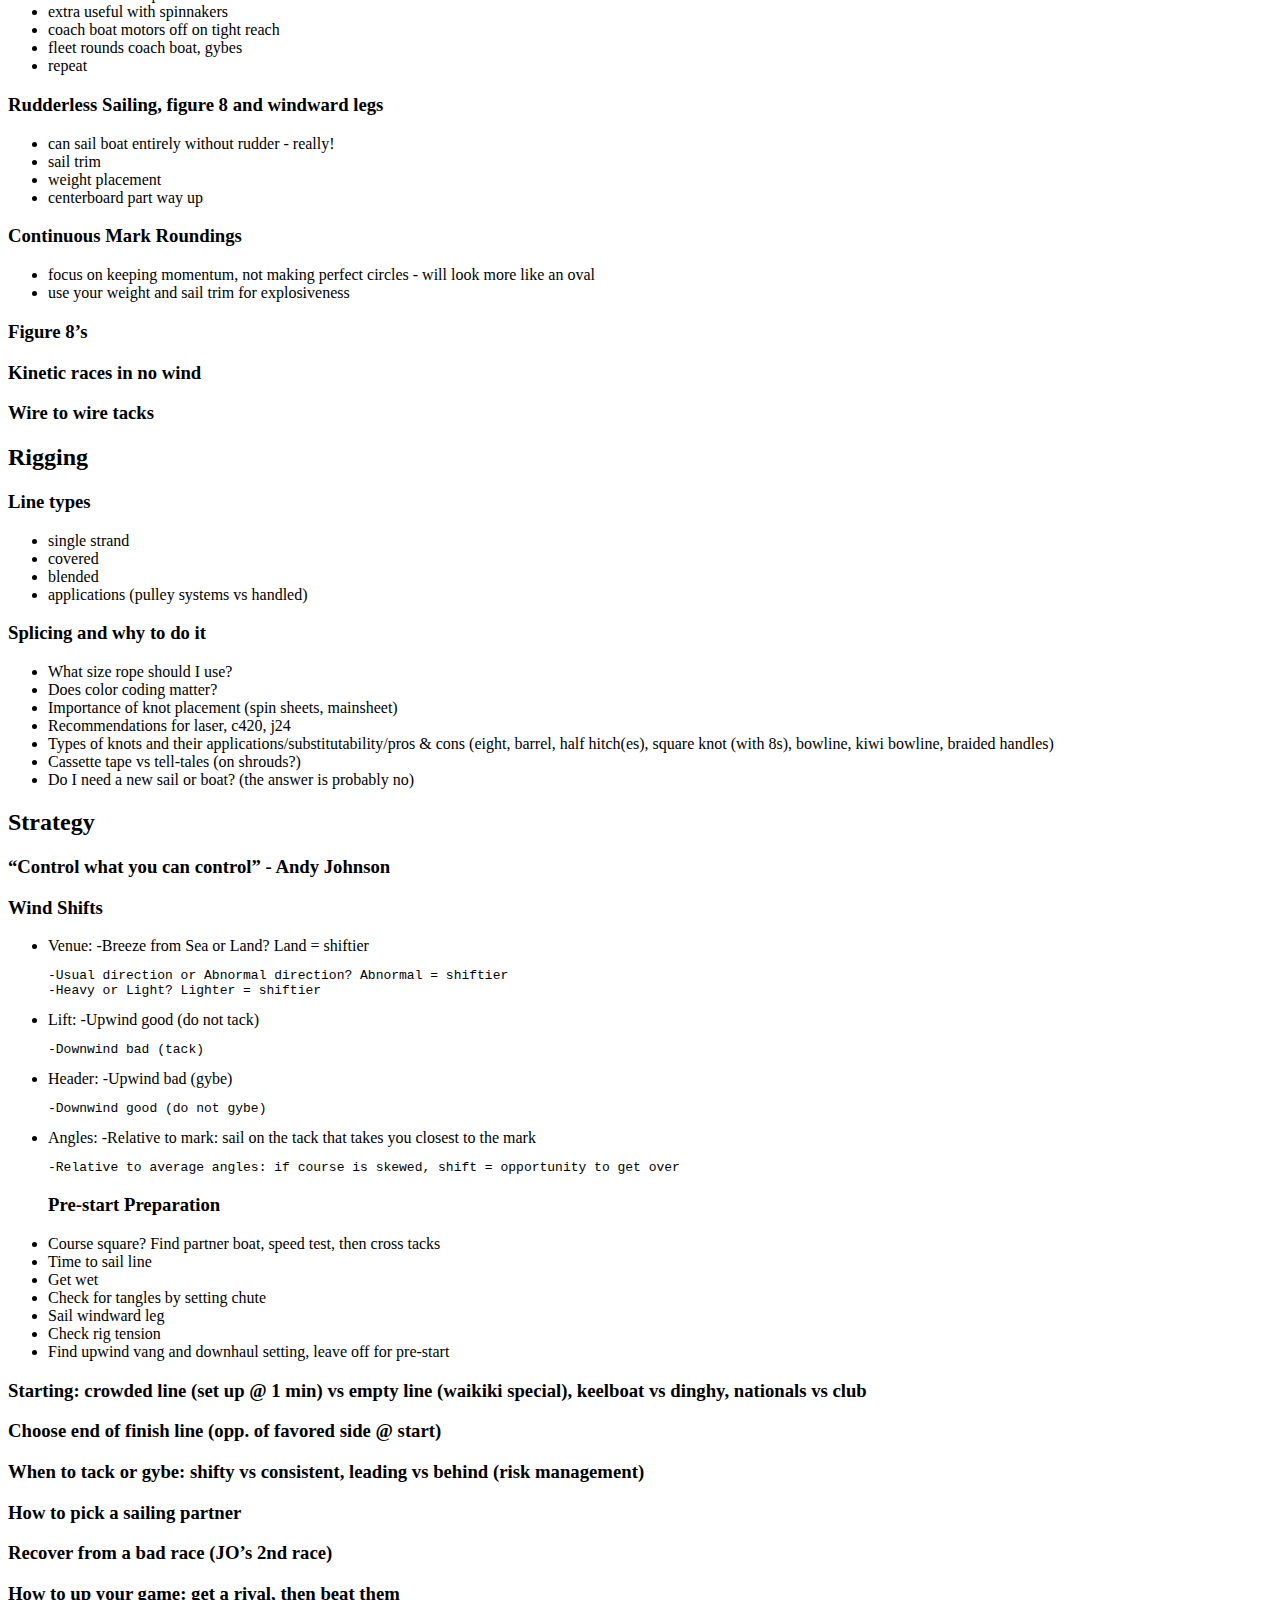
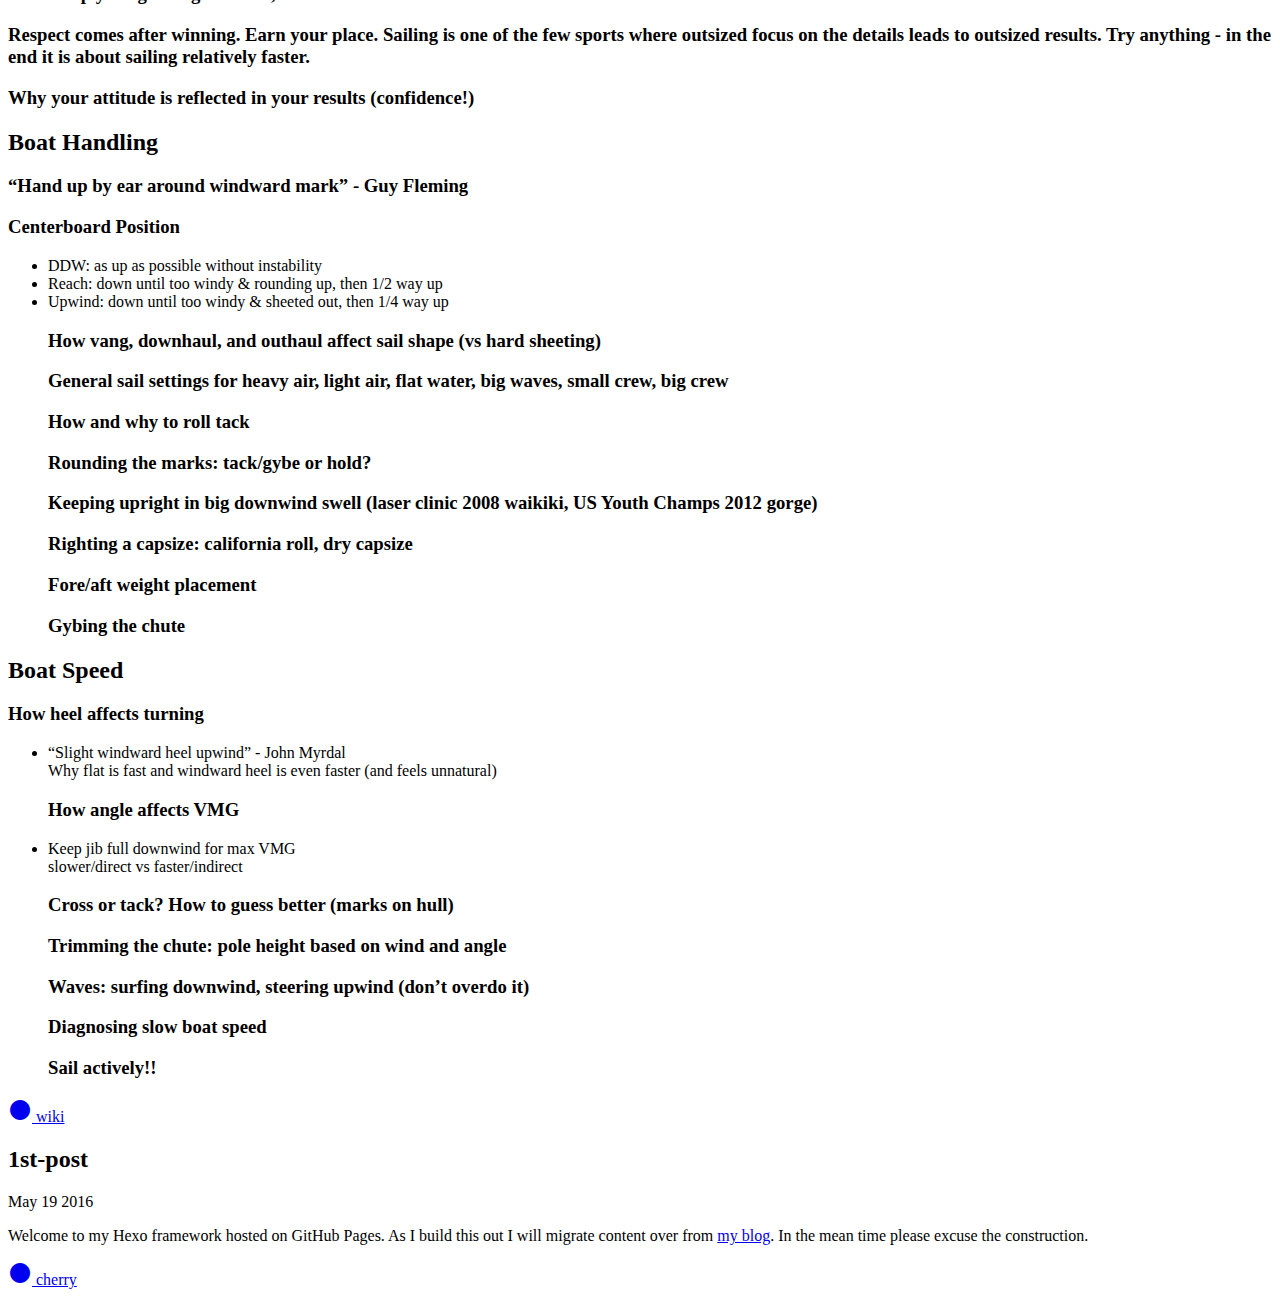
==== commit 9cbfbb86: "Site updated: 2016-06-18 00:36:21" ====
--- a/index.html
+++ b/index.html
@@ -89,25 +89,132 @@
 					</h1>
 					<div class="md-board display-animation">
 
-			 	<article class="md-tile md-tile--small md-tile--lime md-ripple__effect">
-			<a href="/2016/06/01/sailing/" class="md-touch-target"></a>
-			<h2 class="md-tile__title"></h2>     
-			<span class="md-tile__date"><time datetime="2016-06-02T06:00:48.844Z" itemprop="datePublished">Jun 01 2016</time></span>
-			<div class="md-tile__excerpt"><p>layout: wiki<br>title: sailing<br>date: 2016-06-01 23:00:48<br>tags:<br>—]]—</p>
-<p><a href="hyperlink">text</a></p>
-<p>#SAILING WIKI TOPICS</p>
-<p>Terminology<br>-close hauled, reach, windward, leeward, fore/aft, bow/stern, port/starboard, outhaul, downhaul (cunningham), halyard, vang, two-blocked, centerboard (daggerboard), </p>
-<p>Drills<br>-Follow the leader<br>    coach boat heads on reach<br>    boats line up behind<br>    on whistle trim to close hauled<br>-Cone Drill<br>    get boats in line either with follow the leader or a rabbit start<br>    need coach boat to head straight upwind with slight throttle<br>    try to tack on layline<br>    don’t foul other boats while trying to touch motor<br>    once motor touched, round last boat and repeat<br>-God/Mystery Starts<br>    need buoy for pin<br>    short line<br>    normal start sequence from 2 min<br>    at 30 sec, can blow 5-4-3-2-1- at any time (even past 30sec)<br>    teaches sailor to hold line position, downspeed boat handling<br>-Rabbit Starts<br>    group to starboard side, luff<br>    one boat (rabbit) to port side, comes across on port tack<br>    group ducks rabbit as close as possible, trims to close hauled<br>    after last of group, rabbit flops to starboard<br>    if done properly whole group is lined up and ready for drill<br>    can run practice w/o coach boat this way<br>-Tacking/Gybing/360/720/start/stop on the Whistle<br>    for boat handling, classic drill<br>    1 whistle tack or gybe, 2 stop/start, 3 360 or 720<br>    It’s a race<br>-Continuous Short Windward Course - required # of roll tacks/gybes per lap<br>    teaches fluid boat handling<br>-Reach to Reach Gybes<br>    fleet rounds a top mark<br>    extra useful with spinnakers<br>    coach boat motors off on tight reach<br>    fleet rounds coach boat, gybes<br>    repeat<br>-Rudderless Sailing, figure 8 and windward legs<br>    can sail boat entirely without rudder - really!<br>    sail trim<br>    weight placement<br>    centerboard part way up<br>-Continuous Mark Roundings<br>    focus on keeping momentum, not making perfect circles - will look more like an oval<br>    use your weight and sail trim for explosiveness<br>-Figure 8’s<br>-Kinetic races in no wind<br>-Wire to wire tacks</p>
-<p>Rigging<br>-Line types (single strand, covered, blended) and their applications (pulley systems vs handled)<br>-Splicing and why to do it<br>-What size rope should I use?<br>-Does color coding matter?<br>-Importance of knot placement (spin sheets, mainsheet)<br>-Recommendations for laser, c420, j24<br>-Types of knots and their applications/substitutability/pros &amp; cons (eight, barrel, half hitch(es), square knot (with 8s), bowline, kiwi bowline, braided handles)<br>-Cassette tape vs tell-tales (on shrouds?)<br>-Do I need a new sail or boat? (the answer is probably no)<br>-What</p>
-<p>Strategy<br>-“Control what you can control” - Andy Johnson<br>-Wind Shifts<br>    Venue:    -Breeze from Sea or Land? Land = shiftier<br>            -Usual direction or Abnormal direction? Abnormal = shiftier<br>            -Heavy or Light? Lighter = shiftier<br>    Lift:     -Upwind good (do not tack)<br>            -Downwind bad (tack)<br>    Header:    -Upwind bad (gybe)<br>            -Downwind good (do not gybe)<br>    Angles:    -Relative to mark: sail on the tack that takes you closest to the mark<br>            -Relative to average angles: if course is skewed, shift = opportunity to get over<br>-Pre-start Preparation<br>    Course square?  Find partner boat, speed test, then cross tacks<br>    Time to sail line<br>    Get wet<br>    Check for tangles by setting chute<br>    Sail windward leg<br>    Check rig tension<br>    Find upwind vang and downhaul setting, leave off for pre-start<br>-Starting: crowded line (set up @ 1 min) vs empty line (waikiki special), keelboat vs dinghy, nationals vs club<br>-Choose end of finish line (opp. of favored side @ start)<br>-When to tack or gybe: shifty vs consistent, leading vs behind (risk management)<br>-How to pick a sailing partner<br>-Recover from a bad race (JO’s 2nd race)<br>-How to up your game: get a rival, then beat them<br>-Respect comes after winning.  Earn your place.  Sailing is one of the few sports where outsized focus on the details leads to outsized results.  Try anything - in the end it is about sailing relatively faster.<br>-Why your attitude is reflected in your results (confidence!)</p>
-<p>Boat Handling<br>-“Hand up by ear around windward mark” - Guy Fleming<br>-Centerboard Position<br>    DDW: as up as possible without instability<br>    Reach: down until too windy &amp; rounding up, then 1/2 way up<br>    Upwind: down until too windy &amp; sheeted out, then 1/4 way up<br>-How vang, downhaul, and outhaul affect sail shape (vs hard sheeting)<br>-General sail settings for heavy air, light air, flat water, big waves, small crew, big crew<br>-How and why to roll tack<br>-Rounding the marks: tack/gybe or hold?<br>-Keeping upright in big downwind swell (laser clinic 2008 waikiki, US Youth Champs 2012 gorge)<br>-Righting a capsize: california roll, dry capsize<br>-Fore/aft weight placement<br>-Gybing the chute</p>
-<p>Boat Speed<br>-How heel affects turning<br>    “Slight windward heel upwind” - John Myrdal<br>        -Why flat is fast and windward heel is even faster (and feels unnatural)<br>-How angle affects VMG<br>    Keep jib full downwind for max VMG<br>        slower/direct vs faster/indirect<br>-Cross or tack? How to guess better (marks on hull)<br>-Trimming the chute: pole height based on wind and angle<br>-Waves: surfing downwind, steering upwind (don’t overdo it)<br>-Diagnosing slow boat speed<br>-Sail actively!!</p>
+			 	<article class="md-tile md-tile--large md-tile--brown md-ripple__effect">
+			<a href="/2016/05/21/sailing/" class="md-touch-target"></a>
+			<h2 class="md-tile__title">Sailing Topics</h2>     
+			<span class="md-tile__date"><time datetime="2016-05-21T07:00:00.000Z" itemprop="datePublished">May 21 2016</time></span>
+			<div class="md-tile__excerpt"><p><a href="hyperlink">text</a></p>
+<h2 id="Terminology"><a href="#Terminology" class="headerlink" title="Terminology"></a>Terminology</h2><ul>
+<li>close hauled</li>
+<li>reach</li>
+<li>windward</li>
+<li>leeward</li>
+<li>fore/aft</li>
+<li>bow/stern</li>
+<li>port/starboard</li>
+<li>outhaul</li>
+<li>downhaul (cunningham)</li>
+<li>halyard</li>
+<li>vang</li>
+<li>two-blocked</li>
+<li>centerboard (daggerboard)</li>
+</ul>
+<h2 id="Drills"><a href="#Drills" class="headerlink" title="Drills"></a>Drills</h2><h3 id="Follow-the-leader"><a href="#Follow-the-leader" class="headerlink" title="Follow the leader"></a>Follow the leader</h3><ul>
+<li>coach boat heads on reach</li>
+<li>boats line up behind</li>
+<li>on whistle trim to close hauled</li>
+</ul>
+<h3 id="Cone-Drill"><a href="#Cone-Drill" class="headerlink" title="Cone Drill"></a>Cone Drill</h3><ul>
+<li>get boats in line either with follow the leader or a rabbit start</li>
+<li>need coach boat to head straight upwind with slight throttle</li>
+<li>try to tack on layline</li>
+<li>don’t foul other boats while trying to touch motor</li>
+<li>once motor touched, round last boat and repeat</li>
+</ul>
+<h3 id="God-Mystery-Starts"><a href="#God-Mystery-Starts" class="headerlink" title="God/Mystery Starts"></a>God/Mystery Starts</h3><ul>
+<li>need buoy for pin</li>
+<li>short line</li>
+<li>normal start sequence from 2 min</li>
+<li>at 30 sec, can blow 5-4-3-2-1- at any time (even past 30sec)</li>
+<li>teaches sailor to hold line position, downspeed boat handling</li>
+</ul>
+<h3 id="Rabbit-Starts"><a href="#Rabbit-Starts" class="headerlink" title="Rabbit Starts"></a>Rabbit Starts</h3><ul>
+<li>group to starboard side, luff</li>
+<li>one boat (rabbit) to port side, comes across on port tack</li>
+<li>group ducks rabbit as close as possible, trims to close hauled</li>
+<li>after last of group, rabbit flops to starboard</li>
+<li>if done properly whole group is lined up and ready for drill</li>
+<li>can run practice w/o coach boat this way</li>
+</ul>
+<h3 id="Tacking-Gybing-360-720-start-stop-on-the-Whistle"><a href="#Tacking-Gybing-360-720-start-stop-on-the-Whistle" class="headerlink" title="Tacking/Gybing/360/720/start/stop on the Whistle"></a>Tacking/Gybing/360/720/start/stop on the Whistle</h3><ul>
+<li>for boat handling, classic drill</li>
+<li>1 whistle tack or gybe, 2 stop/start, 3 360 or 720</li>
+<li>It’s a race</li>
+</ul>
+<h3 id="Continuous-Short-Windward-Course-required-of-roll-tacks-gybes-per-lap"><a href="#Continuous-Short-Windward-Course-required-of-roll-tacks-gybes-per-lap" class="headerlink" title="Continuous Short Windward Course - required # of roll tacks/gybes per lap"></a>Continuous Short Windward Course - required # of roll tacks/gybes per lap</h3><ul>
+<li>teaches fluid boat handling</li>
+</ul>
+<h3 id="Reach-to-Reach-Gybes"><a href="#Reach-to-Reach-Gybes" class="headerlink" title="Reach to Reach Gybes"></a>Reach to Reach Gybes</h3><ul>
+<li>fleet rounds a top mark</li>
+<li>extra useful with spinnakers</li>
+<li>coach boat motors off on tight reach</li>
+<li>fleet rounds coach boat, gybes</li>
+<li>repeat</li>
+</ul>
+<h3 id="Rudderless-Sailing-figure-8-and-windward-legs"><a href="#Rudderless-Sailing-figure-8-and-windward-legs" class="headerlink" title="Rudderless Sailing, figure 8 and windward legs"></a>Rudderless Sailing, figure 8 and windward legs</h3><ul>
+<li>can sail boat entirely without rudder - really!</li>
+<li>sail trim</li>
+<li>weight placement</li>
+<li>centerboard part way up</li>
+</ul>
+<h3 id="Continuous-Mark-Roundings"><a href="#Continuous-Mark-Roundings" class="headerlink" title="Continuous Mark Roundings"></a>Continuous Mark Roundings</h3><ul>
+<li>focus on keeping momentum, not making perfect circles - will look more like an oval</li>
+<li>use your weight and sail trim for explosiveness</li>
+</ul>
+<h3 id="Figure-8’s"><a href="#Figure-8’s" class="headerlink" title="Figure 8’s"></a>Figure 8’s</h3><h3 id="Kinetic-races-in-no-wind"><a href="#Kinetic-races-in-no-wind" class="headerlink" title="Kinetic races in no wind"></a>Kinetic races in no wind</h3><h3 id="Wire-to-wire-tacks"><a href="#Wire-to-wire-tacks" class="headerlink" title="Wire to wire tacks"></a>Wire to wire tacks</h3><h2 id="Rigging"><a href="#Rigging" class="headerlink" title="Rigging"></a>Rigging</h2><h3 id="Line-types"><a href="#Line-types" class="headerlink" title="Line types"></a>Line types</h3><ul>
+<li>single strand</li>
+<li>covered</li>
+<li>blended</li>
+<li>applications (pulley systems vs handled)</li>
+</ul>
+<h3 id="Splicing-and-why-to-do-it"><a href="#Splicing-and-why-to-do-it" class="headerlink" title="Splicing and why to do it"></a>Splicing and why to do it</h3><ul>
+<li>What size rope should I use?</li>
+<li>Does color coding matter?</li>
+<li>Importance of knot placement (spin sheets, mainsheet)</li>
+<li>Recommendations for laser, c420, j24</li>
+<li>Types of knots and their applications/substitutability/pros &amp; cons (eight, barrel, half hitch(es), square knot (with 8s), bowline, kiwi bowline, braided handles)</li>
+<li>Cassette tape vs tell-tales (on shrouds?)</li>
+<li>Do I need a new sail or boat? (the answer is probably no)</li>
+</ul>
+<h2 id="Strategy"><a href="#Strategy" class="headerlink" title="Strategy"></a>Strategy</h2><h3 id="“Control-what-you-can-control”-Andy-Johnson"><a href="#“Control-what-you-can-control”-Andy-Johnson" class="headerlink" title="“Control what you can control” - Andy Johnson"></a>“Control what you can control” - Andy Johnson</h3><h3 id="Wind-Shifts"><a href="#Wind-Shifts" class="headerlink" title="Wind Shifts"></a>Wind Shifts</h3><ul>
+<li>Venue:    -Breeze from Sea or Land? Land = shiftier<pre><code>-Usual direction or Abnormal direction? Abnormal = shiftier
+-Heavy or Light? Lighter = shiftier
+</code></pre></li>
+<li>Lift:     -Upwind good (do not tack)<pre><code>-Downwind bad (tack)
+</code></pre></li>
+<li>Header:    -Upwind bad (gybe)<pre><code>-Downwind good (do not gybe)
+</code></pre></li>
+<li>Angles:    -Relative to mark: sail on the tack that takes you closest to the mark<pre><code>-Relative to average angles: if course is skewed, shift = opportunity to get over 
+</code></pre><h3 id="Pre-start-Preparation"><a href="#Pre-start-Preparation" class="headerlink" title="Pre-start Preparation"></a>Pre-start Preparation</h3></li>
+<li>Course square?  Find partner boat, speed test, then cross tacks</li>
+<li>Time to sail line</li>
+<li>Get wet</li>
+<li>Check for tangles by setting chute</li>
+<li>Sail windward leg</li>
+<li>Check rig tension</li>
+<li>Find upwind vang and downhaul setting, leave off for pre-start</li>
+</ul>
+<h3 id="Starting-crowded-line-set-up-1-min-vs-empty-line-waikiki-special-keelboat-vs-dinghy-nationals-vs-club"><a href="#Starting-crowded-line-set-up-1-min-vs-empty-line-waikiki-special-keelboat-vs-dinghy-nationals-vs-club" class="headerlink" title="Starting: crowded line (set up @ 1 min) vs empty line (waikiki special), keelboat vs dinghy, nationals vs club"></a>Starting: crowded line (set up @ 1 min) vs empty line (waikiki special), keelboat vs dinghy, nationals vs club</h3><h3 id="Choose-end-of-finish-line-opp-of-favored-side-start"><a href="#Choose-end-of-finish-line-opp-of-favored-side-start" class="headerlink" title="Choose end of finish line (opp. of favored side @ start)"></a>Choose end of finish line (opp. of favored side @ start)</h3><h3 id="When-to-tack-or-gybe-shifty-vs-consistent-leading-vs-behind-risk-management"><a href="#When-to-tack-or-gybe-shifty-vs-consistent-leading-vs-behind-risk-management" class="headerlink" title="When to tack or gybe: shifty vs consistent, leading vs behind (risk management)"></a>When to tack or gybe: shifty vs consistent, leading vs behind (risk management)</h3><h3 id="How-to-pick-a-sailing-partner"><a href="#How-to-pick-a-sailing-partner" class="headerlink" title="How to pick a sailing partner"></a>How to pick a sailing partner</h3><h3 id="Recover-from-a-bad-race-JO’s-2nd-race"><a href="#Recover-from-a-bad-race-JO’s-2nd-race" class="headerlink" title="Recover from a bad race (JO’s 2nd race)"></a>Recover from a bad race (JO’s 2nd race)</h3><h3 id="How-to-up-your-game-get-a-rival-then-beat-them"><a href="#How-to-up-your-game-get-a-rival-then-beat-them" class="headerlink" title="How to up your game: get a rival, then beat them"></a>How to up your game: get a rival, then beat them</h3><h3 id="[base64]"><a href="#[base64]" class="headerlink" title="Respect comes after winning.  Earn your place.  Sailing is one of the few sports where outsized focus on the details leads to outsized results.  Try anything - in the end it is about sailing relatively faster."></a>Respect comes after winning.  Earn your place.  Sailing is one of the few sports where outsized focus on the details leads to outsized results.  Try anything - in the end it is about sailing relatively faster.</h3><h3 id="Why-your-attitude-is-reflected-in-your-results-confidence"><a href="#Why-your-attitude-is-reflected-in-your-results-confidence" class="headerlink" title="Why your attitude is reflected in your results (confidence!)"></a>Why your attitude is reflected in your results (confidence!)</h3><h2 id="Boat-Handling"><a href="#Boat-Handling" class="headerlink" title="Boat Handling"></a>Boat Handling</h2><h3 id="“Hand-up-by-ear-around-windward-mark”-Guy-Fleming"><a href="#“Hand-up-by-ear-around-windward-mark”-Guy-Fleming" class="headerlink" title="“Hand up by ear around windward mark” - Guy Fleming"></a>“Hand up by ear around windward mark” - Guy Fleming</h3><h3 id="Centerboard-Position"><a href="#Centerboard-Position" class="headerlink" title="Centerboard Position"></a>Centerboard Position</h3><ul>
+<li>DDW: as up as possible without instability</li>
+<li>Reach: down until too windy &amp; rounding up, then 1/2 way up</li>
+<li>Upwind: down until too windy &amp; sheeted out, then 1/4 way up<h3 id="How-vang-downhaul-and-outhaul-affect-sail-shape-vs-hard-sheeting"><a href="#How-vang-downhaul-and-outhaul-affect-sail-shape-vs-hard-sheeting" class="headerlink" title="How vang, downhaul, and outhaul affect sail shape (vs hard sheeting)"></a>How vang, downhaul, and outhaul affect sail shape (vs hard sheeting)</h3><h3 id="General-sail-settings-for-heavy-air-light-air-flat-water-big-waves-small-crew-big-crew"><a href="#General-sail-settings-for-heavy-air-light-air-flat-water-big-waves-small-crew-big-crew" class="headerlink" title="General sail settings for heavy air, light air, flat water, big waves, small crew, big crew"></a>General sail settings for heavy air, light air, flat water, big waves, small crew, big crew</h3><h3 id="How-and-why-to-roll-tack"><a href="#How-and-why-to-roll-tack" class="headerlink" title="How and why to roll tack"></a>How and why to roll tack</h3><h3 id="Rounding-the-marks-tack-gybe-or-hold"><a href="#Rounding-the-marks-tack-gybe-or-hold" class="headerlink" title="Rounding the marks: tack/gybe or hold?"></a>Rounding the marks: tack/gybe or hold?</h3><h3 id="Keeping-upright-in-big-downwind-swell-laser-clinic-2008-waikiki-US-Youth-Champs-2012-gorge"><a href="#Keeping-upright-in-big-downwind-swell-laser-clinic-2008-waikiki-US-Youth-Champs-2012-gorge" class="headerlink" title="Keeping upright in big downwind swell (laser clinic 2008 waikiki, US Youth Champs 2012 gorge)"></a>Keeping upright in big downwind swell (laser clinic 2008 waikiki, US Youth Champs 2012 gorge)</h3><h3 id="Righting-a-capsize-california-roll-dry-capsize"><a href="#Righting-a-capsize-california-roll-dry-capsize" class="headerlink" title="Righting a capsize: california roll, dry capsize"></a>Righting a capsize: california roll, dry capsize</h3><h3 id="Fore-aft-weight-placement"><a href="#Fore-aft-weight-placement" class="headerlink" title="Fore/aft weight placement"></a>Fore/aft weight placement</h3><h3 id="Gybing-the-chute"><a href="#Gybing-the-chute" class="headerlink" title="Gybing the chute"></a>Gybing the chute</h3></li>
+</ul>
+<h2 id="Boat-Speed"><a href="#Boat-Speed" class="headerlink" title="Boat Speed"></a>Boat Speed</h2><h3 id="How-heel-affects-turning"><a href="#How-heel-affects-turning" class="headerlink" title="How heel affects turning"></a>How heel affects turning</h3><ul>
+<li>“Slight windward heel upwind” - John Myrdal<br>Why flat is fast and windward heel is even faster (and feels unnatural)<h3 id="How-angle-affects-VMG"><a href="#How-angle-affects-VMG" class="headerlink" title="How angle affects VMG"></a>How angle affects VMG</h3></li>
+<li>Keep jib full downwind for max VMG<br>slower/direct vs faster/indirect<h3 id="Cross-or-tack-How-to-guess-better-marks-on-hull"><a href="#Cross-or-tack-How-to-guess-better-marks-on-hull" class="headerlink" title="Cross or tack? How to guess better (marks on hull)"></a>Cross or tack? How to guess better (marks on hull)</h3><h3 id="Trimming-the-chute-pole-height-based-on-wind-and-angle"><a href="#Trimming-the-chute-pole-height-based-on-wind-and-angle" class="headerlink" title="Trimming the chute: pole height based on wind and angle"></a>Trimming the chute: pole height based on wind and angle</h3><h3 id="Waves-surfing-downwind-steering-upwind-don’t-overdo-it"><a href="#Waves-surfing-downwind-steering-upwind-don’t-overdo-it" class="headerlink" title="Waves: surfing downwind, steering upwind (don’t overdo it)"></a>Waves: surfing downwind, steering upwind (don’t overdo it)</h3><h3 id="Diagnosing-slow-boat-speed"><a href="#Diagnosing-slow-boat-speed" class="headerlink" title="Diagnosing slow boat speed"></a>Diagnosing slow boat speed</h3><h3 id="Sail-actively"><a href="#Sail-actively" class="headerlink" title="Sail actively!!"></a>Sail actively!!</h3></li>
+</ul>
 </div>
+			<div class="md-tile__tags">
+				<a href="/tags/wiki/" class="md-tile__tag">
+						<i class="material-icons">lens</i> 
+						wiki
+					</a>
+			</div>
 	</article>
 
 
 
-			 	<article class="md-tile md-tile--large md-tile--brown md-ripple__effect">
+			 	<article class="md-tile md-tile--large md-tile--purple md-ripple__effect">
 			<a href="/2016/05/19/1st-post/" class="md-touch-target"></a>
 			<h2 class="md-tile__title">1st-post</h2>     
 			<span class="md-tile__date"><time datetime="2016-05-20T00:39:07.000Z" itemprop="datePublished">May 19 2016</time></span>
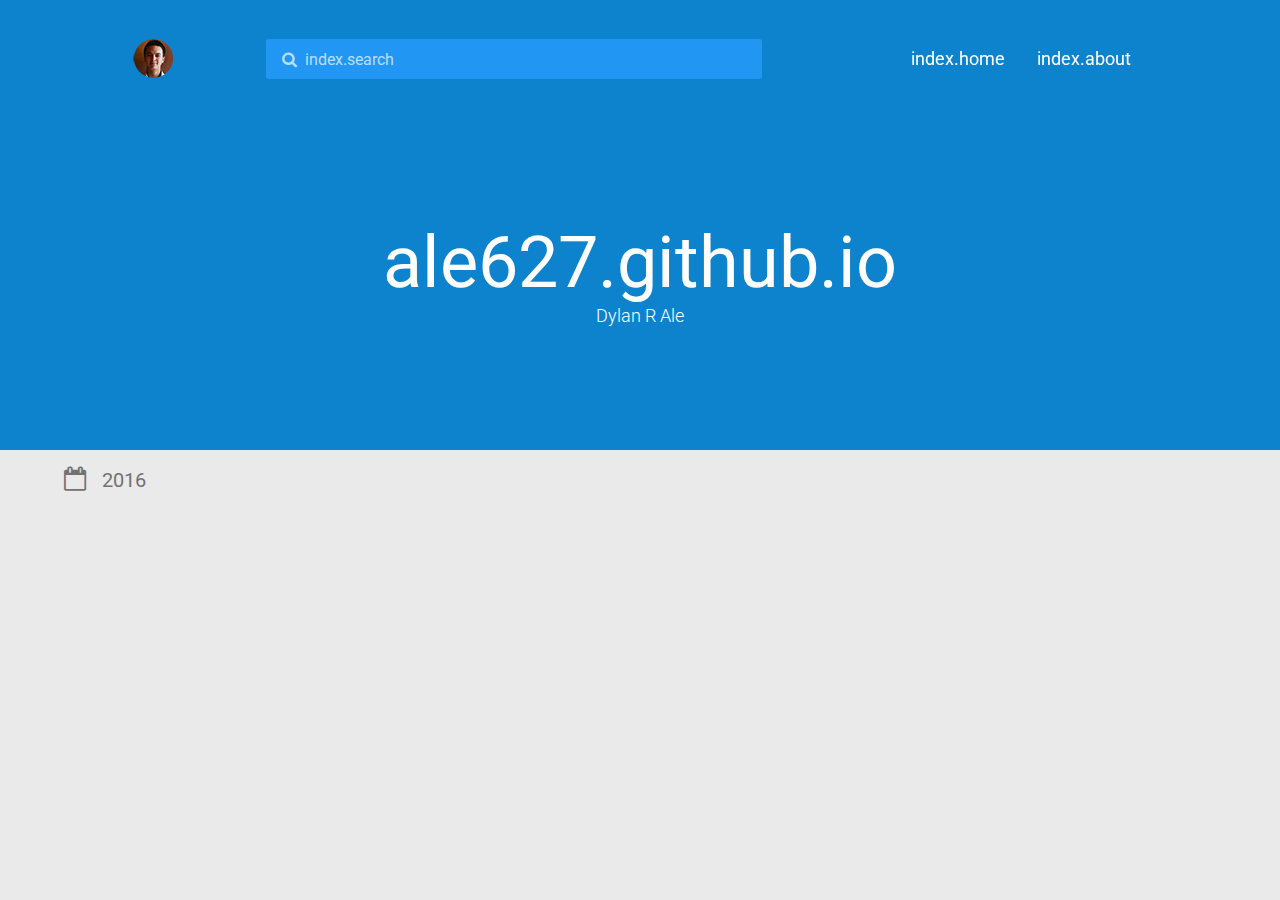
==== commit 41d4cdfd: "Site updated: 2016-06-18 00:55:33" ====
--- a/index.html
+++ b/index.html
@@ -89,12 +89,11 @@
 					</h1>
 					<div class="md-board display-animation">
 
-			 	<article class="md-tile md-tile--large md-tile--brown md-ripple__effect">
+			 	<article class="md-tile md-tile--small md-tile--teal md-ripple__effect">
 			<a href="/2016/05/21/sailing/" class="md-touch-target"></a>
 			<h2 class="md-tile__title">Sailing Topics</h2>     
 			<span class="md-tile__date"><time datetime="2016-05-21T07:00:00.000Z" itemprop="datePublished">May 21 2016</time></span>
-			<div class="md-tile__excerpt"><p><a href="hyperlink">text</a></p>
-<h2 id="Terminology"><a href="#Terminology" class="headerlink" title="Terminology"></a>Terminology</h2><ul>
+			<div class="md-tile__excerpt"><h2 id="Terminology"><a href="#Terminology" class="headerlink" title="Terminology"></a>Terminology</h2><ul>
 <li>close hauled</li>
 <li>reach</li>
 <li>windward</li>
@@ -177,15 +176,29 @@
 <li>Do I need a new sail or boat? (the answer is probably no)</li>
 </ul>
 <h2 id="Strategy"><a href="#Strategy" class="headerlink" title="Strategy"></a>Strategy</h2><h3 id="“Control-what-you-can-control”-Andy-Johnson"><a href="#“Control-what-you-can-control”-Andy-Johnson" class="headerlink" title="“Control what you can control” - Andy Johnson"></a>“Control what you can control” - Andy Johnson</h3><h3 id="Wind-Shifts"><a href="#Wind-Shifts" class="headerlink" title="Wind Shifts"></a>Wind Shifts</h3><ul>
-<li>Venue:    -Breeze from Sea or Land? Land = shiftier<pre><code>-Usual direction or Abnormal direction? Abnormal = shiftier
--Heavy or Light? Lighter = shiftier
-</code></pre></li>
-<li>Lift:     -Upwind good (do not tack)<pre><code>-Downwind bad (tack)
-</code></pre></li>
-<li>Header:    -Upwind bad (gybe)<pre><code>-Downwind good (do not gybe)
-</code></pre></li>
-<li>Angles:    -Relative to mark: sail on the tack that takes you closest to the mark<pre><code>-Relative to average angles: if course is skewed, shift = opportunity to get over 
-</code></pre><h3 id="Pre-start-Preparation"><a href="#Pre-start-Preparation" class="headerlink" title="Pre-start Preparation"></a>Pre-start Preparation</h3></li>
+<li>Venue<ul>
+<li>Breeze from Sea or Land? Land = shiftier</li>
+<li>Usual direction or Abnormal direction? Abnormal = shiftier</li>
+<li>Heavy or Light? Lighter = shiftier</li>
+</ul>
+</li>
+<li>Lift<ul>
+<li>Upwind good (do not tack)</li>
+<li>Downwind bad (tack)</li>
+</ul>
+</li>
+<li>Header<ul>
+<li>Upwind bad (gybe)</li>
+<li>Downwind good (do not gybe)</li>
+</ul>
+</li>
+<li>Angles<ul>
+<li>Relative to mark: sail on the tack that takes you closest to the mark</li>
+<li>Relative to average angles: if course is skewed, shift = opportunity to get over</li>
+</ul>
+</li>
+</ul>
+<h3 id="Pre-start-Preparation"><a href="#Pre-start-Preparation" class="headerlink" title="Pre-start Preparation"></a>Pre-start Preparation</h3><ul>
 <li>Course square?  Find partner boat, speed test, then cross tacks</li>
 <li>Time to sail line</li>
 <li>Get wet</li>
@@ -214,7 +227,7 @@
 
 
 
-			 	<article class="md-tile md-tile--large md-tile--purple md-ripple__effect">
+			 	<article class="md-tile md-tile--small md-tile--amber md-ripple__effect">
 			<a href="/2016/05/19/1st-post/" class="md-touch-target"></a>
 			<h2 class="md-tile__title">1st-post</h2>     
 			<span class="md-tile__date"><time datetime="2016-05-20T00:39:07.000Z" itemprop="datePublished">May 19 2016</time></span>
--- a/css/style.css
+++ b/css/style.css
@@ -0,0 +1,2168 @@
+*,
+*:after,
+*:before {
+  -webkit-box-sizing: border-box;
+  -moz-box-sizing: border-box;
+  box-sizing: border-box;
+}
+html,
+body,
+div,
+span,
+applet,
+object,
+iframe,
+h1,
+h2,
+h3,
+h4,
+h5,
+h6,
+p,
+blockquote,
+pre,
+a,
+abbr,
+acronym,
+address,
+big,
+cite,
+code,
+del,
+dfn,
+em,
+img,
+ins,
+kbd,
+q,
+s,
+samp,
+small,
+strike,
+strong,
+sub,
+sup,
+tt,
+var,
+dl,
+dt,
+dd,
+ol,
+ul,
+li,
+fieldset,
+form,
+label,
+legend,
+table,
+caption,
+tbody,
+tfoot,
+thead,
+tr,
+th,
+td {
+  margin: 0;
+  padding: 0;
+  border: 0;
+  outline: 0;
+  font-weight: inherit;
+  font-style: inherit;
+  font-family: inherit;
+  font-size: 100%;
+  vertical-align: baseline;
+}
+body {
+  line-height: 1;
+  color: #000;
+  background: #fff;
+}
+ol,
+ul {
+  list-style: none;
+}
+table {
+  border-collapse: separate;
+  border-spacing: 0;
+  vertical-align: middle;
+}
+caption,
+th,
+td {
+  text-align: left;
+  font-weight: normal;
+  vertical-align: middle;
+}
+a img {
+  border: none;
+}
+input,
+button {
+  margin: 0;
+  padding: 0;
+}
+input::-moz-focus-inner,
+button::-moz-focus-inner {
+  border: 0;
+  padding: 0;
+}
+html,
+body,
+#container {
+  height: 100%;
+}
+::selection {
+  color: #fff;
+  background: #3b8dbd;
+}
+body {
+  background: #eaeaea;
+  font-family: "Roboto", sans-serif;
+  -webkit-text-size-adjust: 100%;
+}
+.md-content__wrapper {
+  max-width: 1200px;
+  display: -webkit-box;
+  display: -moz-box;
+  display: -webkit-flex;
+  display: -ms-flexbox;
+  display: box;
+  display: flex;
+  -webkit-box-pack: center;
+  -moz-box-pack: center;
+  -ms-flex-pack: center;
+  -webkit-justify-content: center;
+  justify-content: center;
+  margin: 0 auto;
+}
+.md-main {
+  width: 100%;
+  -webkit-box-sizing: border-box;
+  -moz-box-sizing: border-box;
+  box-sizing: border-box;
+}
+.md-touch-target {
+  bottom: 0;
+  left: 0;
+  position: absolute;
+  right: 0;
+  top: 0;
+  z-index: 2;
+}
+.md-flex--row {
+  display: -webkit-box;
+  display: -moz-box;
+  display: -webkit-flex;
+  display: -ms-flexbox;
+  display: box;
+  display: flex;
+  -webkit-box-orient: horizontal;
+  -moz-box-orient: horizontal;
+  -webkit-flex-direction: row;
+  -ms-flex-direction: row;
+  flex-direction: row;
+}
+.md-flex--column {
+  display: -webkit-box;
+  display: -moz-box;
+  display: -webkit-flex;
+  display: -ms-flexbox;
+  display: box;
+  display: flex;
+  -webkit-box-orient: vertical;
+  -moz-box-orient: vertical;
+  -webkit-flex-direction: column;
+  -ms-flex-direction: column;
+  flex-direction: column;
+}
+.md-flex--justify {
+  -webkit-box-pack: center;
+  -moz-box-pack: center;
+  -ms-flex-pack: center;
+  -webkit-justify-content: center;
+  justify-content: center;
+}
+.md-flex--align {
+  -webkit-box-align: center;
+  -moz-box-align: center;
+  -ms-flex-align: center;
+  -webkit-align-items: center;
+  align-items: center;
+}
+.md-divider {
+  background-color: #b6b6b6;
+  width: 90%;
+  height: 2px;
+  margin: 16px auto;
+}
+.md-header {
+  width: 100%;
+  -webkit-box-sizing: border-box;
+  -moz-box-sizing: border-box;
+  box-sizing: border-box;
+  background: #0e83cd;
+  min-height: 150px;
+}
+.md-header--full {
+  background: #0e83cd;
+  height: 100vh;
+}
+.md-header--half {
+  height: 50vh;
+}
+.md-header__wrapper {
+  height: 100%;
+  max-width: 1200px;
+  margin: 0 auto;
+  -webkit-box-sizing: border-box;
+  -moz-box-sizing: border-box;
+  box-sizing: border-box;
+  display: -webkit-box;
+  display: -moz-box;
+  display: -webkit-flex;
+  display: -ms-flexbox;
+  display: box;
+  display: flex;
+  -webkit-box-orient: vertical;
+  -moz-box-orient: vertical;
+  -webkit-flex-direction: column;
+  -ms-flex-direction: column;
+  flex-direction: column;
+  padding: 16px 0;
+}
+.md-header__toolbar {
+  display: -webkit-box;
+  display: -moz-box;
+  display: -webkit-flex;
+  display: -ms-flexbox;
+  display: box;
+  display: flex;
+  -webkit-box-orient: horizontal;
+  -moz-box-orient: horizontal;
+  -webkit-flex-direction: row;
+  -ms-flex-direction: row;
+  flex-direction: row;
+  -webkit-box-align: center;
+  -moz-box-align: center;
+  -ms-flex-align: center;
+  -webkit-align-items: center;
+  align-items: center;
+  padding: 0 8px;
+  -webkit-box-sizing: border-box;
+  -moz-box-sizing: border-box;
+  box-sizing: border-box;
+  background-color: #0e83cd;
+}
+.md-header__toolbar--fixed {
+  position: fixed;
+  left: 0;
+  z-index: 999;
+  width: 100%;
+  padding: 8px 16px;
+}
+.md-header__toolbar--hide {
+  top: -82px;
+  -webkit-transition: 0.5s ease-in-out;
+  -moz-transition: 0.5s ease-in-out;
+  -ms-transition: 0.5s ease-in-out;
+  transition: 0.5s ease-in-out;
+}
+.md-header__toolbar--show {
+  top: 0;
+  -webkit-transition: 0.5s ease-in-out;
+  -moz-transition: 0.5s ease-in-out;
+  -ms-transition: 0.5s ease-in-out;
+  transition: 0.5s ease-in-out;
+}
+.md-header__toolbar--elevate {
+  -webkit-box-shadow: 0 2px 2px 0 rgba(0,0,0,0.14), 0 1px 5px 0 rgba(0,0,0,0.12), 0 3px 1px -2px rgba(0,0,0,0.2);
+  box-shadow: 0 2px 2px 0 rgba(0,0,0,0.14), 0 1px 5px 0 rgba(0,0,0,0.12), 0 3px 1px -2px rgba(0,0,0,0.2);
+}
+.md-header__toolbar-spacer {
+  height: 56px;
+  width: 100%;
+}
+.md-header__toolbar-spacer--hide {
+  display: none;
+}
+.md-header__toolbar-spacer--show {
+  display: block;
+}
+.md-header__logo {
+  -webkit-box-flex: 1;
+  -moz-box-flex: 1;
+  -ms-box-flex: 1;
+  box-flex: 1;
+  -webkit-flex-grow: 1;
+  flex-grow: 1;
+  display: -webkit-box;
+  display: -moz-box;
+  display: -webkit-flex;
+  display: -ms-flexbox;
+  display: box;
+  display: flex;
+  -webkit-box-align: center;
+  -moz-box-align: center;
+  -ms-flex-align: center;
+  -webkit-align-items: center;
+  align-items: center;
+  -webkit-box-pack: center;
+  -moz-box-pack: center;
+  -ms-flex-pack: center;
+  -webkit-justify-content: center;
+  justify-content: center;
+  min-width: 40px;
+  height: 40px;
+  width: 40px;
+  background: url("images/profile_circle.png") no-repeat center center;
+  -webkit-background-size: 40px 40px;
+  -moz-background-size: 40px 40px;
+  background-size: 40px 40px;
+  position: relative;
+  margin-right: 8px;
+}
+.md-header__logo a {
+  text-decoration: none;
+  color: #fff;
+  font-size: 20px;
+}
+.md-header__search-bar {
+  -webkit-box-flex: 2;
+  -moz-box-flex: 2;
+  -ms-box-flex: 2;
+  box-flex: 2;
+  -webkit-flex-grow: 2;
+  flex-grow: 2;
+  background-color: #2196f3;
+  -webkit-border-radius: 3px;
+  border-radius: 3px;
+}
+.md-header__search-bar > .search-form {
+  height: 40px;
+  padding: 8px 16px;
+  display: -webkit-box;
+  display: -moz-box;
+  display: -webkit-flex;
+  display: -ms-flexbox;
+  display: box;
+  display: flex;
+  -webkit-box-align: center;
+  -moz-box-align: center;
+  -ms-flex-align: center;
+  -webkit-align-items: center;
+  align-items: center;
+  overflow: hidden;
+  -webkit-box-sizing: border-box;
+  -moz-box-sizing: border-box;
+  box-sizing: border-box;
+}
+.md-header__search-bar > .search-form:before {
+  content: "\f002";
+  margin-right: 8px;
+  color: rgba(255,255,255,0.7);
+  font: normal normal normal 16px/1 FontAwesome;
+}
+.md-header__search-bar > .search-form > .search-form-input,
+.md-header__search-bar > .search-form > .search-form-input.st-ui-search-input,
+.md-header__search-bar > .search-form > .search-form-input.st-default-search-input {
+  -webkit-appearance: textarea;
+  padding: 0;
+  width: 100px;
+  height: auto !important;
+  border: none !important;
+  outline: none !important;
+  background: none !important;
+  line-height: 1.6em;
+  -webkit-transition: 0.2s ease-in;
+  -moz-transition: 0.2s ease-in;
+  -ms-transition: 0.2s ease-in;
+  transition: 0.2s ease-in;
+  font: 16px "Roboto", sans-serif;
+  color: rgba(255,255,255,0.7);
+}
+.md-header__search-bar > .search-form > .search-form-input:focus,
+.md-header__search-bar > .search-form > .search-form-input.st-ui-search-input:focus,
+.md-header__search-bar > .search-form > .search-form-input.st-default-search-input:focus {
+  width: 150px;
+}
+.md-header__search-bar > .search-form > .search-form-input::-webkit-search-results-decoration,
+.md-header__search-bar > .search-form > .search-form-input.st-ui-search-input::-webkit-search-results-decoration,
+.md-header__search-bar > .search-form > .search-form-input.st-default-search-input::-webkit-search-results-decoration,
+.md-header__search-bar > .search-form > .search-form-input::-webkit-search-cancel-button,
+.md-header__search-bar > .search-form > .search-form-input.st-ui-search-input::-webkit-search-cancel-button,
+.md-header__search-bar > .search-form > .search-form-input.st-default-search-input::-webkit-search-cancel-button {
+  -webkit-appearance: none;
+}
+.md-header__search-bar > .search-form input {
+  -webkit-box-flex: 1;
+  -moz-box-flex: 1;
+  -ms-box-flex: 1;
+  box-flex: 1;
+  -webkit-flex-grow: 1;
+  flex-grow: 1;
+}
+.md-header__search-bar > .search-form input::-webkit-input-placeholder {
+  color: rgba(255,255,255,0.7);
+}
+.md-header__search-bar > .search-form input:-moz-placeholder {
+  color: rgba(255,255,255,0.7);
+}
+.md-header__search-bar > .search-form input::-moz-placeholder {
+  color: rgba(255,255,255,0.7);
+}
+.md-header__search-bar > .search-form input:-ms-input-placeholder {
+  color: rgba(255,255,255,0.7);
+}
+.md-header__search-bar > .search-form .search-form-submit {
+  display: none;
+}
+.md-header__menu-button-wrapper {
+  display: -webkit-box;
+  display: -moz-box;
+  display: -webkit-flex;
+  display: -ms-flexbox;
+  display: box;
+  display: flex;
+  -webkit-box-align: center;
+  -moz-box-align: center;
+  -ms-flex-align: center;
+  -webkit-align-items: center;
+  align-items: center;
+  -webkit-box-pack: center;
+  -moz-box-pack: center;
+  -ms-flex-pack: center;
+  -webkit-justify-content: center;
+  justify-content: center;
+  -webkit-box-flex: 1;
+  -moz-box-flex: 1;
+  -ms-box-flex: 1;
+  box-flex: 1;
+  -webkit-flex-grow: 1;
+  flex-grow: 1;
+  margin-left: 8px;
+}
+#md-header__menu-button {
+  background-color: initial;
+  border: none;
+  cursor: pointer;
+}
+#md-header__menu-button i {
+  color: #fff;
+  font-size: 24px;
+}
+#md-header__menu-button:focus {
+  outline: none;
+}
+@media (min-width: 737px) {
+  #md-header__menu-button {
+    display: none;
+  }
+}
+#md-header__navigations {
+  position: fixed;
+  width: 300px;
+  height: 100%;
+  right: -300px;
+  background-color: #fff;
+  -webkit-box-shadow: 0 2px 5px 0 rgba(0,0,0,0.16), 0 2px 10px 0 rgba(0,0,0,0.12);
+  box-shadow: 0 2px 5px 0 rgba(0,0,0,0.16), 0 2px 10px 0 rgba(0,0,0,0.12);
+  -webkit-box-orient: vertical;
+  -moz-box-orient: vertical;
+  -webkit-flex-direction: column;
+  -ms-flex-direction: column;
+  flex-direction: column;
+  list-style-type: none;
+  display: -webkit-box;
+  display: -moz-box;
+  display: -webkit-flex;
+  display: -ms-flexbox;
+  display: box;
+  display: flex;
+  top: 0;
+  z-index: 999;
+  overflow-y: auto;
+  will-change: left, right;
+}
+#md-header__navigations li {
+  padding: 16px 16px;
+}
+#md-header__navigations li a {
+  text-decoration: none;
+  color: #212121;
+  font-size: 18px;
+  font-weight: 400;
+}
+@media (min-width: 737px) {
+  #md-header__navigations {
+    position: initial;
+    width: initial;
+    height: initial;
+    right: initial !important;
+    background-color: transparent;
+    -webkit-box-shadow: none;
+    box-shadow: none;
+    -webkit-box-orient: horizontal;
+    -moz-box-orient: horizontal;
+    -webkit-flex-direction: row;
+    -ms-flex-direction: row;
+    flex-direction: row;
+  }
+  #md-header__navigations li {
+    padding: 8px;
+    margin: 8px;
+  }
+  #md-header__navigations li a {
+    color: #fff;
+  }
+  #md-header__navigations li a:hover {
+    border-bottom: 2px solid #fff;
+  }
+}
+.md-header__details {
+  display: -webkit-box;
+  display: -moz-box;
+  display: -webkit-flex;
+  display: -ms-flexbox;
+  display: box;
+  display: flex;
+  -webkit-box-orient: vertical;
+  -moz-box-orient: vertical;
+  -webkit-flex-direction: column;
+  -ms-flex-direction: column;
+  flex-direction: column;
+  -webkit-box-align: center;
+  -moz-box-align: center;
+  -ms-flex-align: center;
+  -webkit-align-items: center;
+  align-items: center;
+  -webkit-box-pack: center;
+  -moz-box-pack: center;
+  -ms-flex-pack: center;
+  -webkit-justify-content: center;
+  justify-content: center;
+  -webkit-box-flex: 2;
+  -moz-box-flex: 2;
+  -ms-box-flex: 2;
+  box-flex: 2;
+  -webkit-flex-grow: 2;
+  flex-grow: 2;
+}
+.md-header__title--hide,
+.md-header__subtitle--hide {
+  display: none !important;
+}
+.md-header__title {
+  display: -webkit-box;
+  display: -moz-box;
+  display: -webkit-flex;
+  display: -ms-flexbox;
+  display: box;
+  display: flex;
+  -webkit-box-pack: center;
+  -moz-box-pack: center;
+  -ms-flex-pack: center;
+  -webkit-justify-content: center;
+  justify-content: center;
+  font-size: 8vmin;
+  margin-top: 24px;
+  color: #fff;
+}
+.md-header__subtitle {
+  display: -webkit-box;
+  display: -moz-box;
+  display: -webkit-flex;
+  display: -ms-flexbox;
+  display: box;
+  display: flex;
+  -webkit-box-pack: center;
+  -moz-box-pack: center;
+  -ms-flex-pack: center;
+  -webkit-justify-content: center;
+  justify-content: center;
+  font-size: 6vmin;
+  color: #fff;
+}
+#md-header__overlay {
+  position: fixed;
+  top: 0;
+  left: 0;
+  right: 0;
+  height: 120vh;
+  background-color: rgba(0,0,0,0.5);
+  z-index: 997;
+  will-change: opacity;
+}
+.md-post {
+  width: 100%;
+  position: relative;
+  display: -webkit-box;
+  display: -moz-box;
+  display: -webkit-flex;
+  display: -ms-flexbox;
+  display: box;
+  display: flex;
+  -webkit-box-orient: vertical;
+  -moz-box-orient: vertical;
+  -webkit-flex-direction: column;
+  -ms-flex-direction: column;
+  flex-direction: column;
+  background-color: #fff;
+  -webkit-box-shadow: 0 2px 2px 0 rgba(0,0,0,0.14), 0 1px 5px 0 rgba(0,0,0,0.12), 0 3px 1px -2px rgba(0,0,0,0.2);
+  box-shadow: 0 2px 2px 0 rgba(0,0,0,0.14), 0 1px 5px 0 rgba(0,0,0,0.12), 0 3px 1px -2px rgba(0,0,0,0.2);
+  margin: 4px 8px;
+  -webkit-border-radius: 3px;
+  border-radius: 3px;
+  -webkit-box-flex: 1;
+  -moz-box-flex: 1;
+  -ms-box-flex: 1;
+  box-flex: 1;
+  -webkit-flex-grow: 1;
+  flex-grow: 1;
+  -webkit-animation: display 0.5s cubic-bezier(0.55, 0, 0.1, 1) forwards;
+  -moz-animation: display 0.5s cubic-bezier(0.55, 0, 0.1, 1) forwards;
+  -ms-animation: display 0.5s cubic-bezier(0.55, 0, 0.1, 1) forwards;
+  animation: display 0.5s cubic-bezier(0.55, 0, 0.1, 1) forwards;
+}
+.md-post:hover {
+  background-color: #f5f5f5;
+  -webkit-transition: 0.5s ease-in;
+  -moz-transition: 0.5s ease-in;
+  -ms-transition: 0.5s ease-in;
+  transition: 0.5s ease-in;
+}
+@media (min-width: 737px) {
+  .md-post {
+    width: calc(50% - 20px);
+    max-width: calc(50% - 20px);
+    margin: 8px 8px;
+  }
+}
+.md-post > .md-post__details {
+  position: relative;
+  display: -webkit-box;
+  display: -moz-box;
+  display: -webkit-flex;
+  display: -ms-flexbox;
+  display: box;
+  display: flex;
+  -webkit-box-orient: vertical;
+  -moz-box-orient: vertical;
+  -webkit-flex-direction: column;
+  -ms-flex-direction: column;
+  flex-direction: column;
+}
+.md-post > .md-post__details > .md-post__title {
+  padding: 56px 16px 0 16px;
+  font-size: 24px;
+}
+@media (min-width: 500px) and (min-height: 320px) {
+  .md-post > .md-post__details > .md-post__title {
+    font-size: 24px;
+  }
+}
+@media (min-width: 500px) and (min-height: 320px) {
+  .md-post > .md-post__details > .md-post__title {
+    font-size: 26px;
+  }
+}
+@media (min-width: 600px) {
+  .md-post > .md-post__details > .md-post__title {
+    font-size: 30px;
+  }
+}
+.md-post > .md-post__details > .md-post__time {
+  color: #727272;
+  padding: 4px 16px 16px 16px;
+  font-size: 16px;
+}
+@media (min-width: 500px) and (min-height: 320px) {
+  .md-post > .md-post__details > .md-post__time {
+    font-size: 16px;
+  }
+}
+@media (min-width: 500px) and (min-height: 320px) {
+  .md-post > .md-post__details > .md-post__time {
+    font-size: 18px;
+  }
+}
+@media (min-width: 600px) {
+  .md-post > .md-post__details > .md-post__time {
+    font-size: 20px;
+  }
+}
+.md-post > .md-post__details > .md-post__excerpt {
+  padding: 16px 16px 24px 16px;
+  height: 10em;
+  position: relative;
+  overflow: hidden;
+  -webkit-box-sizing: border-box;
+  -moz-box-sizing: border-box;
+  box-sizing: border-box;
+  color: #727272;
+  font-size: 18px;
+  line-height: 26px;
+}
+.md-post > .md-post__details > .md-post__excerpt:after {
+  content: "";
+  position: absolute;
+  bottom: 0;
+  left: 0;
+  right: 0;
+  width: 100%;
+  height: 3em;
+  background: -webkit-linear-gradient(top, rgba(255,255,255,0), #fff 70%);
+  background: -moz-linear-gradient(top, rgba(255,255,255,0), #fff 70%);
+  background: -ms-linear-gradient(top, rgba(255,255,255,0), #fff 70%);
+  background: linear-gradient(to bottom, rgba(255,255,255,0), #fff 70%);
+}
+@media (min-width: 500px) and (min-height: 320px) {
+  .md-post > .md-post__details > .md-post__excerpt {
+    font-size: 18px;
+    line-height: 26px;
+  }
+}
+@media (min-width: 500px) and (min-height: 320px) {
+  .md-post > .md-post__details > .md-post__excerpt {
+    font-size: 20px;
+    line-height: 28px;
+  }
+}
+@media (min-width: 600px) {
+  .md-post > .md-post__details > .md-post__excerpt {
+    font-size: 22px;
+    line-height: 30px;
+  }
+}
+.md-post > .md-post__details > .md-post__tags {
+  display: -webkit-box;
+  display: -moz-box;
+  display: -webkit-flex;
+  display: -ms-flexbox;
+  display: box;
+  display: flex;
+  -webkit-box-orient: horizontal;
+  -moz-box-orient: horizontal;
+  -webkit-flex-direction: row;
+  -ms-flex-direction: row;
+  flex-direction: row;
+  -webkit-box-lines: multiple;
+  -moz-box-lines: multiple;
+  -webkit-flex-wrap: wrap;
+  -ms-flex-wrap: wrap;
+  flex-wrap: wrap;
+  padding: 16px 16px 32px 16px;
+}
+.md-post > .md-post__details > .md-post__tags > .md-post__tag {
+  margin-left: 4px;
+  margin-right: 4px;
+  margin-top: 4px;
+  padding: 4px 8px;
+  background-color: #2196f3;
+  -webkit-border-radius: 3px;
+  border-radius: 3px;
+  display: -webkit-box;
+  display: -moz-box;
+  display: -webkit-flex;
+  display: -ms-flexbox;
+  display: box;
+  display: flex;
+  -webkit-box-orient: horizontal;
+  -moz-box-orient: horizontal;
+  -webkit-flex-direction: row;
+  -ms-flex-direction: row;
+  flex-direction: row;
+  -webkit-box-align: center;
+  -moz-box-align: center;
+  -ms-flex-align: center;
+  -webkit-align-items: center;
+  align-items: center;
+  z-index: 2;
+  text-decoration: none;
+  color: #fff;
+  font-size: 14px;
+}
+.md-post > .md-post__details > .md-post__tags > .md-post__tag i {
+  font-size: 7px;
+  margin-right: 8px;
+}
+@media (min-width: 500px) and (min-height: 320px) {
+  .md-post > .md-post__details > .md-post__tags > .md-post__tag {
+    font-size: 14px;
+  }
+  .md-post > .md-post__details > .md-post__tags > .md-post__tag i {
+    font-size: 7px;
+  }
+}
+.md-post__date {
+  position: absolute;
+  bottom: -35px;
+  right: 16px;
+  -webkit-border-radius: 50%;
+  border-radius: 50%;
+  width: 70px;
+  height: 70px;
+  display: -webkit-box;
+  display: -moz-box;
+  display: -webkit-flex;
+  display: -ms-flexbox;
+  display: box;
+  display: flex;
+  -webkit-box-orient: vertical;
+  -moz-box-orient: vertical;
+  -webkit-flex-direction: column;
+  -ms-flex-direction: column;
+  flex-direction: column;
+  -webkit-box-align: center;
+  -moz-box-align: center;
+  -ms-flex-align: center;
+  -webkit-align-items: center;
+  align-items: center;
+  -webkit-box-pack: center;
+  -moz-box-pack: center;
+  -ms-flex-pack: center;
+  -webkit-justify-content: center;
+  justify-content: center;
+  background-color: #448aff;
+  color: #fff;
+  -webkit-box-sizing: border-box;
+  -moz-box-sizing: border-box;
+  box-sizing: border-box;
+  padding: 3px;
+}
+.md-post__month {
+  font-size: 16px;
+  line-height: 16px;
+}
+.md-post__day {
+  font-size: 26px;
+  font-weight: bolder;
+  padding: 0;
+  margin: 0;
+  line-height: 26px;
+}
+.md-post__cover {
+  height: 0;
+  width: 100%;
+  display: block;
+  position: relative;
+  padding-bottom: 47.11%;
+}
+.md-post__cover--none {
+  padding-bottom: 50px;
+}
+.md-post__thumbnail {
+  height: 100%;
+  width: 100%;
+}
+.md-post__thumbnail-image {
+  display: block;
+  position: absolute;
+  width: 100%;
+  height: 100%;
+  opacity: 1;
+  -webkit-background-size: cover;
+  -moz-background-size: cover;
+  background-size: cover;
+  background-position: center;
+  -webkit-transition: opacity 0.3s ease-in;
+  -moz-transition: opacity 0.3s ease-in;
+  -ms-transition: opacity 0.3s ease-in;
+  transition: opacity 0.3s ease-in;
+}
+.md-post__thumbnail--empty {
+  width: 100%;
+  height: 100%;
+  -webkit-background-size: 100% 100%;
+  -moz-background-size: 100% 100%;
+  background-size: 100% 100%;
+  background-image: url("images/thumb-default.png");
+}
+.md-post--expand {
+  display: -webkit-box;
+  display: -moz-box;
+  display: -webkit-flex;
+  display: -ms-flexbox;
+  display: box;
+  display: flex;
+  -webkit-box-orient: vertical;
+  -moz-box-orient: vertical;
+  -webkit-flex-direction: column;
+  -ms-flex-direction: column;
+  flex-direction: column;
+  background-color: #fff;
+  -webkit-box-flex: 1;
+  -moz-box-flex: 1;
+  -ms-box-flex: 1;
+  box-flex: 1;
+  -webkit-flex-grow: 1;
+  flex-grow: 1;
+}
+.md-post--expand > .md-post__details {
+  position: relative;
+  display: -webkit-box;
+  display: -moz-box;
+  display: -webkit-flex;
+  display: -ms-flexbox;
+  display: box;
+  display: flex;
+  -webkit-box-orient: vertical;
+  -moz-box-orient: vertical;
+  -webkit-flex-direction: column;
+  -ms-flex-direction: column;
+  flex-direction: column;
+  padding: 24px 16px;
+}
+.md-post--expand > .md-post__details > .md-post__title {
+  padding: 32px 16px 0 16px;
+}
+.md-post--expand > .md-post__details > .md-post__title h2 {
+  font-size: 40px;
+  -webkit-box-flex: 1;
+  -moz-box-flex: 1;
+  -ms-box-flex: 1;
+  box-flex: 1;
+  -webkit-flex-grow: 1;
+  flex-grow: 1;
+  position: relative;
+}
+.md-post--expand > .md-post__details > .md-post__title i {
+  margin-right: 8px;
+}
+.md-post--expand > .md-post__details > .md-post__time {
+  color: #727272;
+  padding: 4px 16px 16px 16px;
+  font-size: 14px;
+}
+.md-post--expand > .md-post__details > .md-post__content {
+  padding: 16px 16px 8px 16px;
+  font-size: 18px;
+  line-height: 24px;
+  -webkit-box-sizing: border-box;
+  -moz-box-sizing: border-box;
+  box-sizing: border-box;
+}
+@media (min-width: 1000px) {
+  .md-post--float {
+    position: absolute;
+    max-width: 1000px;
+    top: 200px;
+    left: calc((100% - 1000px) / 2);
+    margin-bottom: 40px;
+    -webkit-border-radius: 3px;
+    border-radius: 3px;
+  }
+}
+.md-post--space {
+  margin-top: 16px;
+  margin-bottom: 16px;
+}
+.md-post--space:first-child {
+  margin-top: 0;
+}
+.md-post__footer {
+  display: -webkit-box;
+  display: -moz-box;
+  display: -webkit-flex;
+  display: -ms-flexbox;
+  display: box;
+  display: flex;
+  -webkit-box-orient: horizontal;
+  -moz-box-orient: horizontal;
+  -webkit-flex-direction: row;
+  -ms-flex-direction: row;
+  flex-direction: row;
+  -webkit-box-lines: multiple;
+  -moz-box-lines: multiple;
+  -webkit-flex-wrap: wrap;
+  -ms-flex-wrap: wrap;
+  flex-wrap: wrap;
+  padding: 8px 32px 24px 32px;
+}
+.md-post__footer-pic {
+  width: 72px;
+  height: 72px;
+  background-color: #0e83cd;
+  -webkit-border-radius: 50%;
+  border-radius: 50%;
+}
+.md-post__footer-label {
+  margin-left: 24px;
+  margin-bottom: 8px;
+  color: #727272;
+}
+.md-post__footer-author {
+  font-size: 26px;
+  margin-left: 24px;
+  -webkit-box-flex: 1;
+  -moz-box-flex: 1;
+  -ms-box-flex: 1;
+  box-flex: 1;
+  -webkit-flex-grow: 1;
+  flex-grow: 1;
+}
+.md-post__footer-social-media {
+  margin-left: 24px;
+  margin-top: 8px;
+  -webkit-box-flex: 1;
+  -moz-box-flex: 1;
+  -ms-box-flex: 1;
+  box-flex: 1;
+  -webkit-flex-grow: 1;
+  flex-grow: 1;
+}
+.md-post__footer-social-media a {
+  margin: 8px;
+  font-size: 24px;
+}
+.md-post__footer-more-articles {
+  width: 100%;
+  display: -webkit-box;
+  display: -moz-box;
+  display: -webkit-flex;
+  display: -ms-flexbox;
+  display: box;
+  display: flex;
+  margin-top: 32px;
+  -webkit-box-lines: multiple;
+  -moz-box-lines: multiple;
+  -webkit-flex-wrap: wrap;
+  -ms-flex-wrap: wrap;
+  flex-wrap: wrap;
+}
+.md-post__footer-more-articles--prev,
+.md-post__footer-more-articles--next {
+  -webkit-box-flex: 1;
+  -moz-box-flex: 1;
+  -ms-box-flex: 1;
+  box-flex: 1;
+  -webkit-flex-grow: 1;
+  flex-grow: 1;
+  margin-top: 24px;
+  width: 100%;
+  display: -webkit-box;
+  display: -moz-box;
+  display: -webkit-flex;
+  display: -ms-flexbox;
+  display: box;
+  display: flex;
+  min-height: 72px;
+  font-size: 24px;
+  position: relative;
+}
+.md-post__footer-more-articles--prev i,
+.md-post__footer-more-articles--next i {
+  font-size: 40px;
+}
+@media (min-width: 737px) {
+  .md-post__footer-more-articles--prev,
+  .md-post__footer-more-articles--next {
+    width: 50%;
+  }
+}
+.md-post__footer-more-articles--prev {
+  -webkit-box-pack: start;
+  -moz-box-pack: start;
+  -ms-flex-pack: start;
+  -webkit-justify-content: flex-start;
+  justify-content: flex-start;
+  -webkit-box-align: center;
+  -moz-box-align: center;
+  -ms-flex-align: center;
+  -webkit-align-items: center;
+  align-items: center;
+  padding-right: 40px;
+  -webkit-box-sizing: border-box;
+  -moz-box-sizing: border-box;
+  box-sizing: border-box;
+}
+@media (min-width: 737px) {
+  .md-post__footer-more-articles--prev {
+    padding: 16px;
+  }
+}
+.md-post__footer-more-articles--next {
+  -webkit-box-pack: end;
+  -moz-box-pack: end;
+  -ms-flex-pack: end;
+  -webkit-justify-content: flex-end;
+  justify-content: flex-end;
+  -webkit-box-align: center;
+  -moz-box-align: center;
+  -ms-flex-align: center;
+  -webkit-align-items: center;
+  align-items: center;
+  padding-left: 40px;
+  -webkit-box-sizing: border-box;
+  -moz-box-sizing: border-box;
+  box-sizing: border-box;
+}
+@media (min-width: 737px) {
+  .md-post__footer-more-articles--next {
+    padding: 16px;
+  }
+}
+.md-post__footer-more-title span {
+  color: #727272;
+}
+.display-animation >.md-post {
+  -webkit-transform: scale(0);
+  -moz-transform: scale(0);
+  -ms-transform: scale(0);
+  transform: scale(0);
+}
+.display-animation >.animated {
+  -webkit-animation: display 0.5s cubic-bezier(0.55, 0, 0.1, 1) forwards;
+  -moz-animation: display 0.5s cubic-bezier(0.55, 0, 0.1, 1) forwards;
+  -ms-animation: display 0.5s cubic-bezier(0.55, 0, 0.1, 1) forwards;
+  animation: display 0.5s cubic-bezier(0.55, 0, 0.1, 1) forwards;
+}
+.md-posts__wrapper {
+  display: -webkit-box;
+  display: -moz-box;
+  display: -webkit-flex;
+  display: -ms-flexbox;
+  display: box;
+  display: flex;
+  -webkit-box-orient: vertical;
+  -moz-box-orient: vertical;
+  -webkit-flex-direction: column;
+  -ms-flex-direction: column;
+  flex-direction: column;
+}
+.md-posts__year {
+  font-size: 20px;
+  padding: 16px 24px;
+}
+.md-posts__year a {
+  text-decoration: none;
+  color: #727272;
+}
+.md-posts__year a i {
+  font-size: 24px;
+  margin-right: 16px;
+}
+.md-posts {
+  display: -webkit-box;
+  display: -moz-box;
+  display: -webkit-flex;
+  display: -ms-flexbox;
+  display: box;
+  display: flex;
+  -webkit-box-orient: horizontal;
+  -moz-box-orient: horizontal;
+  -webkit-flex-direction: row;
+  -ms-flex-direction: row;
+  flex-direction: row;
+  -webkit-box-lines: multiple;
+  -moz-box-lines: multiple;
+  -webkit-flex-wrap: wrap;
+  -ms-flex-wrap: wrap;
+  flex-wrap: wrap;
+}
+.md-posts__paginator {
+  display: -webkit-box;
+  display: -moz-box;
+  display: -webkit-flex;
+  display: -ms-flexbox;
+  display: box;
+  display: flex;
+  -webkit-box-orient: horizontal;
+  -moz-box-orient: horizontal;
+  -webkit-flex-direction: row;
+  -ms-flex-direction: row;
+  flex-direction: row;
+  -webkit-box-pack: center;
+  -moz-box-pack: center;
+  -ms-flex-pack: center;
+  -webkit-justify-content: center;
+  justify-content: center;
+  -webkit-box-align: center;
+  -moz-box-align: center;
+  -ms-flex-align: center;
+  -webkit-align-items: center;
+  align-items: center;
+  padding: 16px 8px;
+}
+.md-posts__paginator > .page-number {
+  height: 25px;
+  width: 25px;
+  color: rgba(0,0,0,0.5);
+  -webkit-transition: color 2s;
+  -moz-transition: color 2s;
+  -ms-transition: color 2s;
+  transition: color 2s;
+  cursor: pointer;
+  line-height: 25px;
+  font-size: 16px;
+  text-decoration: none;
+  display: -webkit-box;
+  display: -moz-box;
+  display: -webkit-flex;
+  display: -ms-flexbox;
+  display: box;
+  display: flex;
+  -webkit-box-pack: center;
+  -moz-box-pack: center;
+  -ms-flex-pack: center;
+  -webkit-justify-content: center;
+  justify-content: center;
+  margin: 0 4px;
+}
+.md-posts__paginator > .page-number:hover {
+  color: #000;
+  -webkit-transition: color 2s;
+  -moz-transition: color 2s;
+  -ms-transition: color 2s;
+  transition: color 2s;
+}
+.md-posts__paginator > .current {
+  background: #0e83cd;
+  -webkit-border-radius: 50%;
+  border-radius: 50%;
+  color: #fff;
+}
+.md-posts__paginator > .extend {
+  text-decoration: none;
+  font-size: 20px;
+  color: #0e83cd;
+  margin: 0 8px;
+}
+@-moz-keyframes ($keyframe-display) {
+  from {
+    -webkit-transform: scale(0);
+    -moz-transform: scale(0);
+    -ms-transform: scale(0);
+    transform: scale(0);
+  }
+  to {
+    -webkit-transform: scale(1);
+    -moz-transform: scale(1);
+    -ms-transform: scale(1);
+    transform: scale(1);
+  }
+}
+@-webkit-keyframes ($keyframe-display) {
+  from {
+    -webkit-transform: scale(0);
+    -moz-transform: scale(0);
+    -ms-transform: scale(0);
+    transform: scale(0);
+  }
+  to {
+    -webkit-transform: scale(1);
+    -moz-transform: scale(1);
+    -ms-transform: scale(1);
+    transform: scale(1);
+  }
+}
+@-o-keyframes ($keyframe-display) {
+  from {
+    -webkit-transform: scale(0);
+    -moz-transform: scale(0);
+    -ms-transform: scale(0);
+    transform: scale(0);
+  }
+  to {
+    -webkit-transform: scale(1);
+    -moz-transform: scale(1);
+    -ms-transform: scale(1);
+    transform: scale(1);
+  }
+}
+@keyframes ($keyframe-display) {
+  from {
+    -webkit-transform: scale(0);
+    -moz-transform: scale(0);
+    -ms-transform: scale(0);
+    transform: scale(0);
+  }
+  to {
+    -webkit-transform: scale(1);
+    -moz-transform: scale(1);
+    -ms-transform: scale(1);
+    transform: scale(1);
+  }
+}
+#footer {
+  background: #33363b;
+  margin-top: 60px;
+  color: #aaa;
+  line-height: 1.6em;
+}
+#footer a {
+  color: #ccc;
+  text-decoration: none;
+}
+#footer a:hover {
+  color: #fff;
+}
+#footer .credit {
+  padding: 30px;
+}
+#footer #back-to-top {
+  background: #eaeaea;
+  color: #777;
+  overflow: hidden;
+  text-align: center;
+  width: 60px;
+  height: 30px;
+  display: block;
+  margin: 0 auto -30px;
+  -webkit-border-radius: 0 0 3px 3px;
+  border-radius: 0 0 3px 3px;
+  -webkit-box-shadow: 0 1px 1px rgba(0,0,0,0.1);
+  box-shadow: 0 1px 1px rgba(0,0,0,0.1);
+}
+#footer #back-to-top:hover {
+  color: #444;
+}
+#footer #back-to-top i {
+  font-size: 38px;
+  line-height: 22px;
+}
+#footer .logo {
+  width: 132px;
+  height: 48px;
+  -webkit-background-size: 132px 48px;
+  -moz-background-size: 132px 48px;
+  background-size: 132px 48px;
+}
+.md-post--expand > .md-post__details > .md-post__content,
+.md-post > .md-post__details > .md-post__excerpt,
+.md-board > .md-tile > .md-tile__excerpt {
+h1
+  margin-top: 40px;
+  margin-bottom: 8px;
+  font-weight: 600;
+  font-size: 26px;
+  line-height: 32px;
+h2
+}
+margin-top: spacing*5,
+margin-bottom: spacing,
+font-weight: 600 {
+  font-size: 24px;
+  line-height: 30px;
+}
+h3 {
+  margin-top: 32px;
+  margin-bottom: 8px;
+  font-weight: 600;
+  font-size: 22px;
+  line-height: 28px;
+}
+h4 {
+  margin-top: 24px;
+  margin-bottom: 8px;
+  font-weight: 600;
+  font-size: 20px;
+  line-height: 26px;
+}
+h5 {
+  margin-top: 24px;
+  margin-bottom: 8px;
+  font-weight: 600;
+  font-size: 18px;
+  line-height: 24px;
+}
+h6 {
+  margin-top: 24px;
+  margin-bottom: 8px;
+  font-weight: 600;
+  font-size: 16px;
+  line-height: 22px;
+}
+p {
+  margin-top: 8px;
+  margin-bottom: 8px;
+  font-weight: 300;
+  font-size: 18px;
+}
+p a {
+  text-decoration: none;
+  color: #2196f3;
+}
+p em {
+  font-style: italic;
+}
+p strong {
+  font-weight: bold;
+}
+p del {
+  color: #727272;
+}
+p code {
+  background-color: #eee;
+  -webkit-border-radius: 3px;
+  border-radius: 3px;
+  padding: 4px 8px;
+  font-family: "Courier New", monospace;
+  font-size: 16px;
+  color: #727272;
+}
+ul,
+ol {
+  margin: 16px 0 16px 24px;
+  font-weight: 300;
+  font-size: 18px;
+  line-height: 22px;
+}
+ul li a,
+ol li a {
+  text-decoration: none;
+  color: #2196f3;
+}
+@media (min-width: 510px) {
+  ul,
+  ol {
+    margin: 16px 0 16px 40px;
+  }
+}
+ul {
+  list-style-type: disc;
+}
+ol {
+  list-style-type: decimal;
+}
+blockquote {
+  margin: 16px 0 16px 8px;
+  border-left: 4px #b6b6b6 solid;
+  padding: 8px;
+}
+blockquote p cite {
+  color: #727272;
+  font-style: italic;
+}
+@media (min-width: 510px) {
+  blockquote {
+    margin: 16px 0 16px 24px;
+  }
+}
+figure {
+  background-color: #eee;
+  -webkit-border-radius: 3px;
+  border-radius: 3px;
+  margin: 8px 0;
+  padding: 8px;
+  -webkit-box-sizing: border-box;
+  -moz-box-sizing: border-box;
+  box-sizing: border-box;
+  overflow-y: auto;
+}
+figure table tbody tr td pre > .line {
+  margin-left: 4px;
+  margin-right: 16px;
+  color: #727272;
+}
+> .bash table tbody tr td pre > .line > .string {
+  color: #ff8f00;
+}
+> .javascript table tbody tr td pre > .line > .string {
+  color: #ff8f00;
+}
+> .javascript table tbody tr td pre > .line > .keyword,
+> .javascript table tbody tr td pre > .line > .function,
+> .javascript table tbody tr td pre > .line > .literal,
+> .javascript table tbody tr td pre > .line > .number {
+  color: #00007f;
+}
+> .html table tbody tr td pre > .line > .string {
+  color: #ff8f00;
+}
+> .html table tbody tr td pre > .line > .keyword,
+> .html table tbody tr td pre > .line > .function,
+> .html table tbody tr td pre > .line > .literal,
+> .html table tbody tr td pre > .line > .number {
+  color: #00007f;
+}
+> .html table tbody tr td pre > .line > .tag > .title {
+  color: #0000da;
+}
+> .html table tbody tr td pre > .line > .tag > .attribute {
+  color: #00007f;
+}
+> .html table tbody tr td pre > .line > .tag > .value {
+  color: #ff8f00;
+}
+> .markdown figure,
+.md-post > .md-post__details > .md-post__excerpt figure {
+  display: none;
+  overflow: hidden;
+}
+.md-ripple__effect {
+  position: relative;
+  overflow: hidden;
+  -webkit-transform: translatez(0);
+  -moz-transform: translatez(0);
+  -ms-transform: translatez(0);
+  transform: translatez(0);
+}
+.md-ripple__ink {
+  display: block;
+  position: absolute;
+  pointer-events: none;
+  -webkit-border-radius: 50%;
+  border-radius: 50%;
+  -webkit-transform: scale(0);
+  -moz-transform: scale(0);
+  -ms-transform: scale(0);
+  transform: scale(0);
+}
+.md-ripple__ink {
+  background: #fff;
+  opacity: 1;
+}
+.md-ripple__ink.animate {
+  -webkit-animation: ripple-effect 0.5s linear;
+  -moz-animation: ripple-effect 0.5s linear;
+  -ms-animation: ripple-effect 0.5s linear;
+  animation: ripple-effect 0.5s linear;
+}
+.md-board {
+  position: relative;
+  display: -webkit-box;
+  display: -moz-box;
+  display: -webkit-flex;
+  display: -ms-flexbox;
+  display: box;
+  display: flex;
+  -webkit-box-orient: horizontal;
+  -moz-box-orient: horizontal;
+  -webkit-flex-direction: row;
+  -ms-flex-direction: row;
+  flex-direction: row;
+  -webkit-box-lines: multiple;
+  -moz-box-lines: multiple;
+  -webkit-flex-wrap: wrap;
+  -ms-flex-wrap: wrap;
+  flex-wrap: wrap;
+}
+.md-board > * {
+  margin: 4px;
+  display: -webkit-box;
+  display: -moz-box;
+  display: -webkit-flex;
+  display: -ms-flexbox;
+  display: box;
+  display: flex;
+  -webkit-box-orient: vertical;
+  -moz-box-orient: vertical;
+  -webkit-flex-direction: column;
+  -ms-flex-direction: column;
+  flex-direction: column;
+}
+.md-board .md-tile {
+  color: #fff;
+}
+flex-grow: 1 {
+  position: relative;
+  overflow: hidden;
+  cursor: pointer;
+  outline: 0;
+  border: 0;
+  -webkit-border-radius: 0;
+  border-radius: 0;
+  -webkit-transition: all 0.15s ease-in-out;
+  -moz-transition: all 0.15s ease-in-out;
+  -ms-transition: all 0.15s ease-in-out;
+  transition: all 0.15s ease-in-out;
+}
+.md-board .md-tile:hover,
+.md-board .md-tile:active,
+.md-board .md-tile.active,
+.md-board .md-tile:focus,
+.md-board .md-tile:active:focus,
+.md-board .md-tile.active:focus {
+  -webkit-box-shadow: 0 3px 6px rgba(0,0,0,0.16), 0 3px 6px rgba(0,0,0,0.23);
+  box-shadow: 0 3px 6px rgba(0,0,0,0.16), 0 3px 6px rgba(0,0,0,0.23);
+}
+.md-board .md-tile .md-tile__image {
+  position: absolute;
+  display: block;
+  width: 100%;
+  background-repeat: no-repeat;
+  background-position: center center;
+  -webkit-background-size: contain;
+  -moz-background-size: contain;
+  background-size: contain;
+}
+.md-board .md-tile .md-tile__image.md-tile__image--cover {
+  background-position: left top;
+  -webkit-background-size: cover;
+  -moz-background-size: cover;
+  -o-background-size: cover;
+  -webkit-background-size: cover;
+  -moz-background-size: cover;
+  background-size: cover;
+  top: 0;
+  bottom: 0;
+  z-index: -1;
+  opacity: 0.3;
+}
+.md-board .md-tile .md-tile__title {
+  font-size: 24px;
+  padding: 56px 16px 0 16px;
+  margin: 0;
+}
+.md-board .md-tile .md-tile__date {
+  font-size: 16px;
+  padding: 4px 16px 16px 16px;
+  margin: 0;
+}
+.md-board .md-tile .md-tile__excerpt {
+  padding: 16px 16px 24px 16px;
+  margin: 0 0 16px 0;
+  height: 10em;
+  position: relative;
+  overflow: hidden;
+  -webkit-box-sizing: border-box;
+  -moz-box-sizing: border-box;
+  box-sizing: border-box;
+  font-size: 18px;
+  line-height: 26px;
+}
+.md-board .md-tile .md-tile__tags {
+  display: -webkit-box;
+  display: -moz-box;
+  display: -webkit-flex;
+  display: -ms-flexbox;
+  display: box;
+  display: flex;
+  -webkit-box-orient: horizontal;
+  -moz-box-orient: horizontal;
+  -webkit-flex-direction: row;
+  -ms-flex-direction: row;
+  flex-direction: row;
+  -webkit-box-lines: multiple;
+  -moz-box-lines: multiple;
+  -webkit-flex-wrap: wrap;
+  -ms-flex-wrap: wrap;
+  flex-wrap: wrap;
+  padding: 16px 16px 32px 16px;
+}
+.md-board .md-tile .md-tile__tags > .md-tile__tag {
+  margin-left: 4px;
+  margin-right: 4px;
+  margin-top: 4px;
+  padding: 4px 8px;
+  background-color: #2196f3;
+  -webkit-border-radius: 3px;
+  border-radius: 3px;
+  display: -webkit-box;
+  display: -moz-box;
+  display: -webkit-flex;
+  display: -ms-flexbox;
+  display: box;
+  display: flex;
+  -webkit-box-orient: horizontal;
+  -moz-box-orient: horizontal;
+  -webkit-flex-direction: row;
+  -ms-flex-direction: row;
+  flex-direction: row;
+  -webkit-box-align: center;
+  -moz-box-align: center;
+  -ms-flex-align: center;
+  -webkit-align-items: center;
+  align-items: center;
+  z-index: 2;
+  text-decoration: none;
+  color: #fff;
+  font-size: 14px;
+}
+.md-board .md-tile .md-tile__tags > .md-tile__tag i {
+  font-size: 7px;
+  margin-right: 8px;
+}
+@media (min-width: 500px) and (min-height: 320px) {
+  .md-board .md-tile .md-tile__tags > .md-tile__tag {
+    font-size: 14px;
+  }
+  .md-board .md-tile .md-tile__tags > .md-tile__tag i {
+    font-size: 7px;
+  }
+}
+*
+.md-board .md-tile--large,
+.md-board .md-tile--small {
+  width: calc(100% - 10px);
+  min-height: 270px;
+}
+@media (min-width: 627px) {
+  .md-board .md-tile--large,
+  .md-board .md-tile--small {
+    width: calc(50% - 10px);
+  }
+}
+@media (min-width: 950px) {
+  .md-board .md-tile--large {
+    width: calc(50% - 10px);
+  }
+  .md-board .md-tile--small {
+    width: calc(25% - 10px);
+  }
+}
+.display-animation > * {
+  -webkit-transform: scale(0);
+  -moz-transform: scale(0);
+  -ms-transform: scale(0);
+  transform: scale(0);
+}
+.display-animation > .animated {
+  -webkit-animation: display 0.5s cubic-bezier(0.55, 0, 0.1, 1) forwards;
+  -moz-animation: display 0.5s cubic-bezier(0.55, 0, 0.1, 1) forwards;
+  -ms-animation: display 0.5s cubic-bezier(0.55, 0, 0.1, 1) forwards;
+  animation: display 0.5s cubic-bezier(0.55, 0, 0.1, 1) forwards;
+}
+.no-js .display-animation > * {
+  -webkit-transform: scale(1);
+  -moz-transform: scale(1);
+  -ms-transform: scale(1);
+  transform: scale(1);
+}
+.md-tile--red {
+  background-color: #e84e40;
+}
+.md-tile--red:hover,
+.md-tile--red:active,
+.md-tile--red.active {
+  background-color: #dd191d;
+}
+.md-tile--red:focus {
+  background-color: #d01716;
+}
+.md-tile--red:disabled,
+.md-tile--red > .disabled,
+.md-tile--red[disabled] {
+  background-color: #b3b3b3;
+}
+.md-tile--red > .md-ripple__ink {
+  background-color: #c41411;
+}
+.md-tile--pink {
+  background-color: #ec407a;
+}
+.md-tile--pink:hover,
+.md-tile--pink:active,
+.md-tile--pink.active {
+  background-color: #d81b60;
+}
+.md-tile--pink:focus {
+  background-color: #c2185b;
+}
+.md-tile--pink:disabled,
+.md-tile--pink > .disabled,
+.md-tile--pink[disabled] {
+  background-color: #b3b3b3;
+}
+.md-tile--pink > .md-ripple__ink {
+  background-color: #ad1457;
+}
+.md-tile--purple {
+  background-color: #ab47bc;
+}
+.md-tile--purple:hover,
+.md-tile--purple:active,
+.md-tile--purple.active {
+  background-color: #8e24aa;
+}
+.md-tile--purple:focus {
+  background-color: #7b1fa2;
+}
+.md-tile--purple:disabled,
+.md-tile--purple > .disabled,
+.md-tile--purple[disabled] {
+  background-color: #b3b3b3;
+}
+.md-tile--purple .md-ripple__ink {
+  background-color: #6a1b9a;
+}
+.md-tile--deep-purple {
+  background-color: #7e57c2;
+}
+.md-tile--deep-purple:hover,
+.md-tile--deep-purple:active,
+.md-tile--deep-purple.active {
+  background-color: #5e35b1;
+}
+.md-tile--deep-purple:focus {
+  background-color: #512da8;
+}
+.md-tile--deep-purple:disabled,
+.md-tile--deep-purple > .disabled,
+.md-tile--deep-purple[disabled] {
+  background-color: #b3b3b3;
+}
+.md-tile--deep-purple > .md-ripple__ink {
+  background-color: #4527a0;
+}
+.md-tile--indigo {
+  background-color: #5c6bc0;
+}
+.md-tile--indigo:hover,
+.md-tile--indigo:active,
+.md-tile--indigo.active {
+  background-color: #3949ab;
+}
+.md-tile--indigo:focus {
+  background-color: #303f9f;
+}
+.md-tile--indigo:disabled,
+.md-tile--indigo > .disabled,
+.md-tile--indigo[disabled] {
+  background-color: #b3b3b3;
+}
+.md-tile--indigo > .md-ripple__ink {
+  background-color: #283593;
+}
+.md-tile--blue {
+  background-color: #738ffe;
+}
+.md-tile--blue:hover,
+.md-tile--blue:active,
+.md-tile--blue.active {
+  background-color: #4e6cef;
+}
+.md-tile--blue:focus {
+  background-color: #455ede;
+}
+.md-tile--blue:disabled,
+.md-tile--blue > .disabled,
+.md-tile--blue[disabled] {
+  background-color: #b3b3b3;
+}
+.md-tile--blue > .md-ripple__ink {
+  background-color: #3b50ce;
+}
+.md-tile--light-blue {
+  background-color: #29b6f6;
+}
+.md-tile--light-blue:hover,
+.md-tile--light-blue:active,
+.md-tile--light-blue.active {
+  background-color: #039be5;
+}
+.md-tile--light-blue:focus {
+  background-color: #0288d1;
+}
+.md-tile--light-blue:disabled,
+.md-tile--light-blue.disabled,
+.md-tile--light-blue[disabled] {
+  background-color: #b3b3b3;
+}
+.md-tile--light-blue .md-ripple__ink {
+  background-color: #0277bd;
+}
+.md-tile--cyan {
+  background-color: #26c6da;
+}
+.md-tile--cyan:hover,
+.md-tile--cyan:active,
+.md-tile--cyan.active {
+  background-color: #00acc1;
+}
+.md-tile--cyan:focus {
+  background-color: #0097a7;
+}
+.md-tile--cyan:disabled,
+.md-tile--cyan.disabled,
+.md-tile--cyan[disabled] {
+  background-color: #b3b3b3;
+}
+.md-tile--cyan .md-ripple__ink {
+  background-color: #00838f;
+}
+.md-tile--teal {
+  background-color: #26a69a;
+}
+.md-tile--teal:hover,
+.md-tile--teal:active,
+.md-tile--teal.active {
+  background-color: #00897b;
+}
+.md-tile--teal:focus {
+  background-color: #00796b;
+}
+.md-tile--teal:disabled,
+.md-tile--teal.disabled,
+.md-tile--teal[disabled] {
+  background-color: #b3b3b3;
+}
+.md-tile--teal .md-ripple__ink {
+  background-color: #00695c;
+}
+.md-tile--green {
+  background-color: #2baf2b;
+}
+.md-tile--green:hover,
+.md-tile--green:active,
+.md-tile--green.active {
+  background-color: #0a8f08;
+}
+.md-tile--green:focus {
+  background-color: #0a7e07;
+}
+.md-tile--green:disabled,
+.md-tile--green.disabled,
+.md-tile--green[disabled] {
+  background-color: #b3b3b3;
+}
+.md-tile--green .md-ripple__ink {
+  background-color: #0a7e07;
+}
+.md-tile--light-green {
+  background-color: #9ccc65;
+  color: #212121 !important;
+}
+.md-tile--light-green:hover,
+.md-tile--light-green:active,
+.md-tile--light-green.active {
+  background-color: #7cb342;
+}
+.md-tile--light-green:focus {
+  background-color: #689f38;
+}
+.md-tile--light-green:disabled,
+.md-tile--light-green > .disabled,
+.md-tile--light-green[disabled] {
+  background-color: #b3b3b3;
+}
+.md-tile--light-green > .md-ripple__ink {
+  background-color: #558b2f;
+}
+.md-tile--lime {
+  background-color: #d4e157;
+}
+.md-tile--lime:hover,
+.md-tile--lime:active,
+.md-tile--lime.active {
+  background-color: #c0ca33;
+}
+.md-tile--lime:focus {
+  background-color: #afb42b;
+}
+.md-tile--lime:disabled,
+.md-tile--lime.disabled,
+.md-tile--lime[disabled] {
+  background-color: #b3b3b3;
+}
+.md-tile--lime .md-ripple__ink {
+  background-color: #9e9d24;
+}
+.md-tile--yellow {
+  background-color: #ffee58;
+  color: #212121 !important;
+}
+.md-tile--yellow:hover,
+.md-tile--yellow:active,
+.md-tile--yellow.active {
+  background-color: #fdd835;
+}
+.md-tile--yellow:focus {
+  background-color: #fbc02d;
+}
+.md-tile--yellow:disabled,
+.md-tile--yellow > .disabled,
+.md-tile--yellow[disabled] {
+  background-color: #b3b3b3;
+}
+.md-tile--yellow > .md-ripple__ink {
+  background-color: #f9a825;
+}
+.md-tile--amber {
+  background-color: #ffca28;
+  color: #212121 !important;
+}
+.md-tile--amber:hover,
+.md-tile--amber:active,
+.md-tile--amber.active {
+  background-color: #ffb300;
+}
+.md-tile--amber:focus {
+  background-color: #ffa000;
+}
+.md-tile--amber:disabled,
+.md-tile--amber > .disabled,
+.md-tile--amber[disabled] {
+  background-color: #b3b3b3;
+}
+.md-tile--amber > .md-ripple__ink {
+  background-color: #ff8f00;
+}
+.md-tile--orange {
+  background-color: #ffa726;
+}
+.md-tile--orange:hover,
+.md-tile--orange:active,
+.md-tile--orange.active {
+  background-color: #fb8c00;
+}
+.md-tile--orange:focus {
+  background-color: #f57c00;
+}
+.md-tile--orange:disabled,
+.md-tile--orange.disabled,
+.md-tile--orange[disabled] {
+  background-color: #b3b3b3;
+}
+.md-tile--orange .md-ripple__ink {
+  background-color: #ef6c00;
+}
+.md-tile--deep-orange {
+  background-color: #ff7043;
+}
+.md-tile--deep-orange:hover,
+.md-tile--deep-orange:active,
+.md-tile--deep-orange.active {
+  background-color: #f4511e;
+}
+.md-tile--deep-orange:focus {
+  background-color: #e64a19;
+}
+.md-tile--deep-orange:disabled,
+.md-tile--deep-orange.disabled,
+.md-tile--deep-orange[disabled] {
+  background-color: #b3b3b3;
+}
+.md-tile--deep-orange .md-ripple__ink {
+  background-color: #d84315;
+}
+.md-tile--brown {
+  background-color: #8d6e63;
+}
+.md-tile--brown:hover,
+.md-tile--brown:active,
+.md-tile--brown.active {
+  background-color: #6d4c41;
+}
+.md-tile--brown:focus {
+  background-color: #5d4037;
+}
+.md-tile--brown:disabled,
+.md-tile--brown.disabled,
+.md-tile--brown[disabled] {
+  background-color: #b3b3b3;
+}
+.md-tile--brown .md-ripple__ink {
+  background-color: #4e342e;
+}
+@-o-keyframes display {
+  from {
+    -webkit-transform: scale(0);
+  }
+  to {
+    -webkit-transform: scale(1);
+  }
+}
+@-ms-keyframes display {
+  from {
+    -webkit-transform: scale(0);
+  }
+  to {
+    -webkit-transform: scale(1);
+  }
+}
+@-moz-keyframes display {
+  from {
+    -webkit-transform: scale(0);
+  }
+  to {
+    -webkit-transform: scale(1);
+  }
+}
+@-webkit-keyframes display {
+  from {
+    -webkit-transform: scale(0);
+  }
+  to {
+    -webkit-transform: scale(1);
+  }
+}
+@-moz-keyframes ripple-effect {
+  100% {
+    opacity: 0;
+    -webkit-transform: scale(2.5);
+    -ms-transform: scale(2.5);
+    -o-transform: scale(2.5);
+    -webkit-transform: scale(2.5);
+    -moz-transform: scale(2.5);
+    -ms-transform: scale(2.5);
+    transform: scale(2.5);
+  }
+}
+@-webkit-keyframes ripple-effect {
+  100% {
+    opacity: 0;
+    -webkit-transform: scale(2.5);
+    -ms-transform: scale(2.5);
+    -o-transform: scale(2.5);
+    -webkit-transform: scale(2.5);
+    -moz-transform: scale(2.5);
+    -ms-transform: scale(2.5);
+    transform: scale(2.5);
+  }
+}
+@-o-keyframes ripple-effect {
+  100% {
+    opacity: 0;
+    -webkit-transform: scale(2.5);
+    -ms-transform: scale(2.5);
+    -o-transform: scale(2.5);
+    -webkit-transform: scale(2.5);
+    -moz-transform: scale(2.5);
+    -ms-transform: scale(2.5);
+    transform: scale(2.5);
+  }
+}
+@keyframes ripple-effect {
+  100% {
+    opacity: 0;
+    -webkit-transform: scale(2.5);
+    -ms-transform: scale(2.5);
+    -o-transform: scale(2.5);
+    -webkit-transform: scale(2.5);
+    -moz-transform: scale(2.5);
+    -ms-transform: scale(2.5);
+    transform: scale(2.5);
+  }
+}
+@-moz-keyframes display {
+  from {
+    -webkit-transform: scale(0);
+  }
+  to {
+    -webkit-transform: scale(1);
+  }
+}
+@-webkit-keyframes display {
+  from {
+    -webkit-transform: scale(0);
+  }
+  to {
+    -webkit-transform: scale(1);
+  }
+}
+@-o-keyframes display {
+  from {
+    -webkit-transform: scale(0);
+  }
+  to {
+    -webkit-transform: scale(1);
+  }
+}
+@keyframes display {
+  from {
+    -webkit-transform: scale(0);
+  }
+  to {
+    -webkit-transform: scale(1);
+  }
+}
+*,
+*:after,
+*:before {
+  -webkit-box-sizing: border-box;
+  -moz-box-sizing: border-box;
+  -webkit-box-sizing: border-box;
+  -moz-box-sizing: border-box;
+  box-sizing: border-box;
+}
